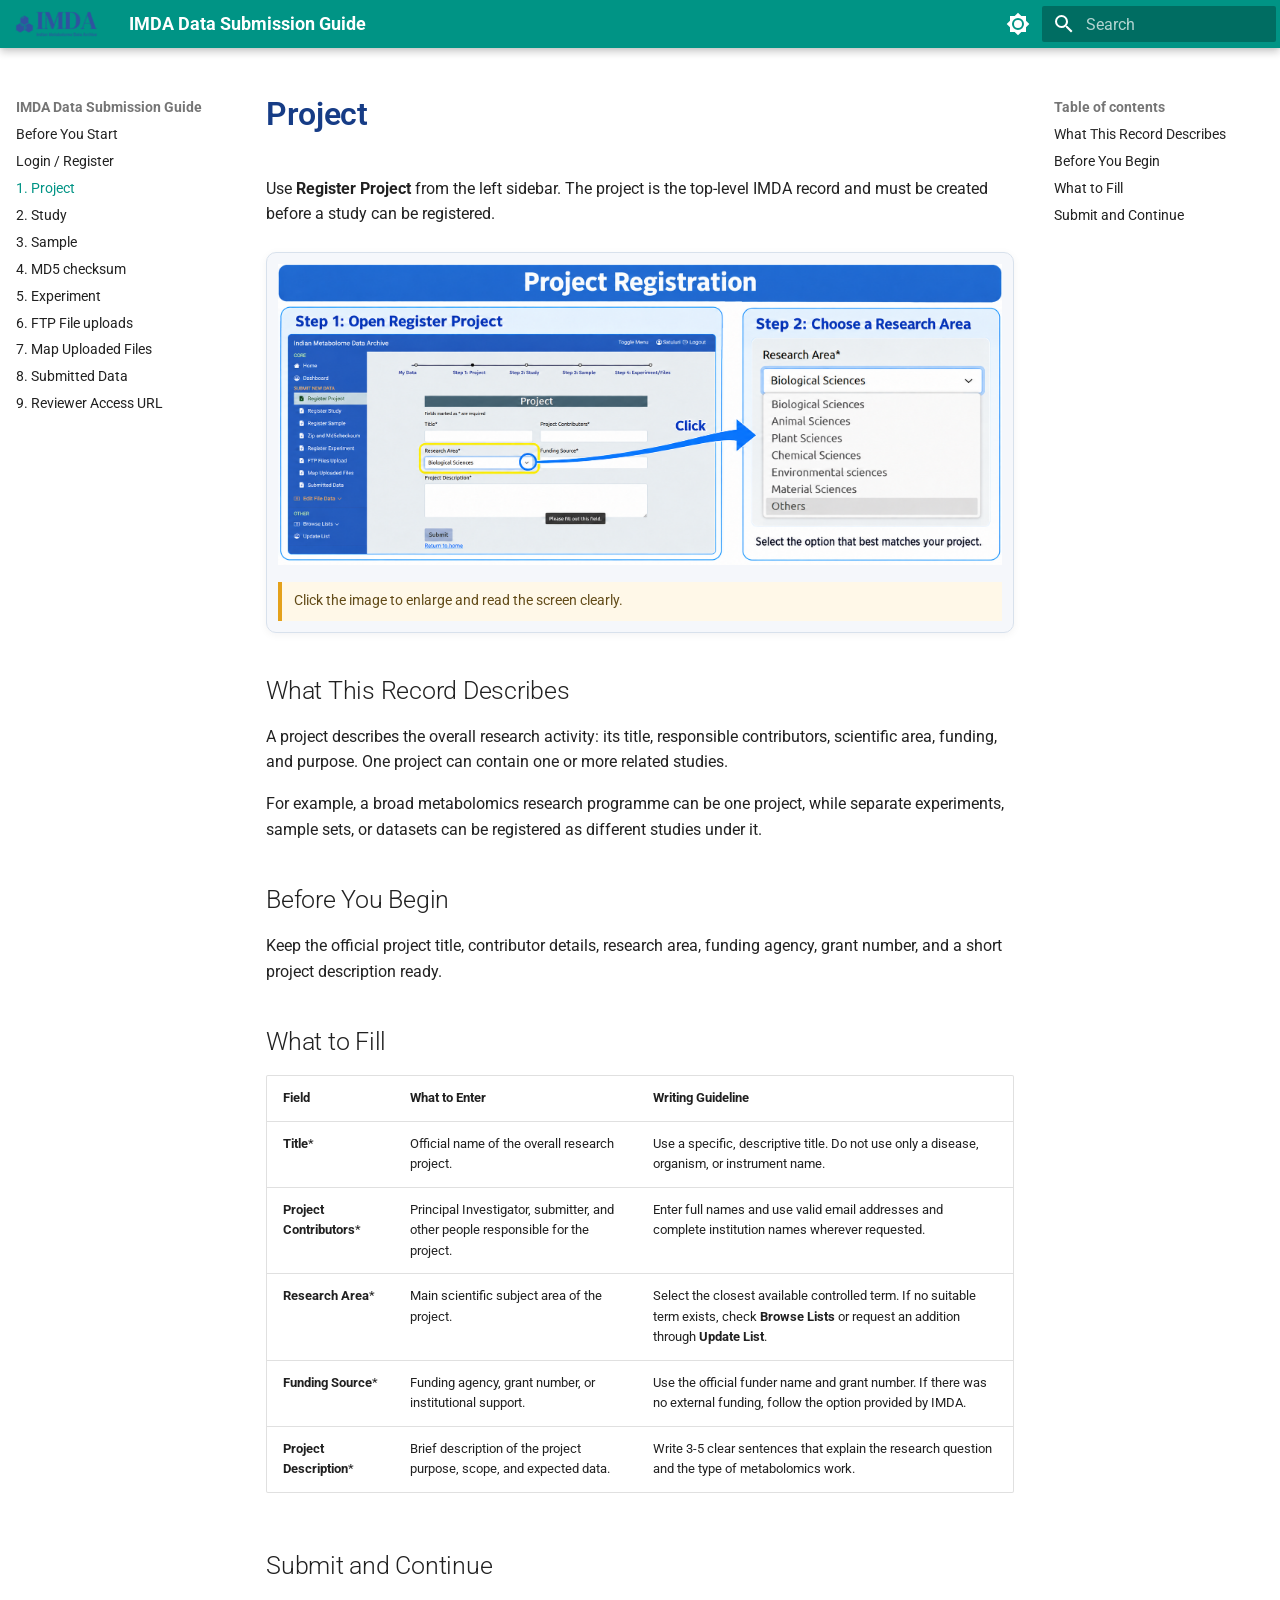
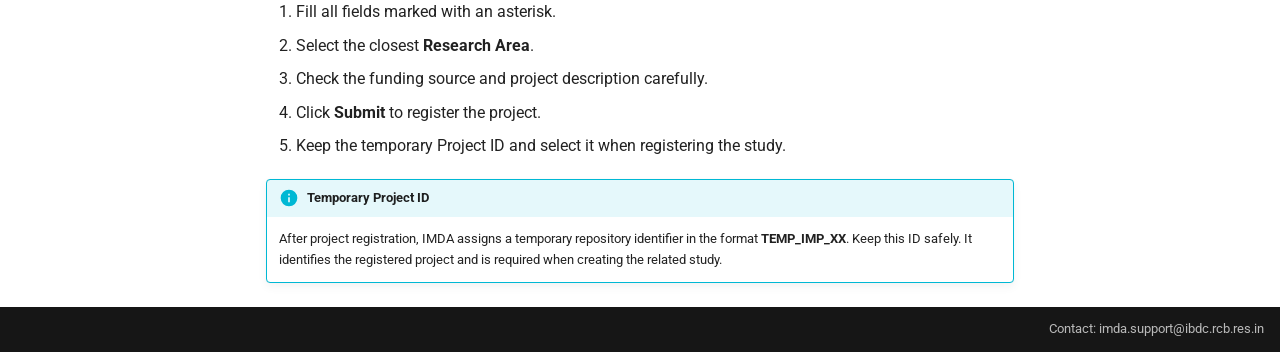
==== index.html @ 9a689215 "Deployed 31a47ad with MkDocs version: 1.6.1" ====
<!doctype html>
<html lang="en" class="no-js">
  <head>
    
      <meta charset="utf-8">
      <meta name="viewport" content="width=device-width,initial-scale=1">
      
      
        <meta name="author" content="Indian Metabolome Data Archive SOP Team">
      
      
        <link rel="canonical" href="https://imdasupport.github.io/imda-submission-guide/">
      
      
        <link rel="prev" href="login-register/">
      
      
        <link rel="next" href="study/">
      
      
      <link rel="icon" href="assets/images/favicon.png">
      <meta name="generator" content="mkdocs-1.6.1, mkdocs-material-9.6.22">
    
    
      
        <title>IMDA Data Submission Guide</title>
      
    
    
      <link rel="stylesheet" href="assets/stylesheets/main.84d31ad4.min.css">
      
        
        <link rel="stylesheet" href="assets/stylesheets/palette.06af60db.min.css">
      
      


    
    
      
    
    
      
        
        
        <link rel="preconnect" href="https://fonts.gstatic.com" crossorigin>
        <link rel="stylesheet" href="https://fonts.googleapis.com/css?family=Roboto:300,300i,400,400i,700,700i%7CRoboto+Mono:400,400i,700,700i&display=fallback">
        <style>:root{--md-text-font:"Roboto";--md-code-font:"Roboto Mono"}</style>
      
    
    
      <link rel="stylesheet" href="assets/css/imda-sop.css">
    
    <script>__md_scope=new URL(".",location),__md_hash=e=>[...e].reduce(((e,_)=>(e<<5)-e+_.charCodeAt(0)),0),__md_get=(e,_=localStorage,t=__md_scope)=>JSON.parse(_.getItem(t.pathname+"."+e)),__md_set=(e,_,t=localStorage,a=__md_scope)=>{try{t.setItem(a.pathname+"."+e,JSON.stringify(_))}catch(e){}}</script>
    
      

    
    
    
  </head>
  
  
    
    
      
    
    
    
    
    <body dir="ltr" data-md-color-scheme="default" data-md-color-primary="teal" data-md-color-accent="indigo">
  
    
    <input class="md-toggle" data-md-toggle="drawer" type="checkbox" id="__drawer" autocomplete="off">
    <input class="md-toggle" data-md-toggle="search" type="checkbox" id="__search" autocomplete="off">
    <label class="md-overlay" for="__drawer"></label>
    <div data-md-component="skip">
      
        
        <a href="#project" class="md-skip">
          Skip to content
        </a>
      
    </div>
    <div data-md-component="announce">
      
    </div>
    
    
      

  

<header class="md-header md-header--shadow" data-md-component="header">
  <nav class="md-header__inner md-grid" aria-label="Header">
    <a href="." title="IMDA Data Submission Guide" class="md-header__button md-logo" aria-label="IMDA Data Submission Guide" data-md-component="logo">
      
  <img src="assets/img/IMDAlogo.png" alt="logo">

    </a>
    <label class="md-header__button md-icon" for="__drawer">
      
      <svg xmlns="http://www.w3.org/2000/svg" viewBox="0 0 24 24"><path d="M3 6h18v2H3zm0 5h18v2H3zm0 5h18v2H3z"/></svg>
    </label>
    <div class="md-header__title" data-md-component="header-title">
      <div class="md-header__ellipsis">
        <div class="md-header__topic">
          <span class="md-ellipsis">
            IMDA Data Submission Guide
          </span>
        </div>
        <div class="md-header__topic" data-md-component="header-topic">
          <span class="md-ellipsis">
            
              1. Project
            
          </span>
        </div>
      </div>
    </div>
    
      
        <form class="md-header__option" data-md-component="palette">
  
    
    
    
    <input class="md-option" data-md-color-media="(prefers-color-scheme: light)" data-md-color-scheme="default" data-md-color-primary="teal" data-md-color-accent="indigo"  aria-label="Switch to dark mode"  type="radio" name="__palette" id="__palette_0">
    
      <label class="md-header__button md-icon" title="Switch to dark mode" for="__palette_1" hidden>
        <svg xmlns="http://www.w3.org/2000/svg" viewBox="0 0 24 24"><path d="M12 8a4 4 0 0 0-4 4 4 4 0 0 0 4 4 4 4 0 0 0 4-4 4 4 0 0 0-4-4m0 10a6 6 0 0 1-6-6 6 6 0 0 1 6-6 6 6 0 0 1 6 6 6 6 0 0 1-6 6m8-9.31V4h-4.69L12 .69 8.69 4H4v4.69L.69 12 4 15.31V20h4.69L12 23.31 15.31 20H20v-4.69L23.31 12z"/></svg>
      </label>
    
  
    
    
    
    <input class="md-option" data-md-color-media="(prefers-color-scheme: dark)" data-md-color-scheme="slate" data-md-color-primary="teal" data-md-color-accent="indigo"  aria-label="Switch to light mode"  type="radio" name="__palette" id="__palette_1">
    
      <label class="md-header__button md-icon" title="Switch to light mode" for="__palette_0" hidden>
        <svg xmlns="http://www.w3.org/2000/svg" viewBox="0 0 24 24"><path d="M12 18c-.89 0-1.74-.2-2.5-.55C11.56 16.5 13 14.42 13 12s-1.44-4.5-3.5-5.45C10.26 6.2 11.11 6 12 6a6 6 0 0 1 6 6 6 6 0 0 1-6 6m8-9.31V4h-4.69L12 .69 8.69 4H4v4.69L.69 12 4 15.31V20h4.69L12 23.31 15.31 20H20v-4.69L23.31 12z"/></svg>
      </label>
    
  
</form>
      
    
    
      <script>var palette=__md_get("__palette");if(palette&&palette.color){if("(prefers-color-scheme)"===palette.color.media){var media=matchMedia("(prefers-color-scheme: light)"),input=document.querySelector(media.matches?"[data-md-color-media='(prefers-color-scheme: light)']":"[data-md-color-media='(prefers-color-scheme: dark)']");palette.color.media=input.getAttribute("data-md-color-media"),palette.color.scheme=input.getAttribute("data-md-color-scheme"),palette.color.primary=input.getAttribute("data-md-color-primary"),palette.color.accent=input.getAttribute("data-md-color-accent")}for(var[key,value]of Object.entries(palette.color))document.body.setAttribute("data-md-color-"+key,value)}</script>
    
    
    
      
      
        <label class="md-header__button md-icon" for="__search">
          
          <svg xmlns="http://www.w3.org/2000/svg" viewBox="0 0 24 24"><path d="M9.5 3A6.5 6.5 0 0 1 16 9.5c0 1.61-.59 3.09-1.56 4.23l.27.27h.79l5 5-1.5 1.5-5-5v-.79l-.27-.27A6.52 6.52 0 0 1 9.5 16 6.5 6.5 0 0 1 3 9.5 6.5 6.5 0 0 1 9.5 3m0 2C7 5 5 7 5 9.5S7 14 9.5 14 14 12 14 9.5 12 5 9.5 5"/></svg>
        </label>
        <div class="md-search" data-md-component="search" role="dialog">
  <label class="md-search__overlay" for="__search"></label>
  <div class="md-search__inner" role="search">
    <form class="md-search__form" name="search">
      <input type="text" class="md-search__input" name="query" aria-label="Search" placeholder="Search" autocapitalize="off" autocorrect="off" autocomplete="off" spellcheck="false" data-md-component="search-query" required>
      <label class="md-search__icon md-icon" for="__search">
        
        <svg xmlns="http://www.w3.org/2000/svg" viewBox="0 0 24 24"><path d="M9.5 3A6.5 6.5 0 0 1 16 9.5c0 1.61-.59 3.09-1.56 4.23l.27.27h.79l5 5-1.5 1.5-5-5v-.79l-.27-.27A6.52 6.52 0 0 1 9.5 16 6.5 6.5 0 0 1 3 9.5 6.5 6.5 0 0 1 9.5 3m0 2C7 5 5 7 5 9.5S7 14 9.5 14 14 12 14 9.5 12 5 9.5 5"/></svg>
        
        <svg xmlns="http://www.w3.org/2000/svg" viewBox="0 0 24 24"><path d="M20 11v2H8l5.5 5.5-1.42 1.42L4.16 12l7.92-7.92L13.5 5.5 8 11z"/></svg>
      </label>
      <nav class="md-search__options" aria-label="Search">
        
        <button type="reset" class="md-search__icon md-icon" title="Clear" aria-label="Clear" tabindex="-1">
          
          <svg xmlns="http://www.w3.org/2000/svg" viewBox="0 0 24 24"><path d="M19 6.41 17.59 5 12 10.59 6.41 5 5 6.41 10.59 12 5 17.59 6.41 19 12 13.41 17.59 19 19 17.59 13.41 12z"/></svg>
        </button>
      </nav>
      
        <div class="md-search__suggest" data-md-component="search-suggest"></div>
      
    </form>
    <div class="md-search__output">
      <div class="md-search__scrollwrap" tabindex="0" data-md-scrollfix>
        <div class="md-search-result" data-md-component="search-result">
          <div class="md-search-result__meta">
            Initializing search
          </div>
          <ol class="md-search-result__list" role="presentation"></ol>
        </div>
      </div>
    </div>
  </div>
</div>
      
    
    
  </nav>
  
</header>
    
    <div class="md-container" data-md-component="container">
      
      
        
          
        
      
      <main class="md-main" data-md-component="main">
        <div class="md-main__inner md-grid">
          
            
              
              <div class="md-sidebar md-sidebar--primary" data-md-component="sidebar" data-md-type="navigation" >
                <div class="md-sidebar__scrollwrap">
                  <div class="md-sidebar__inner">
                    



<nav class="md-nav md-nav--primary" aria-label="Navigation" data-md-level="0">
  <label class="md-nav__title" for="__drawer">
    <a href="." title="IMDA Data Submission Guide" class="md-nav__button md-logo" aria-label="IMDA Data Submission Guide" data-md-component="logo">
      
  <img src="assets/img/IMDAlogo.png" alt="logo">

    </a>
    IMDA Data Submission Guide
  </label>
  
  <ul class="md-nav__list" data-md-scrollfix>
    
      
      
  
  
  
  
    <li class="md-nav__item">
      <a href="before-you-start/" class="md-nav__link">
        
  
  
  <span class="md-ellipsis">
    Before You Start
    
  </span>
  

      </a>
    </li>
  

    
      
      
  
  
  
  
    <li class="md-nav__item">
      <a href="login-register/" class="md-nav__link">
        
  
  
  <span class="md-ellipsis">
    Login / Register
    
  </span>
  

      </a>
    </li>
  

    
      
      
  
  
    
  
  
  
    <li class="md-nav__item md-nav__item--active">
      
      <input class="md-nav__toggle md-toggle" type="checkbox" id="__toc">
      
      
        
      
      
        <label class="md-nav__link md-nav__link--active" for="__toc">
          
  
  
  <span class="md-ellipsis">
    1. Project
    
  </span>
  

          <span class="md-nav__icon md-icon"></span>
        </label>
      
      <a href="." class="md-nav__link md-nav__link--active">
        
  
  
  <span class="md-ellipsis">
    1. Project
    
  </span>
  

      </a>
      
        

<nav class="md-nav md-nav--secondary" aria-label="Table of contents">
  
  
  
    
  
  
    <label class="md-nav__title" for="__toc">
      <span class="md-nav__icon md-icon"></span>
      Table of contents
    </label>
    <ul class="md-nav__list" data-md-component="toc" data-md-scrollfix>
      
        <li class="md-nav__item">
  <a href="#what-this-record-describes" class="md-nav__link">
    <span class="md-ellipsis">
      What This Record Describes
    </span>
  </a>
  
</li>
      
        <li class="md-nav__item">
  <a href="#before-you-begin" class="md-nav__link">
    <span class="md-ellipsis">
      Before You Begin
    </span>
  </a>
  
</li>
      
        <li class="md-nav__item">
  <a href="#what-to-fill" class="md-nav__link">
    <span class="md-ellipsis">
      What to Fill
    </span>
  </a>
  
</li>
      
        <li class="md-nav__item">
  <a href="#submit-and-continue" class="md-nav__link">
    <span class="md-ellipsis">
      Submit and Continue
    </span>
  </a>
  
</li>
      
    </ul>
  
</nav>
      
    </li>
  

    
      
      
  
  
  
  
    <li class="md-nav__item">
      <a href="study/" class="md-nav__link">
        
  
  
  <span class="md-ellipsis">
    2. Study
    
  </span>
  

      </a>
    </li>
  

    
      
      
  
  
  
  
    <li class="md-nav__item">
      <a href="sample/" class="md-nav__link">
        
  
  
  <span class="md-ellipsis">
    3. Sample
    
  </span>
  

      </a>
    </li>
  

    
      
      
  
  
  
  
    <li class="md-nav__item">
      <a href="md5-checksum/" class="md-nav__link">
        
  
  
  <span class="md-ellipsis">
    4. MD5 checksum
    
  </span>
  

      </a>
    </li>
  

    
      
      
  
  
  
  
    <li class="md-nav__item">
      <a href="experiment/" class="md-nav__link">
        
  
  
  <span class="md-ellipsis">
    5. Experiment
    
  </span>
  

      </a>
    </li>
  

    
      
      
  
  
  
  
    <li class="md-nav__item">
      <a href="ftp-file-uploads/" class="md-nav__link">
        
  
  
  <span class="md-ellipsis">
    6. FTP File uploads
    
  </span>
  

      </a>
    </li>
  

    
      
      
  
  
  
  
    <li class="md-nav__item">
      <a href="map-uploaded-files/" class="md-nav__link">
        
  
  
  <span class="md-ellipsis">
    7. Map Uploaded Files
    
  </span>
  

      </a>
    </li>
  

    
      
      
  
  
  
  
    <li class="md-nav__item">
      <a href="submitted-data/" class="md-nav__link">
        
  
  
  <span class="md-ellipsis">
    8. Submitted Data
    
  </span>
  

      </a>
    </li>
  

    
      
      
  
  
  
  
    <li class="md-nav__item">
      <a href="reviewer-access-url/" class="md-nav__link">
        
  
  
  <span class="md-ellipsis">
    9. Reviewer Access URL
    
  </span>
  

      </a>
    </li>
  

    
  </ul>
</nav>
                  </div>
                </div>
              </div>
            
            
              
              <div class="md-sidebar md-sidebar--secondary" data-md-component="sidebar" data-md-type="toc" >
                <div class="md-sidebar__scrollwrap">
                  <div class="md-sidebar__inner">
                    

<nav class="md-nav md-nav--secondary" aria-label="Table of contents">
  
  
  
    
  
  
    <label class="md-nav__title" for="__toc">
      <span class="md-nav__icon md-icon"></span>
      Table of contents
    </label>
    <ul class="md-nav__list" data-md-component="toc" data-md-scrollfix>
      
        <li class="md-nav__item">
  <a href="#what-this-record-describes" class="md-nav__link">
    <span class="md-ellipsis">
      What This Record Describes
    </span>
  </a>
  
</li>
      
        <li class="md-nav__item">
  <a href="#before-you-begin" class="md-nav__link">
    <span class="md-ellipsis">
      Before You Begin
    </span>
  </a>
  
</li>
      
        <li class="md-nav__item">
  <a href="#what-to-fill" class="md-nav__link">
    <span class="md-ellipsis">
      What to Fill
    </span>
  </a>
  
</li>
      
        <li class="md-nav__item">
  <a href="#submit-and-continue" class="md-nav__link">
    <span class="md-ellipsis">
      Submit and Continue
    </span>
  </a>
  
</li>
      
    </ul>
  
</nav>
                  </div>
                </div>
              </div>
            
          
          
            <div class="md-content" data-md-component="content">
              <article class="md-content__inner md-typeset">
                
                  



<h1 id="project">Project</h1>
<p>Use <strong>Register Project</strong> from the left sidebar. The project is the top-level IMDA record and must be created before a study can be registered.</p>
<p><img alt="IMDA project registration screen showing the research area selection." src="assets/img/project_registration_research_area.png" /></p>
<h2 id="what-this-record-describes">What This Record Describes</h2>
<p>A project describes the overall research activity: its title, responsible contributors, scientific area, funding, and purpose. One project can contain one or more related studies.</p>
<p>For example, a broad metabolomics research programme can be one project, while separate experiments, sample sets, or datasets can be registered as different studies under it.</p>
<h2 id="before-you-begin">Before You Begin</h2>
<p>Keep the official project title, contributor details, research area, funding agency, grant number, and a short project description ready.</p>
<h2 id="what-to-fill">What to Fill</h2>
<table>
<thead>
<tr>
<th style="text-align: left;">Field</th>
<th style="text-align: left;">What to Enter</th>
<th style="text-align: left;">Writing Guideline</th>
</tr>
</thead>
<tbody>
<tr>
<td style="text-align: left;"><strong>Title</strong>*</td>
<td style="text-align: left;">Official name of the overall research project.</td>
<td style="text-align: left;">Use a specific, descriptive title. Do not use only a disease, organism, or instrument name.</td>
</tr>
<tr>
<td style="text-align: left;"><strong>Project Contributors</strong>*</td>
<td style="text-align: left;">Principal Investigator, submitter, and other people responsible for the project.</td>
<td style="text-align: left;">Enter full names and use valid email addresses and complete institution names wherever requested.</td>
</tr>
<tr>
<td style="text-align: left;"><strong>Research Area</strong>*</td>
<td style="text-align: left;">Main scientific subject area of the project.</td>
<td style="text-align: left;">Select the closest available controlled term. If no suitable term exists, check <strong>Browse Lists</strong> or request an addition through <strong>Update List</strong>.</td>
</tr>
<tr>
<td style="text-align: left;"><strong>Funding Source</strong>*</td>
<td style="text-align: left;">Funding agency, grant number, or institutional support.</td>
<td style="text-align: left;">Use the official funder name and grant number. If there was no external funding, follow the option provided by IMDA.</td>
</tr>
<tr>
<td style="text-align: left;"><strong>Project Description</strong>*</td>
<td style="text-align: left;">Brief description of the project purpose, scope, and expected data.</td>
<td style="text-align: left;">Write 3-5 clear sentences that explain the research question and the type of metabolomics work.</td>
</tr>
</tbody>
</table>
<h2 id="submit-and-continue">Submit and Continue</h2>
<ol>
<li>Fill all fields marked with an asterisk.</li>
<li>Select the closest <strong>Research Area</strong>.</li>
<li>Check the funding source and project description carefully.</li>
<li>Click <strong>Submit</strong> to register the project.</li>
<li>Keep the temporary Project ID and select it when registering the study.</li>
</ol>
<div class="admonition info">
<p class="admonition-title">Temporary Project ID</p>
<p>After project registration, IMDA assigns a temporary repository identifier in the format <strong>TEMP_IMP_XX</strong>. Keep this ID safely. It identifies the registered project and is required when creating the related study.</p>
</div>












                
              </article>
            </div>
          
          
<script>var target=document.getElementById(location.hash.slice(1));target&&target.name&&(target.checked=target.name.startsWith("__tabbed_"))</script>
        </div>
        
          <button type="button" class="md-top md-icon" data-md-component="top" hidden>
  
  <svg xmlns="http://www.w3.org/2000/svg" viewBox="0 0 24 24"><path d="M13 20h-2V8l-5.5 5.5-1.42-1.42L12 4.16l7.92 7.92-1.42 1.42L13 8z"/></svg>
  Back to top
</button>
        
      </main>
      
        <footer class="md-footer">
  
  <div class="md-footer-meta md-typeset">
    <div class="md-footer-meta__inner md-grid">
      <div class="md-copyright">
  
    <div class="md-copyright__highlight">
      Contact: imda.support@ibdc.rcb.res.in
    </div>
  
  
</div>
      
    </div>
  </div>
</footer>
      
    </div>
    <div class="md-dialog" data-md-component="dialog">
      <div class="md-dialog__inner md-typeset"></div>
    </div>
    
    
    
      
      <script id="__config" type="application/json">{"base": ".", "features": ["navigation.expand", "toc.follow", "navigation.top", "search.suggest", "search.highlight", "content.code.copy"], "search": "assets/javascripts/workers/search.973d3a69.min.js", "tags": null, "translations": {"clipboard.copied": "Copied to clipboard", "clipboard.copy": "Copy to clipboard", "search.result.more.one": "1 more on this page", "search.result.more.other": "# more on this page", "search.result.none": "No matching documents", "search.result.one": "1 matching document", "search.result.other": "# matching documents", "search.result.placeholder": "Type to start searching", "search.result.term.missing": "Missing", "select.version": "Select version"}, "version": null}</script>
    
    
      <script src="assets/javascripts/bundle.f55a23d4.min.js"></script>
      
        <script src="assets/js/imda-image-viewer.js"></script>
      
    
  </body>
</html>
---- assets/stylesheets/main.84d31ad4.min.css ----
@charset "UTF-8";html{-webkit-text-size-adjust:none;-moz-text-size-adjust:none;text-size-adjust:none;box-sizing:border-box}*,:after,:before{box-sizing:inherit}@media (prefers-reduced-motion){*,:after,:before{transition:none!important}}body{margin:0}a,button,input,label{-webkit-tap-highlight-color:transparent}a{color:inherit;text-decoration:none}hr{border:0;box-sizing:initial;display:block;height:.05rem;overflow:visible;padding:0}small{font-size:80%}sub,sup{line-height:1em}img{border-style:none}table{border-collapse:initial;border-spacing:0}td,th{font-weight:400;vertical-align:top}button{background:#0000;border:0;font-family:inherit;font-size:inherit;margin:0;padding:0}input{border:0;outline:none}:root{--md-primary-fg-color:#4051b5;--md-primary-fg-color--light:#5d6cc0;--md-primary-fg-color--dark:#303fa1;--md-primary-bg-color:#fff;--md-primary-bg-color--light:#ffffffb3;--md-accent-fg-color:#526cfe;--md-accent-fg-color--transparent:#526cfe1a;--md-accent-bg-color:#fff;--md-accent-bg-color--light:#ffffffb3}[data-md-color-scheme=default]{color-scheme:light}[data-md-color-scheme=default] img[src$="#gh-dark-mode-only"],[data-md-color-scheme=default] img[src$="#only-dark"]{display:none}:root,[data-md-color-scheme=default]{--md-hue:225deg;--md-default-fg-color:#000000de;--md-default-fg-color--light:#0000008a;--md-default-fg-color--lighter:#00000052;--md-default-fg-color--lightest:#00000012;--md-default-bg-color:#fff;--md-default-bg-color--light:#ffffffb3;--md-default-bg-color--lighter:#ffffff4d;--md-default-bg-color--lightest:#ffffff1f;--md-code-fg-color:#36464e;--md-code-bg-color:#f5f5f5;--md-code-hl-color:#4287ff;--md-code-hl-color--light:#4287ff1a;--md-code-hl-number-color:#d52a2a;--md-code-hl-special-color:#db1457;--md-code-hl-function-color:#a846b9;--md-code-hl-constant-color:#6e59d9;--md-code-hl-keyword-color:#3f6ec6;--md-code-hl-string-color:#1c7d4d;--md-code-hl-name-color:var(--md-code-fg-color);--md-code-hl-operator-color:var(--md-default-fg-color--light);--md-code-hl-punctuation-color:var(--md-default-fg-color--light);--md-code-hl-comment-color:var(--md-default-fg-color--light);--md-code-hl-generic-color:var(--md-default-fg-color--light);--md-code-hl-variable-color:var(--md-default-fg-color--light);--md-typeset-color:var(--md-default-fg-color);--md-typeset-a-color:var(--md-primary-fg-color);--md-typeset-del-color:#f5503d26;--md-typeset-ins-color:#0bd57026;--md-typeset-kbd-color:#fafafa;--md-typeset-kbd-accent-color:#fff;--md-typeset-kbd-border-color:#b8b8b8;--md-typeset-mark-color:#ffff0080;--md-typeset-table-color:#0000001f;--md-typeset-table-color--light:rgba(0,0,0,.035);--md-admonition-fg-color:var(--md-default-fg-color);--md-admonition-bg-color:var(--md-default-bg-color);--md-warning-fg-color:#000000de;--md-warning-bg-color:#ff9;--md-footer-fg-color:#fff;--md-footer-fg-color--light:#ffffffb3;--md-footer-fg-color--lighter:#ffffff73;--md-footer-bg-color:#000000de;--md-footer-bg-color--dark:#00000052;--md-shadow-z1:0 0.2rem 0.5rem #0000000d,0 0 0.05rem #0000001a;--md-shadow-z2:0 0.2rem 0.5rem #0000001a,0 0 0.05rem #00000040;--md-shadow-z3:0 0.2rem 0.5rem #0003,0 0 0.05rem #00000059}.md-icon svg{fill:currentcolor;display:block;height:1.2rem;width:1.2rem}body{-webkit-font-smoothing:antialiased;-moz-osx-font-smoothing:grayscale;--md-text-font-family:var(--md-text-font,_),-apple-system,BlinkMacSystemFont,Helvetica,Arial,sans-serif;--md-code-font-family:var(--md-code-font,_),SFMono-Regular,Consolas,Menlo,monospace}aside,body,input{font-feature-settings:"kern","liga";color:var(--md-typeset-color);font-family:var(--md-text-font-family)}code,kbd,pre{font-feature-settings:"kern";font-family:var(--md-code-font-family)}:root{--md-typeset-table-sort-icon:url('data:image/svg+xml;charset=utf-8,<svg xmlns="http://www.w3.org/2000/svg" viewBox="0 0 24 24"><path d="m18 21-4-4h3V7h-3l4-4 4 4h-3v10h3M2 19v-2h10v2M2 13v-2h7v2M2 7V5h4v2z"/></svg>');--md-typeset-table-sort-icon--asc:url('data:image/svg+xml;charset=utf-8,<svg xmlns="http://www.w3.org/2000/svg" viewBox="0 0 24 24"><path d="M19 17h3l-4 4-4-4h3V3h2M2 17h10v2H2M6 5v2H2V5m0 6h7v2H2z"/></svg>');--md-typeset-table-sort-icon--desc:url('data:image/svg+xml;charset=utf-8,<svg xmlns="http://www.w3.org/2000/svg" viewBox="0 0 24 24"><path d="M19 7h3l-4-4-4 4h3v14h2M2 17h10v2H2M6 5v2H2V5m0 6h7v2H2z"/></svg>')}.md-typeset{-webkit-print-color-adjust:exact;color-adjust:exact;font-size:.8rem;line-height:1.6;overflow-wrap:break-word}@media print{.md-typeset{font-size:.68rem}}.md-typeset blockquote,.md-typeset dl,.md-typeset figure,.md-typeset ol,.md-typeset pre,.md-typeset ul{margin-bottom:1em;margin-top:1em}.md-typeset h1{color:var(--md-default-fg-color--light);font-size:2em;line-height:1.3;margin:0 0 1.25em}.md-typeset h1,.md-typeset h2{font-weight:300;letter-spacing:-.01em}.md-typeset h2{font-size:1.5625em;line-height:1.4;margin:1.6em 0 .64em}.md-typeset h3{font-size:1.25em;font-weight:400;letter-spacing:-.01em;line-height:1.5;margin:1.6em 0 .8em}.md-typeset h2+h3{margin-top:.8em}.md-typeset h4{font-weight:700;letter-spacing:-.01em;margin:1em 0}.md-typeset h5,.md-typeset h6{color:var(--md-default-fg-color--light);font-size:.8em;font-weight:700;letter-spacing:-.01em;margin:1.25em 0}.md-typeset h5{text-transform:uppercase}.md-typeset h5 code{text-transform:none}.md-typeset hr{border-bottom:.05rem solid var(--md-default-fg-color--lightest);display:flow-root;margin:1.5em 0}.md-typeset a{color:var(--md-typeset-a-color);word-break:break-word}.md-typeset a,.md-typeset a:before{transition:color 125ms}.md-typeset a:focus,.md-typeset a:hover{color:var(--md-accent-fg-color)}.md-typeset a:focus code,.md-typeset a:hover code{background-color:var(--md-accent-fg-color--transparent)}.md-typeset a code{color:currentcolor;transition:background-color 125ms}.md-typeset a.focus-visible{outline-color:var(--md-accent-fg-color);outline-offset:.2rem}.md-typeset code,.md-typeset kbd,.md-typeset pre{color:var(--md-code-fg-color);direction:ltr;font-variant-ligatures:none}@media print{.md-typeset code,.md-typeset kbd,.md-typeset pre{white-space:pre-wrap}}.md-typeset code{background-color:var(--md-code-bg-color);border-radius:.1rem;-webkit-box-decoration-break:clone;box-decoration-break:clone;font-size:.85em;padding:0 .2941176471em;word-break:break-word}.md-typeset code:not(.focus-visible){-webkit-tap-highlight-color:transparent;outline:none}.md-typeset pre{display:flow-root;line-height:1.4;position:relative}.md-typeset pre>code{-webkit-box-decoration-break:slice;box-decoration-break:slice;box-shadow:none;display:block;margin:0;outline-color:var(--md-accent-fg-color);overflow:auto;padding:.7720588235em 1.1764705882em;scrollbar-color:var(--md-default-fg-color--lighter) #0000;scrollbar-width:thin;touch-action:auto;word-break:normal}.md-typeset pre>code:hover{scrollbar-color:var(--md-accent-fg-color) #0000}.md-typeset pre>code::-webkit-scrollbar{height:.2rem;width:.2rem}.md-typeset pre>code::-webkit-scrollbar-thumb{background-color:var(--md-default-fg-color--lighter)}.md-typeset pre>code::-webkit-scrollbar-thumb:hover{background-color:var(--md-accent-fg-color)}.md-typeset kbd{background-color:var(--md-typeset-kbd-color);border-radius:.1rem;box-shadow:0 .1rem 0 .05rem var(--md-typeset-kbd-border-color),0 .1rem 0 var(--md-typeset-kbd-border-color),0 -.1rem .2rem var(--md-typeset-kbd-accent-color) inset;color:var(--md-default-fg-color);display:inline-block;font-size:.75em;padding:0 .6666666667em;vertical-align:text-top;word-break:break-word}.md-typeset mark{background-color:var(--md-typeset-mark-color);-webkit-box-decoration-break:clone;box-decoration-break:clone;color:inherit;word-break:break-word}.md-typeset abbr{border-bottom:.05rem dotted var(--md-default-fg-color--light);cursor:help;text-decoration:none}.md-typeset small{opacity:.75}[dir=ltr] .md-typeset sub,[dir=ltr] .md-typeset sup{margin-left:.078125em}[dir=rtl] .md-typeset sub,[dir=rtl] .md-typeset sup{margin-right:.078125em}[dir=ltr] .md-typeset blockquote{padding-left:.6rem}[dir=rtl] .md-typeset blockquote{padding-right:.6rem}[dir=ltr] .md-typeset blockquote{border-left:.2rem solid var(--md-default-fg-color--lighter)}[dir=rtl] .md-typeset blockquote{border-right:.2rem solid var(--md-default-fg-color--lighter)}.md-typeset blockquote{color:var(--md-default-fg-color--light);margin-left:0;margin-right:0}.md-typeset ul{list-style-type:disc}.md-typeset ul[type]{list-style-type:revert-layer}[dir=ltr] .md-typeset ol,[dir=ltr] .md-typeset ul{margin-left:.625em}[dir=rtl] .md-typeset ol,[dir=rtl] .md-typeset ul{margin-right:.625em}.md-typeset ol,.md-typeset ul{padding:0}.md-typeset ol:not([hidden]),.md-typeset ul:not([hidden]){display:flow-root}.md-typeset ol ol,.md-typeset ul ol{list-style-type:lower-alpha}.md-typeset ol ol ol,.md-typeset ul ol ol{list-style-type:lower-roman}.md-typeset ol ol ol ol,.md-typeset ul ol ol ol{list-style-type:upper-alpha}.md-typeset ol ol ol ol ol,.md-typeset ul ol ol ol ol{list-style-type:upper-roman}.md-typeset ol[type],.md-typeset ul[type]{list-style-type:revert-layer}[dir=ltr] .md-typeset ol li,[dir=ltr] .md-typeset ul li{margin-left:1.25em}[dir=rtl] .md-typeset ol li,[dir=rtl] .md-typeset ul li{margin-right:1.25em}.md-typeset ol li,.md-typeset ul li{margin-bottom:.5em}.md-typeset ol li blockquote,.md-typeset ol li p,.md-typeset ul li blockquote,.md-typeset ul li p{margin:.5em 0}.md-typeset ol li:last-child,.md-typeset ul li:last-child{margin-bottom:0}[dir=ltr] .md-typeset ol li ol,[dir=ltr] .md-typeset ol li ul,[dir=ltr] .md-typeset ul li ol,[dir=ltr] .md-typeset ul li ul{margin-left:.625em}[dir=rtl] .md-typeset ol li ol,[dir=rtl] .md-typeset ol li ul,[dir=rtl] .md-typeset ul li ol,[dir=rtl] .md-typeset ul li ul{margin-right:.625em}.md-typeset ol li ol,.md-typeset ol li ul,.md-typeset ul li ol,.md-typeset ul li ul{margin-bottom:.5em;margin-top:.5em}[dir=ltr] .md-typeset dd{margin-left:1.875em}[dir=rtl] .md-typeset dd{margin-right:1.875em}.md-typeset dd{margin-bottom:1.5em;margin-top:1em}.md-typeset img,.md-typeset svg,.md-typeset video{height:auto;max-width:100%}.md-typeset img[align=left]{margin:1em 1em 1em 0}.md-typeset img[align=right]{margin:1em 0 1em 1em}.md-typeset img[align]:only-child{margin-top:0}.md-typeset figure{display:flow-root;margin:1em auto;max-width:100%;text-align:center;width:fit-content}.md-typeset figure img{display:block;margin:0 auto}.md-typeset figcaption{font-style:italic;margin:1em auto;max-width:24rem}.md-typeset iframe{max-width:100%}.md-typeset table:not([class]){background-color:var(--md-default-bg-color);border:.05rem solid var(--md-typeset-table-color);border-radius:.1rem;display:inline-block;font-size:.64rem;max-width:100%;overflow:auto;touch-action:auto}@media print{.md-typeset table:not([class]){display:table}}.md-typeset table:not([class])+*{margin-top:1.5em}.md-typeset table:not([class]) td>:first-child,.md-typeset table:not([class]) th>:first-child{margin-top:0}.md-typeset table:not([class]) td>:last-child,.md-typeset table:not([class]) th>:last-child{margin-bottom:0}.md-typeset table:not([class]) td:not([align]),.md-typeset table:not([class]) th:not([align]){text-align:left}[dir=rtl] .md-typeset table:not([class]) td:not([align]),[dir=rtl] .md-typeset table:not([class]) th:not([align]){text-align:right}.md-typeset table:not([class]) th{font-weight:700;min-width:5rem;padding:.9375em 1.25em;vertical-align:top}.md-typeset table:not([class]) td{border-top:.05rem solid var(--md-typeset-table-color);padding:.9375em 1.25em;vertical-align:top}.md-typeset table:not([class]) tbody tr{transition:background-color 125ms}.md-typeset table:not([class]) tbody tr:hover{background-color:var(--md-typeset-table-color--light);box-shadow:0 .05rem 0 var(--md-default-bg-color) inset}.md-typeset table:not([class]) a{word-break:normal}.md-typeset table th[role=columnheader]{cursor:pointer}[dir=ltr] .md-typeset table th[role=columnheader]:after{margin-left:.5em}[dir=rtl] .md-typeset table th[role=columnheader]:after{margin-right:.5em}.md-typeset table th[role=columnheader]:after{content:"";display:inline-block;height:1.2em;-webkit-mask-image:var(--md-typeset-table-sort-icon);mask-image:var(--md-typeset-table-sort-icon);-webkit-mask-repeat:no-repeat;mask-repeat:no-repeat;-webkit-mask-size:contain;mask-size:contain;transition:background-color 125ms;vertical-align:text-bottom;width:1.2em}.md-typeset table th[role=columnheader]:hover:after{background-color:var(--md-default-fg-color--lighter)}.md-typeset table th[role=columnheader][aria-sort=ascending]:after{background-color:var(--md-default-fg-color--light);-webkit-mask-image:var(--md-typeset-table-sort-icon--asc);mask-image:var(--md-typeset-table-sort-icon--asc)}.md-typeset table th[role=columnheader][aria-sort=descending]:after{background-color:var(--md-default-fg-color--light);-webkit-mask-image:var(--md-typeset-table-sort-icon--desc);mask-image:var(--md-typeset-table-sort-icon--desc)}.md-typeset__scrollwrap{margin:1em -.8rem;overflow-x:auto;touch-action:auto}.md-typeset__table{display:inline-block;margin-bottom:.5em;padding:0 .8rem}@media print{.md-typeset__table{display:block}}html .md-typeset__table table{display:table;margin:0;overflow:hidden;width:100%}@media screen and (max-width:44.984375em){.md-content__inner>pre{margin:1em -.8rem}.md-content__inner>pre code{border-radius:0}}.md-typeset .md-author{border-radius:100%;display:block;flex-shrink:0;height:1.6rem;overflow:hidden;position:relative;transition:color 125ms,transform 125ms;width:1.6rem}.md-typeset .md-author img{display:block}.md-typeset .md-author--more{background:var(--md-default-fg-color--lightest);color:var(--md-default-fg-color--lighter);font-size:.6rem;font-weight:700;line-height:1.6rem;text-align:center}.md-typeset .md-author--long{height:2.4rem;width:2.4rem}.md-typeset a.md-author{transform:scale(1)}.md-typeset a.md-author img{border-radius:100%;filter:grayscale(100%) opacity(75%);transition:filter 125ms}.md-typeset a.md-author:focus,.md-typeset a.md-author:hover{transform:scale(1.1);z-index:1}.md-typeset a.md-author:focus img,.md-typeset a.md-author:hover img{filter:grayscale(0)}.md-banner{background-color:var(--md-footer-bg-color);color:var(--md-footer-fg-color);overflow:auto}@media print{.md-banner{display:none}}.md-banner--warning{background-color:var(--md-warning-bg-color);color:var(--md-warning-fg-color)}.md-banner__inner{font-size:.7rem;margin:.6rem auto;padding:0 .8rem}[dir=ltr] .md-banner__button{float:right}[dir=rtl] .md-banner__button{float:left}.md-banner__button{color:inherit;cursor:pointer;transition:opacity .25s}.no-js .md-banner__button{display:none}.md-banner__button:hover{opacity:.7}html{font-size:125%;height:100%;overflow-x:hidden}@media screen and (min-width:100em){html{font-size:137.5%}}@media screen and (min-width:125em){html{font-size:150%}}body{background-color:var(--md-default-bg-color);display:flex;flex-direction:column;font-size:.5rem;min-height:100%;position:relative;width:100%}@media print{body{display:block}}@media screen and (max-width:59.984375em){body[data-md-scrolllock]{position:fixed}}.md-grid{margin-left:auto;margin-right:auto;max-width:61rem}.md-container{display:flex;flex-direction:column;flex-grow:1}@media print{.md-container{display:block}}.md-main{flex-grow:1}.md-main__inner{display:flex;height:100%;margin-top:1.5rem}.md-ellipsis{overflow:hidden;text-overflow:ellipsis}.md-toggle{display:none}.md-option{height:0;opacity:0;position:absolute;width:0}.md-option:checked+label:not([hidden]){display:block}.md-option.focus-visible+label{outline-color:var(--md-accent-fg-color);outline-style:auto}.md-skip{background-color:var(--md-default-fg-color);border-radius:.1rem;color:var(--md-default-bg-color);font-size:.64rem;margin:.5rem;opacity:0;outline-color:var(--md-accent-fg-color);padding:.3rem .5rem;position:fixed;transform:translateY(.4rem);z-index:-1}.md-skip:focus{opacity:1;transform:translateY(0);transition:transform .25s cubic-bezier(.4,0,.2,1),opacity 175ms 75ms;z-index:10}@page{margin:25mm}:root{--md-clipboard-icon:url('data:image/svg+xml;charset=utf-8,<svg xmlns="http://www.w3.org/2000/svg" viewBox="0 0 24 24"><path d="M19 21H8V7h11m0-2H8a2 2 0 0 0-2 2v14a2 2 0 0 0 2 2h11a2 2 0 0 0 2-2V7a2 2 0 0 0-2-2m-3-4H4a2 2 0 0 0-2 2v14h2V3h12z"/></svg>')}.md-clipboard{border-radius:.1rem;color:var(--md-default-fg-color--lightest);cursor:pointer;height:1.5em;outline-color:var(--md-accent-fg-color);outline-offset:.1rem;position:absolute;right:.5em;top:.5em;transition:color .25s;width:1.5em;z-index:1}@media print{.md-clipboard{display:none}}.md-clipboard:not(.focus-visible){-webkit-tap-highlight-color:transparent;outline:none}:hover>.md-clipboard{color:var(--md-default-fg-color--light)}.md-clipboard:focus,.md-clipboard:hover{color:var(--md-accent-fg-color)}.md-clipboard:after{background-color:currentcolor;content:"";display:block;height:1.125em;margin:0 auto;-webkit-mask-image:var(--md-clipboard-icon);mask-image:var(--md-clipboard-icon);-webkit-mask-position:center;mask-position:center;-webkit-mask-repeat:no-repeat;mask-repeat:no-repeat;-webkit-mask-size:contain;mask-size:contain;width:1.125em}.md-clipboard--inline{cursor:pointer}.md-clipboard--inline code{transition:color .25s,background-color .25s}.md-clipboard--inline:focus code,.md-clipboard--inline:hover code{background-color:var(--md-accent-fg-color--transparent);color:var(--md-accent-fg-color)}.md-typeset .md-code__content{display:grid}@keyframes consent{0%{opacity:0;transform:translateY(100%)}to{opacity:1;transform:translateY(0)}}@keyframes overlay{0%{opacity:0}to{opacity:1}}.md-consent__overlay{animation:overlay .25s both;-webkit-backdrop-filter:blur(.1rem);backdrop-filter:blur(.1rem);background-color:#0000008a;height:100%;opacity:1;position:fixed;top:0;width:100%;z-index:5}.md-consent__inner{animation:consent .5s cubic-bezier(.1,.7,.1,1) both;background-color:var(--md-default-bg-color);border:0;border-radius:.1rem;bottom:0;box-shadow:0 0 .2rem #0000001a,0 .2rem .4rem #0003;max-height:100%;overflow:auto;padding:0;position:fixed;width:100%;z-index:5}.md-consent__form{padding:.8rem}.md-consent__settings{display:none;margin:1em 0}input:checked+.md-consent__settings{display:block}.md-consent__controls{margin-bottom:.8rem}.md-typeset .md-consent__controls .md-button{display:inline}@media screen and (max-width:44.984375em){.md-typeset .md-consent__controls .md-button{display:block;margin-top:.4rem;text-align:center;width:100%}}.md-consent label{cursor:pointer}.md-content{flex-grow:1;min-width:0}.md-content__inner{margin:0 .8rem 1.2rem;padding-top:.6rem}@media screen and (min-width:76.25em){[dir=ltr] .md-sidebar--primary:not([hidden])~.md-content>.md-content__inner{margin-left:1.2rem}[dir=ltr] .md-sidebar--secondary:not([hidden])~.md-content>.md-content__inner,[dir=rtl] .md-sidebar--primary:not([hidden])~.md-content>.md-content__inner{margin-right:1.2rem}[dir=rtl] .md-sidebar--secondary:not([hidden])~.md-content>.md-content__inner{margin-left:1.2rem}}.md-content__inner:before{content:"";display:block;height:.4rem}.md-content__inner>:last-child{margin-bottom:0}[dir=ltr] .md-content__button{float:right}[dir=rtl] .md-content__button{float:left}[dir=ltr] .md-content__button{margin-left:.4rem}[dir=rtl] .md-content__button{margin-right:.4rem}.md-content__button{margin:.4rem 0;padding:0}@media print{.md-content__button{display:none}}.md-typeset .md-content__button{color:var(--md-default-fg-color--lighter)}.md-content__button svg{display:inline;vertical-align:top}[dir=rtl] .md-content__button svg{transform:scaleX(-1)}[dir=ltr] .md-dialog{right:.8rem}[dir=rtl] .md-dialog{left:.8rem}.md-dialog{background-color:var(--md-default-fg-color);border-radius:.1rem;bottom:.8rem;box-shadow:var(--md-shadow-z3);min-width:11.1rem;opacity:0;padding:.4rem .6rem;pointer-events:none;position:fixed;transform:translateY(100%);transition:transform 0ms .4s,opacity .4s;z-index:4}@media print{.md-dialog{display:none}}.md-dialog--active{opacity:1;pointer-events:auto;transform:translateY(0);transition:transform .4s cubic-bezier(.075,.85,.175,1),opacity .4s}.md-dialog__inner{color:var(--md-default-bg-color);font-size:.7rem}.md-feedback{margin:2em 0 1em;text-align:center}.md-feedback fieldset{border:none;margin:0;padding:0}.md-feedback__title{font-weight:700;margin:1em auto}.md-feedback__inner{position:relative}.md-feedback__list{display:flex;flex-wrap:wrap;place-content:baseline center;position:relative}.md-feedback__list:hover .md-icon:not(:disabled){color:var(--md-default-fg-color--lighter)}:disabled .md-feedback__list{min-height:1.8rem}.md-feedback__icon{color:var(--md-default-fg-color--light);cursor:pointer;flex-shrink:0;margin:0 .1rem;transition:color 125ms}.md-feedback__icon:not(:disabled).md-icon:hover{color:var(--md-accent-fg-color)}.md-feedback__icon:disabled{color:var(--md-default-fg-color--lightest);pointer-events:none}.md-feedback__note{opacity:0;position:relative;transform:translateY(.4rem);transition:transform .4s cubic-bezier(.1,.7,.1,1),opacity .15s}.md-feedback__note>*{margin:0 auto;max-width:16rem}:disabled .md-feedback__note{opacity:1;transform:translateY(0)}@media print{.md-feedback{display:none}}.md-footer{background-color:var(--md-footer-bg-color);color:var(--md-footer-fg-color)}@media print{.md-footer{display:none}}.md-footer__inner{justify-content:space-between;overflow:auto;padding:.2rem}.md-footer__inner:not([hidden]){display:flex}.md-footer__link{align-items:end;display:flex;flex-grow:0.01;margin-bottom:.4rem;margin-top:1rem;max-width:100%;outline-color:var(--md-accent-fg-color);overflow:hidden;transition:opacity .25s}.md-footer__link:focus,.md-footer__link:hover{opacity:.7}[dir=rtl] .md-footer__link svg{transform:scaleX(-1)}@media screen and (max-width:44.984375em){.md-footer__link--prev{flex-shrink:0}.md-footer__link--prev .md-footer__title{display:none}}[dir=ltr] .md-footer__link--next{margin-left:auto}[dir=rtl] .md-footer__link--next{margin-right:auto}.md-footer__link--next{text-align:right}[dir=rtl] .md-footer__link--next{text-align:left}.md-footer__title{flex-grow:1;font-size:.9rem;margin-bottom:.7rem;max-width:calc(100% - 2.4rem);padding:0 1rem;white-space:nowrap}.md-footer__button{margin:.2rem;padding:.4rem}.md-footer__direction{font-size:.64rem;opacity:.7}.md-footer-meta{background-color:var(--md-footer-bg-color--dark)}.md-footer-meta__inner{display:flex;flex-wrap:wrap;justify-content:space-between;padding:.2rem}html .md-footer-meta.md-typeset a{color:var(--md-footer-fg-color--light)}html .md-footer-meta.md-typeset a:focus,html .md-footer-meta.md-typeset a:hover{color:var(--md-footer-fg-color)}.md-copyright{color:var(--md-footer-fg-color--lighter);font-size:.64rem;margin:auto .6rem;padding:.4rem 0;width:100%}@media screen and (min-width:45em){.md-copyright{width:auto}}.md-copyright__highlight{color:var(--md-footer-fg-color--light)}.md-social{display:inline-flex;gap:.2rem;margin:0 .4rem;padding:.2rem 0 .6rem}@media screen and (min-width:45em){.md-social{padding:.6rem 0}}.md-social__link{display:inline-block;height:1.6rem;text-align:center;width:1.6rem}.md-social__link:before{line-height:1.9}.md-social__link svg{fill:currentcolor;max-height:.8rem;vertical-align:-25%}.md-typeset .md-button{border:.1rem solid;border-radius:.1rem;color:var(--md-primary-fg-color);cursor:pointer;display:inline-block;font-weight:700;padding:.625em 2em;transition:color 125ms,background-color 125ms,border-color 125ms}.md-typeset .md-button--primary{background-color:var(--md-primary-fg-color);border-color:var(--md-primary-fg-color);color:var(--md-primary-bg-color)}.md-typeset .md-button:focus,.md-typeset .md-button:hover{background-color:var(--md-accent-fg-color);border-color:var(--md-accent-fg-color);color:var(--md-accent-bg-color)}[dir=ltr] .md-typeset .md-input{border-top-left-radius:.1rem}[dir=ltr] .md-typeset .md-input,[dir=rtl] .md-typeset .md-input{border-top-right-radius:.1rem}[dir=rtl] .md-typeset .md-input{border-top-left-radius:.1rem}.md-typeset .md-input{border-bottom:.1rem solid var(--md-default-fg-color--lighter);box-shadow:var(--md-shadow-z1);font-size:.8rem;height:1.8rem;padding:0 .6rem;transition:border .25s,box-shadow .25s}.md-typeset .md-input:focus,.md-typeset .md-input:hover{border-bottom-color:var(--md-accent-fg-color);box-shadow:var(--md-shadow-z2)}.md-typeset .md-input--stretch{width:100%}.md-header{background-color:var(--md-primary-fg-color);box-shadow:0 0 .2rem #0000,0 .2rem .4rem #0000;color:var(--md-primary-bg-color);display:block;left:0;position:sticky;right:0;top:0;z-index:4}@media print{.md-header{display:none}}.md-header[hidden]{transform:translateY(-100%);transition:transform .25s cubic-bezier(.8,0,.6,1),box-shadow .25s}.md-header--shadow{box-shadow:0 0 .2rem #0000001a,0 .2rem .4rem #0003;transition:transform .25s cubic-bezier(.1,.7,.1,1),box-shadow .25s}.md-header__inner{align-items:center;display:flex;padding:0 .2rem}.md-header__button{color:currentcolor;cursor:pointer;margin:.2rem;outline-color:var(--md-accent-fg-color);padding:.4rem;position:relative;transition:opacity .25s;vertical-align:middle;z-index:1}.md-header__button:hover{opacity:.7}.md-header__button:not([hidden]){display:inline-block}.md-header__button:not(.focus-visible){-webkit-tap-highlight-color:transparent;outline:none}.md-header__button.md-logo{margin:.2rem;padding:.4rem}@media screen and (max-width:76.234375em){.md-header__button.md-logo{display:none}}.md-header__button.md-logo img,.md-header__button.md-logo svg{fill:currentcolor;display:block;height:1.2rem;width:auto}@media screen and (min-width:60em){.md-header__button[for=__search]{display:none}}.no-js .md-header__button[for=__search]{display:none}[dir=rtl] .md-header__button[for=__search] svg{transform:scaleX(-1)}@media screen and (min-width:76.25em){.md-header__button[for=__drawer]{display:none}}.md-header__topic{display:flex;max-width:100%;position:absolute;transition:transform .4s cubic-bezier(.1,.7,.1,1),opacity .15s;white-space:nowrap}.md-header__topic+.md-header__topic{opacity:0;pointer-events:none;transform:translateX(1.25rem);transition:transform .4s cubic-bezier(1,.7,.1,.1),opacity .15s;z-index:-1}[dir=rtl] .md-header__topic+.md-header__topic{transform:translateX(-1.25rem)}.md-header__topic:first-child{font-weight:700}[dir=ltr] .md-header__title{margin-left:1rem;margin-right:.4rem}[dir=rtl] .md-header__title{margin-left:.4rem;margin-right:1rem}.md-header__title{flex-grow:1;font-size:.9rem;height:2.4rem;line-height:2.4rem}.md-header__title--active .md-header__topic{opacity:0;pointer-events:none;transform:translateX(-1.25rem);transition:transform .4s cubic-bezier(1,.7,.1,.1),opacity .15s;z-index:-1}[dir=rtl] .md-header__title--active .md-header__topic{transform:translateX(1.25rem)}.md-header__title--active .md-header__topic+.md-header__topic{opacity:1;pointer-events:auto;transform:translateX(0);transition:transform .4s cubic-bezier(.1,.7,.1,1),opacity .15s;z-index:0}.md-header__title>.md-header__ellipsis{height:100%;position:relative;width:100%}.md-header__option{display:flex;flex-shrink:0;max-width:100%;transition:max-width 0ms .25s,opacity .25s .25s;white-space:nowrap}[data-md-toggle=search]:checked~.md-header .md-header__option{max-width:0;opacity:0;transition:max-width 0ms,opacity 0ms}.md-header__option>input{bottom:0}.md-header__source{display:none}@media screen and (min-width:60em){[dir=ltr] .md-header__source{margin-left:1rem}[dir=rtl] .md-header__source{margin-right:1rem}.md-header__source{display:block;max-width:11.7rem;width:11.7rem}}@media screen and (min-width:76.25em){[dir=ltr] .md-header__source{margin-left:1.4rem}[dir=rtl] .md-header__source{margin-right:1.4rem}}.md-meta{color:var(--md-default-fg-color--light);font-size:.7rem;line-height:1.3}.md-meta__list{display:inline-flex;flex-wrap:wrap;list-style:none;margin:0;padding:0}.md-meta__item:not(:last-child):after{content:"·";margin-left:.2rem;margin-right:.2rem}.md-meta__link{color:var(--md-typeset-a-color)}.md-meta__link:focus,.md-meta__link:hover{color:var(--md-accent-fg-color)}.md-draft{background-color:#ff1744;border-radius:.125em;color:#fff;display:inline-block;font-weight:700;padding-left:.5714285714em;padding-right:.5714285714em}:root{--md-nav-icon--prev:url('data:image/svg+xml;charset=utf-8,<svg xmlns="http://www.w3.org/2000/svg" viewBox="0 0 24 24"><path d="M20 11v2H8l5.5 5.5-1.42 1.42L4.16 12l7.92-7.92L13.5 5.5 8 11z"/></svg>');--md-nav-icon--next:url('data:image/svg+xml;charset=utf-8,<svg xmlns="http://www.w3.org/2000/svg" viewBox="0 0 24 24"><path d="M8.59 16.58 13.17 12 8.59 7.41 10 6l6 6-6 6z"/></svg>');--md-toc-icon:url('data:image/svg+xml;charset=utf-8,<svg xmlns="http://www.w3.org/2000/svg" viewBox="0 0 24 24"><path d="M3 9h14V7H3zm0 4h14v-2H3zm0 4h14v-2H3zm16 0h2v-2h-2zm0-10v2h2V7zm0 6h2v-2h-2z"/></svg>')}.md-nav{font-size:.7rem;line-height:1.3}.md-nav__title{color:var(--md-default-fg-color--light);display:block;font-weight:700;overflow:hidden;padding:0 .6rem;text-overflow:ellipsis}.md-nav__title .md-nav__button{display:none}.md-nav__title .md-nav__button img{height:100%;width:auto}.md-nav__title .md-nav__button.md-logo img,.md-nav__title .md-nav__button.md-logo svg{fill:currentcolor;display:block;height:2.4rem;max-width:100%;object-fit:contain;width:auto}.md-nav__list{list-style:none;margin:0;padding:0}.md-nav__link{align-items:flex-start;display:flex;gap:.4rem;margin-top:.625em;scroll-snap-align:start;transition:color 125ms}.md-nav__link--passed{color:var(--md-default-fg-color--light)}.md-nav__item .md-nav__link--active,.md-nav__item .md-nav__link--active code{color:var(--md-typeset-a-color)}.md-nav__link .md-ellipsis{position:relative}[dir=ltr] .md-nav__link .md-icon:last-child{margin-left:auto}[dir=rtl] .md-nav__link .md-icon:last-child{margin-right:auto}.md-nav__link svg{fill:currentcolor;flex-shrink:0;height:1.3em;position:relative}.md-nav__link[for]:focus,.md-nav__link[for]:hover,.md-nav__link[href]:focus,.md-nav__link[href]:hover{color:var(--md-accent-fg-color);cursor:pointer}.md-nav__link.focus-visible{outline-color:var(--md-accent-fg-color);outline-offset:.2rem}.md-nav--primary .md-nav__link[for=__toc]{display:none}.md-nav--primary .md-nav__link[for=__toc] .md-icon:after{background-color:currentcolor;display:block;height:100%;-webkit-mask-image:var(--md-toc-icon);mask-image:var(--md-toc-icon);width:100%}.md-nav--primary .md-nav__link[for=__toc]~.md-nav{display:none}.md-nav__container>.md-nav__link{margin-top:0}.md-nav__container>.md-nav__link:first-child{flex-grow:1;min-width:0}.md-nav__icon{flex-shrink:0}.md-nav__source{display:none}@media screen and (max-width:76.234375em){.md-nav--primary,.md-nav--primary .md-nav{background-color:var(--md-default-bg-color);display:flex;flex-direction:column;height:100%;left:0;position:absolute;right:0;top:0;z-index:1}.md-nav--primary .md-nav__item,.md-nav--primary .md-nav__title{font-size:.8rem;line-height:1.5}.md-nav--primary .md-nav__title{background-color:var(--md-default-fg-color--lightest);color:var(--md-default-fg-color--light);cursor:pointer;height:5.6rem;line-height:2.4rem;padding:3rem .8rem .2rem;position:relative;white-space:nowrap}[dir=ltr] .md-nav--primary .md-nav__title .md-nav__icon{left:.4rem}[dir=rtl] .md-nav--primary .md-nav__title .md-nav__icon{right:.4rem}.md-nav--primary .md-nav__title .md-nav__icon{display:block;height:1.2rem;margin:.2rem;position:absolute;top:.4rem;width:1.2rem}.md-nav--primary .md-nav__title .md-nav__icon:after{background-color:currentcolor;content:"";display:block;height:100%;-webkit-mask-image:var(--md-nav-icon--prev);mask-image:var(--md-nav-icon--prev);-webkit-mask-position:center;mask-position:center;-webkit-mask-repeat:no-repeat;mask-repeat:no-repeat;-webkit-mask-size:contain;mask-size:contain;width:100%}.md-nav--primary .md-nav__title~.md-nav__list{background-color:var(--md-default-bg-color);box-shadow:0 .05rem 0 var(--md-default-fg-color--lightest) inset;overflow-y:auto;scroll-snap-type:y mandatory;touch-action:pan-y}.md-nav--primary .md-nav__title~.md-nav__list>:first-child{border-top:0}.md-nav--primary .md-nav__title[for=__drawer]{background-color:var(--md-primary-fg-color);color:var(--md-primary-bg-color);font-weight:700}.md-nav--primary .md-nav__title .md-logo{display:block;left:.2rem;margin:.2rem;padding:.4rem;position:absolute;right:.2rem;top:.2rem}.md-nav--primary .md-nav__list{flex:1}.md-nav--primary .md-nav__item{border-top:.05rem solid var(--md-default-fg-color--lightest)}.md-nav--primary .md-nav__item--active>.md-nav__link{color:var(--md-typeset-a-color)}.md-nav--primary .md-nav__item--active>.md-nav__link:focus,.md-nav--primary .md-nav__item--active>.md-nav__link:hover{color:var(--md-accent-fg-color)}.md-nav--primary .md-nav__link{margin-top:0;padding:.6rem .8rem}.md-nav--primary .md-nav__link svg{margin-top:.1em}.md-nav--primary .md-nav__link>.md-nav__link{padding:0}[dir=ltr] .md-nav--primary .md-nav__link .md-nav__icon{margin-right:-.2rem}[dir=rtl] .md-nav--primary .md-nav__link .md-nav__icon{margin-left:-.2rem}.md-nav--primary .md-nav__link .md-nav__icon{font-size:1.2rem;height:1.2rem;width:1.2rem}.md-nav--primary .md-nav__link .md-nav__icon:after{background-color:currentcolor;content:"";display:block;height:100%;-webkit-mask-image:var(--md-nav-icon--next);mask-image:var(--md-nav-icon--next);-webkit-mask-position:center;mask-position:center;-webkit-mask-repeat:no-repeat;mask-repeat:no-repeat;-webkit-mask-size:contain;mask-size:contain;width:100%}[dir=rtl] .md-nav--primary .md-nav__icon:after{transform:scale(-1)}.md-nav--primary .md-nav--secondary .md-nav{background-color:initial;position:static}[dir=ltr] .md-nav--primary .md-nav--secondary .md-nav .md-nav__link{padding-left:1.4rem}[dir=rtl] .md-nav--primary .md-nav--secondary .md-nav .md-nav__link{padding-right:1.4rem}[dir=ltr] .md-nav--primary .md-nav--secondary .md-nav .md-nav .md-nav__link{padding-left:2rem}[dir=rtl] .md-nav--primary .md-nav--secondary .md-nav .md-nav .md-nav__link{padding-right:2rem}[dir=ltr] .md-nav--primary .md-nav--secondary .md-nav .md-nav .md-nav .md-nav__link{padding-left:2.6rem}[dir=rtl] .md-nav--primary .md-nav--secondary .md-nav .md-nav .md-nav .md-nav__link{padding-right:2.6rem}[dir=ltr] .md-nav--primary .md-nav--secondary .md-nav .md-nav .md-nav .md-nav .md-nav__link{padding-left:3.2rem}[dir=rtl] .md-nav--primary .md-nav--secondary .md-nav .md-nav .md-nav .md-nav .md-nav__link{padding-right:3.2rem}.md-nav--secondary{background-color:initial}.md-nav__toggle~.md-nav{display:flex;opacity:0;transform:translateX(100%);transition:transform .25s cubic-bezier(.8,0,.6,1),opacity 125ms 50ms}[dir=rtl] .md-nav__toggle~.md-nav{transform:translateX(-100%)}.md-nav__toggle:checked~.md-nav{opacity:1;transform:translateX(0);transition:transform .25s cubic-bezier(.4,0,.2,1),opacity 125ms 125ms}.md-nav__toggle:checked~.md-nav>.md-nav__list{-webkit-backface-visibility:hidden;backface-visibility:hidden}}@media screen and (max-width:59.984375em){.md-nav--primary .md-nav__link[for=__toc]{display:flex}.md-nav--primary .md-nav__link[for=__toc] .md-icon:after{content:""}.md-nav--primary .md-nav__link[for=__toc]+.md-nav__link{display:none}.md-nav--primary .md-nav__link[for=__toc]~.md-nav{display:flex}.md-nav__source{background-color:var(--md-primary-fg-color--dark);color:var(--md-primary-bg-color);display:block;padding:0 .2rem}}@media screen and (min-width:60em) and (max-width:76.234375em){.md-nav--integrated .md-nav__link[for=__toc]{display:flex}.md-nav--integrated .md-nav__link[for=__toc] .md-icon:after{content:""}.md-nav--integrated .md-nav__link[for=__toc]+.md-nav__link{display:none}.md-nav--integrated .md-nav__link[for=__toc]~.md-nav{display:flex}}@media screen and (min-width:60em){.md-nav{margin-bottom:-.4rem}.md-nav--secondary .md-nav__title{background:var(--md-default-bg-color);box-shadow:0 0 .4rem .4rem var(--md-default-bg-color);position:sticky;top:0;z-index:1}.md-nav--secondary .md-nav__title[for=__toc]{scroll-snap-align:start}.md-nav--secondary .md-nav__title .md-nav__icon{display:none}[dir=ltr] .md-nav--secondary .md-nav__list{padding-left:.6rem}[dir=rtl] .md-nav--secondary .md-nav__list{padding-right:.6rem}.md-nav--secondary .md-nav__list{padding-bottom:.4rem}[dir=ltr] .md-nav--secondary .md-nav__item>.md-nav__link{margin-right:.4rem}[dir=rtl] .md-nav--secondary .md-nav__item>.md-nav__link{margin-left:.4rem}}@media screen and (min-width:76.25em){.md-nav{margin-bottom:-.4rem;transition:max-height .25s cubic-bezier(.86,0,.07,1)}.md-nav--primary .md-nav__title{background:var(--md-default-bg-color);box-shadow:0 0 .4rem .4rem var(--md-default-bg-color);position:sticky;top:0;z-index:1}.md-nav--primary .md-nav__title[for=__drawer]{scroll-snap-align:start}.md-nav--primary .md-nav__title .md-nav__icon{display:none}[dir=ltr] .md-nav--primary .md-nav__list{padding-left:.6rem}[dir=rtl] .md-nav--primary .md-nav__list{padding-right:.6rem}.md-nav--primary .md-nav__list{padding-bottom:.4rem}[dir=ltr] .md-nav--primary .md-nav__item>.md-nav__link{margin-right:.4rem}[dir=rtl] .md-nav--primary .md-nav__item>.md-nav__link{margin-left:.4rem}.md-nav__toggle~.md-nav{display:grid;grid-template-rows:minmax(.4rem,0fr);opacity:0;transition:grid-template-rows .25s cubic-bezier(.86,0,.07,1),opacity .25s,visibility 0ms .25s;visibility:collapse}.md-nav__toggle~.md-nav>.md-nav__list{overflow:hidden}.md-nav__toggle.md-toggle--indeterminate~.md-nav,.md-nav__toggle:checked~.md-nav{grid-template-rows:minmax(.4rem,1fr);opacity:1;transition:grid-template-rows .25s cubic-bezier(.86,0,.07,1),opacity .15s .1s,visibility 0ms;visibility:visible}.md-nav__toggle.md-toggle--indeterminate~.md-nav{transition:none}.md-nav__item--nested>.md-nav>.md-nav__title{display:none}.md-nav__item--section{display:block;margin:1.25em 0}.md-nav__item--section:last-child{margin-bottom:0}.md-nav__item--section>.md-nav__link{font-weight:700}.md-nav__item--section>.md-nav__link[for]{color:var(--md-default-fg-color--light)}.md-nav__item--section>.md-nav__link:not(.md-nav__container){pointer-events:none}.md-nav__item--section>.md-nav__link .md-icon,.md-nav__item--section>.md-nav__link>[for]{display:none}[dir=ltr] .md-nav__item--section>.md-nav{margin-left:-.6rem}[dir=rtl] .md-nav__item--section>.md-nav{margin-right:-.6rem}.md-nav__item--section>.md-nav{display:block;opacity:1;visibility:visible}.md-nav__item--section>.md-nav>.md-nav__list>.md-nav__item{padding:0}.md-nav__icon{border-radius:100%;height:.9rem;transition:background-color .25s;width:.9rem}.md-nav__icon:hover{background-color:var(--md-accent-fg-color--transparent)}.md-nav__icon:after{background-color:currentcolor;border-radius:100%;content:"";display:inline-block;height:100%;-webkit-mask-image:var(--md-nav-icon--next);mask-image:var(--md-nav-icon--next);-webkit-mask-position:center;mask-position:center;-webkit-mask-repeat:no-repeat;mask-repeat:no-repeat;-webkit-mask-size:contain;mask-size:contain;transition:transform .25s;vertical-align:-.1rem;width:100%}[dir=rtl] .md-nav__icon:after{transform:rotate(180deg)}.md-nav__item--nested .md-nav__toggle:checked~.md-nav__link .md-nav__icon:after,.md-nav__item--nested .md-toggle--indeterminate~.md-nav__link .md-nav__icon:after{transform:rotate(90deg)}.md-nav--lifted>.md-nav__list>.md-nav__item,.md-nav--lifted>.md-nav__title{display:none}.md-nav--lifted>.md-nav__list>.md-nav__item--active{display:block}.md-nav--lifted>.md-nav__list>.md-nav__item--active>.md-nav__link{background:var(--md-default-bg-color);box-shadow:0 0 .4rem .4rem var(--md-default-bg-color);margin-top:0;position:sticky;top:0;z-index:1}.md-nav--lifted>.md-nav__list>.md-nav__item--active>.md-nav__link:not(.md-nav__container){pointer-events:none}.md-nav--lifted>.md-nav__list>.md-nav__item--active.md-nav__item--section{margin:0}[dir=ltr] .md-nav--lifted>.md-nav__list>.md-nav__item>.md-nav:not(.md-nav--secondary){margin-left:-.6rem}[dir=rtl] .md-nav--lifted>.md-nav__list>.md-nav__item>.md-nav:not(.md-nav--secondary){margin-right:-.6rem}.md-nav--lifted>.md-nav__list>.md-nav__item>[for]{color:var(--md-default-fg-color--light)}.md-nav--lifted .md-nav[data-md-level="1"]{grid-template-rows:minmax(.4rem,1fr);opacity:1;visibility:visible}[dir=ltr] .md-nav--integrated>.md-nav__list>.md-nav__item--active .md-nav--secondary{border-left:.05rem solid var(--md-primary-fg-color)}[dir=rtl] .md-nav--integrated>.md-nav__list>.md-nav__item--active .md-nav--secondary{border-right:.05rem solid var(--md-primary-fg-color)}.md-nav--integrated>.md-nav__list>.md-nav__item--active .md-nav--secondary{display:block;margin-bottom:1.25em;opacity:1;visibility:visible}.md-nav--integrated>.md-nav__list>.md-nav__item--active .md-nav--secondary>.md-nav__list{overflow:visible;padding-bottom:0}.md-nav--integrated>.md-nav__list>.md-nav__item--active .md-nav--secondary>.md-nav__title{display:none}}.md-pagination{font-size:.8rem;font-weight:700;gap:.4rem}.md-pagination,.md-pagination>*{align-items:center;display:flex;justify-content:center}.md-pagination>*{border-radius:.2rem;height:1.8rem;min-width:1.8rem;text-align:center}.md-pagination__current{background-color:var(--md-default-fg-color--lightest);color:var(--md-default-fg-color--light)}.md-pagination__link{transition:color 125ms,background-color 125ms}.md-pagination__link:focus,.md-pagination__link:hover{background-color:var(--md-accent-fg-color--transparent);color:var(--md-accent-fg-color)}.md-pagination__link:focus svg,.md-pagination__link:hover svg{color:var(--md-accent-fg-color)}.md-pagination__link.focus-visible{outline-color:var(--md-accent-fg-color);outline-offset:.2rem}.md-pagination__link svg{fill:currentcolor;color:var(--md-default-fg-color--lighter);display:block;max-height:100%;width:1.2rem}.md-post__back{border-bottom:.05rem solid var(--md-default-fg-color--lightest);margin-bottom:1.2rem;padding-bottom:1.2rem}@media screen and (max-width:76.234375em){.md-post__back{display:none}}[dir=rtl] .md-post__back svg{transform:scaleX(-1)}.md-post__authors{display:flex;flex-direction:column;gap:.6rem;margin:0 .6rem 1.2rem}.md-post .md-post__meta a{transition:color 125ms}.md-post .md-post__meta a:focus,.md-post .md-post__meta a:hover{color:var(--md-accent-fg-color)}.md-post__title{color:var(--md-default-fg-color--light);font-weight:700}.md-post--excerpt{margin-bottom:3.2rem}.md-post--excerpt .md-post__header{align-items:center;display:flex;gap:.6rem;min-height:1.6rem}.md-post--excerpt .md-post__authors{align-items:center;display:inline-flex;flex-direction:row;gap:.2rem;margin:0;min-height:2.4rem}[dir=ltr] .md-post--excerpt .md-post__meta .md-meta__list{margin-right:.4rem}[dir=rtl] .md-post--excerpt .md-post__meta .md-meta__list{margin-left:.4rem}.md-post--excerpt .md-post__content>:first-child{--md-scroll-margin:6rem;margin-top:0}.md-post>.md-nav--secondary{margin:1em 0}.md-profile{align-items:center;display:flex;font-size:.7rem;gap:.6rem;line-height:1.4;width:100%}.md-profile__description{flex-grow:1}.md-content--post{display:flex}@media screen and (max-width:76.234375em){.md-content--post{flex-flow:column-reverse}}.md-content--post>.md-content__inner{flex-grow:1;min-width:0}@media screen and (min-width:76.25em){[dir=ltr] .md-content--post>.md-content__inner{margin-left:1.2rem}[dir=rtl] .md-content--post>.md-content__inner{margin-right:1.2rem}}@media screen and (max-width:76.234375em){.md-sidebar.md-sidebar--post{padding:0;position:static;width:100%}.md-sidebar.md-sidebar--post .md-sidebar__scrollwrap{overflow:visible}.md-sidebar.md-sidebar--post .md-sidebar__inner{padding:0}.md-sidebar.md-sidebar--post .md-post__meta{margin-left:.6rem;margin-right:.6rem}.md-sidebar.md-sidebar--post .md-nav__item{border:none;display:inline}.md-sidebar.md-sidebar--post .md-nav__list{display:inline-flex;flex-wrap:wrap;gap:.6rem;padding-bottom:.6rem;padding-top:.6rem}.md-sidebar.md-sidebar--post .md-nav__link{padding:0}.md-sidebar.md-sidebar--post .md-nav{height:auto;margin-bottom:0;position:static}}:root{--md-progress-value:0;--md-progress-delay:400ms}.md-progress{background:var(--md-primary-bg-color);height:.075rem;opacity:min(clamp(0,var(--md-progress-value),1),clamp(0,100 - var(--md-progress-value),1));position:fixed;top:0;transform:scaleX(calc(var(--md-progress-value)*1%));transform-origin:left;transition:transform .5s cubic-bezier(.19,1,.22,1),opacity .25s var(--md-progress-delay);width:100%;z-index:4}:root{--md-search-result-icon:url('data:image/svg+xml;charset=utf-8,<svg xmlns="http://www.w3.org/2000/svg" viewBox="0 0 24 24"><path d="M14 2H6a2 2 0 0 0-2 2v16a2 2 0 0 0 2 2h7c-.41-.25-.8-.56-1.14-.9-.33-.33-.61-.7-.86-1.1H6V4h7v5h5v1.18c.71.16 1.39.43 2 .82V8zm6.31 16.9c1.33-2.11.69-4.9-1.4-6.22-2.11-1.33-4.91-.68-6.22 1.4-1.34 2.11-.69 4.89 1.4 6.22 1.46.93 3.32.93 4.79.02L22 23.39 23.39 22zm-3.81.1a2.5 2.5 0 0 1-2.5-2.5 2.5 2.5 0 0 1 2.5-2.5 2.5 2.5 0 0 1 2.5 2.5 2.5 2.5 0 0 1-2.5 2.5"/></svg>')}.md-search{position:relative}@media screen and (min-width:60em){.md-search{padding:.2rem 0}}.no-js .md-search{display:none}.md-search__overlay{opacity:0;z-index:1}@media screen and (max-width:59.984375em){[dir=ltr] .md-search__overlay{left:-2.2rem}[dir=rtl] .md-search__overlay{right:-2.2rem}.md-search__overlay{background-color:var(--md-default-bg-color);border-radius:1rem;height:2rem;overflow:hidden;pointer-events:none;position:absolute;top:-1rem;transform-origin:center;transition:transform .3s .1s,opacity .2s .2s;width:2rem}[data-md-toggle=search]:checked~.md-header .md-search__overlay{opacity:1;transition:transform .4s,opacity .1s}}@media screen and (min-width:60em){[dir=ltr] .md-search__overlay{left:0}[dir=rtl] .md-search__overlay{right:0}.md-search__overlay{background-color:#0000008a;cursor:pointer;height:0;position:fixed;top:0;transition:width 0ms .25s,height 0ms .25s,opacity .25s;width:0}[data-md-toggle=search]:checked~.md-header .md-search__overlay{height:200vh;opacity:1;transition:width 0ms,height 0ms,opacity .25s;width:100%}}@media screen and (max-width:29.984375em){[data-md-toggle=search]:checked~.md-header .md-search__overlay{transform:scale(45)}}@media screen and (min-width:30em) and (max-width:44.984375em){[data-md-toggle=search]:checked~.md-header .md-search__overlay{transform:scale(60)}}@media screen and (min-width:45em) and (max-width:59.984375em){[data-md-toggle=search]:checked~.md-header .md-search__overlay{transform:scale(75)}}.md-search__inner{-webkit-backface-visibility:hidden;backface-visibility:hidden}@media screen and (max-width:59.984375em){[dir=ltr] .md-search__inner{left:0}[dir=rtl] .md-search__inner{right:0}.md-search__inner{height:0;opacity:0;overflow:hidden;position:fixed;top:0;transform:translateX(5%);transition:width 0ms .3s,height 0ms .3s,transform .15s cubic-bezier(.4,0,.2,1) .15s,opacity .15s .15s;width:0;z-index:2}[dir=rtl] .md-search__inner{transform:translateX(-5%)}[data-md-toggle=search]:checked~.md-header .md-search__inner{height:100%;opacity:1;transform:translateX(0);transition:width 0ms 0ms,height 0ms 0ms,transform .15s cubic-bezier(.1,.7,.1,1) .15s,opacity .15s .15s;width:100%}}@media screen and (min-width:60em){[dir=ltr] .md-search__inner{float:right}[dir=rtl] .md-search__inner{float:left}.md-search__inner{padding:.1rem 0;position:relative;transition:width .25s cubic-bezier(.1,.7,.1,1);width:11.7rem}}@media screen and (min-width:60em) and (max-width:76.234375em){[data-md-toggle=search]:checked~.md-header .md-search__inner{width:23.4rem}}@media screen and (min-width:76.25em){[data-md-toggle=search]:checked~.md-header .md-search__inner{width:34.4rem}}.md-search__form{background-color:var(--md-default-bg-color);box-shadow:0 0 .6rem #0000;height:2.4rem;position:relative;transition:color .25s,background-color .25s;z-index:2}@media screen and (min-width:60em){.md-search__form{background-color:#00000042;border-radius:.1rem;height:1.8rem}.md-search__form:hover{background-color:#ffffff1f}}[data-md-toggle=search]:checked~.md-header .md-search__form{background-color:var(--md-default-bg-color);border-radius:.1rem .1rem 0 0;box-shadow:0 0 .6rem #00000012;color:var(--md-default-fg-color)}[dir=ltr] .md-search__input{padding-left:3.6rem;padding-right:2.2rem}[dir=rtl] .md-search__input{padding-left:2.2rem;padding-right:3.6rem}.md-search__input{background:#0000;font-size:.9rem;height:100%;position:relative;text-overflow:ellipsis;width:100%;z-index:2}.md-search__input::placeholder{transition:color .25s}.md-search__input::placeholder,.md-search__input~.md-search__icon{color:var(--md-default-fg-color--light)}.md-search__input::-ms-clear{display:none}@media screen and (max-width:59.984375em){.md-search__input{font-size:.9rem;height:2.4rem;width:100%}}@media screen and (min-width:60em){[dir=ltr] .md-search__input{padding-left:2.2rem}[dir=rtl] .md-search__input{padding-right:2.2rem}.md-search__input{color:inherit;font-size:.8rem}.md-search__input::placeholder{color:var(--md-primary-bg-color--light)}.md-search__input+.md-search__icon{color:var(--md-primary-bg-color)}[data-md-toggle=search]:checked~.md-header .md-search__input{text-overflow:clip}[data-md-toggle=search]:checked~.md-header .md-search__input+.md-search__icon{color:var(--md-default-fg-color--light)}[data-md-toggle=search]:checked~.md-header .md-search__input::placeholder{color:#0000}}.md-search__icon{cursor:pointer;display:inline-block;height:1.2rem;transition:color .25s,opacity .25s;width:1.2rem}.md-search__icon:hover{opacity:.7}[dir=ltr] .md-search__icon[for=__search]{left:.5rem}[dir=rtl] .md-search__icon[for=__search]{right:.5rem}.md-search__icon[for=__search]{position:absolute;top:.3rem;z-index:2}[dir=rtl] .md-search__icon[for=__search] svg{transform:scaleX(-1)}@media screen and (max-width:59.984375em){[dir=ltr] .md-search__icon[for=__search]{left:.8rem}[dir=rtl] .md-search__icon[for=__search]{right:.8rem}.md-search__icon[for=__search]{top:.6rem}.md-search__icon[for=__search] svg:first-child{display:none}}@media screen and (min-width:60em){.md-search__icon[for=__search]{pointer-events:none}.md-search__icon[for=__search] svg:last-child{display:none}}[dir=ltr] .md-search__options{right:.5rem}[dir=rtl] .md-search__options{left:.5rem}.md-search__options{pointer-events:none;position:absolute;top:.3rem;z-index:2}@media screen and (max-width:59.984375em){[dir=ltr] .md-search__options{right:.8rem}[dir=rtl] .md-search__options{left:.8rem}.md-search__options{top:.6rem}}[dir=ltr] .md-search__options>.md-icon{margin-left:.2rem}[dir=rtl] .md-search__options>.md-icon{margin-right:.2rem}.md-search__options>.md-icon{color:var(--md-default-fg-color--light);opacity:0;transform:scale(.75);transition:transform .15s cubic-bezier(.1,.7,.1,1),opacity .15s}.md-search__options>.md-icon:not(.focus-visible){-webkit-tap-highlight-color:transparent;outline:none}[data-md-toggle=search]:checked~.md-header .md-search__input:valid~.md-search__options>.md-icon{opacity:1;pointer-events:auto;transform:scale(1)}[data-md-toggle=search]:checked~.md-header .md-search__input:valid~.md-search__options>.md-icon:hover{opacity:.7}[dir=ltr] .md-search__suggest{padding-left:3.6rem;padding-right:2.2rem}[dir=rtl] .md-search__suggest{padding-left:2.2rem;padding-right:3.6rem}.md-search__suggest{align-items:center;color:var(--md-default-fg-color--lighter);display:flex;font-size:.9rem;height:100%;opacity:0;position:absolute;top:0;transition:opacity 50ms;white-space:nowrap;width:100%}@media screen and (min-width:60em){[dir=ltr] .md-search__suggest{padding-left:2.2rem}[dir=rtl] .md-search__suggest{padding-right:2.2rem}.md-search__suggest{font-size:.8rem}}[data-md-toggle=search]:checked~.md-header .md-search__suggest{opacity:1;transition:opacity .3s .1s}[dir=ltr] .md-search__output{border-bottom-left-radius:.1rem}[dir=ltr] .md-search__output,[dir=rtl] .md-search__output{border-bottom-right-radius:.1rem}[dir=rtl] .md-search__output{border-bottom-left-radius:.1rem}.md-search__output{overflow:hidden;position:absolute;width:100%;z-index:1}@media screen and (max-width:59.984375em){.md-search__output{bottom:0;top:2.4rem}}@media screen and (min-width:60em){.md-search__output{opacity:0;top:1.9rem;transition:opacity .4s}[data-md-toggle=search]:checked~.md-header .md-search__output{box-shadow:var(--md-shadow-z3);opacity:1}}.md-search__scrollwrap{-webkit-backface-visibility:hidden;backface-visibility:hidden;background-color:var(--md-default-bg-color);height:100%;overflow-y:auto;touch-action:pan-y}@media (-webkit-max-device-pixel-ratio:1),(max-resolution:1dppx){.md-search__scrollwrap{transform:translateZ(0)}}@media screen and (min-width:60em) and (max-width:76.234375em){.md-search__scrollwrap{width:23.4rem}}@media screen and (min-width:76.25em){.md-search__scrollwrap{width:34.4rem}}@media screen and (min-width:60em){.md-search__scrollwrap{max-height:0;scrollbar-color:var(--md-default-fg-color--lighter) #0000;scrollbar-width:thin}[data-md-toggle=search]:checked~.md-header .md-search__scrollwrap{max-height:75vh}.md-search__scrollwrap:hover{scrollbar-color:var(--md-accent-fg-color) #0000}.md-search__scrollwrap::-webkit-scrollbar{height:.2rem;width:.2rem}.md-search__scrollwrap::-webkit-scrollbar-thumb{background-color:var(--md-default-fg-color--lighter)}.md-search__scrollwrap::-webkit-scrollbar-thumb:hover{background-color:var(--md-accent-fg-color)}}.md-search-result{color:var(--md-default-fg-color);word-break:break-word}.md-search-result__meta{background-color:var(--md-default-fg-color--lightest);color:var(--md-default-fg-color--light);font-size:.64rem;line-height:1.8rem;padding:0 .8rem;scroll-snap-align:start}@media screen and (min-width:60em){[dir=ltr] .md-search-result__meta{padding-left:2.2rem}[dir=rtl] .md-search-result__meta{padding-right:2.2rem}}.md-search-result__list{list-style:none;margin:0;padding:0;-webkit-user-select:none;user-select:none}.md-search-result__item{box-shadow:0 -.05rem var(--md-default-fg-color--lightest)}.md-search-result__item:first-child{box-shadow:none}.md-search-result__link{display:block;outline:none;scroll-snap-align:start;transition:background-color .25s}.md-search-result__link:focus,.md-search-result__link:hover{background-color:var(--md-accent-fg-color--transparent)}.md-search-result__link:last-child p:last-child{margin-bottom:.6rem}.md-search-result__more>summary{cursor:pointer;display:block;outline:none;position:sticky;scroll-snap-align:start;top:0;z-index:1}.md-search-result__more>summary::marker{display:none}.md-search-result__more>summary::-webkit-details-marker{display:none}.md-search-result__more>summary>div{color:var(--md-typeset-a-color);font-size:.64rem;padding:.75em .8rem;transition:color .25s,background-color .25s}@media screen and (min-width:60em){[dir=ltr] .md-search-result__more>summary>div{padding-left:2.2rem}[dir=rtl] .md-search-result__more>summary>div{padding-right:2.2rem}}.md-search-result__more>summary:focus>div,.md-search-result__more>summary:hover>div{background-color:var(--md-accent-fg-color--transparent);color:var(--md-accent-fg-color)}.md-search-result__more[open]>summary{background-color:var(--md-default-bg-color)}.md-search-result__article{overflow:hidden;padding:0 .8rem;position:relative}@media screen and (min-width:60em){[dir=ltr] .md-search-result__article{padding-left:2.2rem}[dir=rtl] .md-search-result__article{padding-right:2.2rem}}[dir=ltr] .md-search-result__icon{left:0}[dir=rtl] .md-search-result__icon{right:0}.md-search-result__icon{color:var(--md-default-fg-color--light);height:1.2rem;margin:.5rem;position:absolute;width:1.2rem}@media screen and (max-width:59.984375em){.md-search-result__icon{display:none}}.md-search-result__icon:after{background-color:currentcolor;content:"";display:inline-block;height:100%;-webkit-mask-image:var(--md-search-result-icon);mask-image:var(--md-search-result-icon);-webkit-mask-position:center;mask-position:center;-webkit-mask-repeat:no-repeat;mask-repeat:no-repeat;-webkit-mask-size:contain;mask-size:contain;width:100%}[dir=rtl] .md-search-result__icon:after{transform:scaleX(-1)}.md-search-result .md-typeset{color:var(--md-default-fg-color--light);font-size:.64rem;line-height:1.6}.md-search-result .md-typeset h1{color:var(--md-default-fg-color);font-size:.8rem;font-weight:400;line-height:1.4;margin:.55rem 0}.md-search-result .md-typeset h1 mark{text-decoration:none}.md-search-result .md-typeset h2{color:var(--md-default-fg-color);font-size:.64rem;font-weight:700;line-height:1.6;margin:.5em 0}.md-search-result .md-typeset h2 mark{text-decoration:none}.md-search-result__terms{color:var(--md-default-fg-color);display:block;font-size:.64rem;font-style:italic;margin:.5em 0}.md-search-result mark{background-color:initial;color:var(--md-accent-fg-color);text-decoration:underline}.md-select{position:relative;z-index:1}.md-select__inner{background-color:var(--md-default-bg-color);border-radius:.1rem;box-shadow:var(--md-shadow-z2);color:var(--md-default-fg-color);left:50%;margin-top:.2rem;max-height:0;opacity:0;position:absolute;top:calc(100% - .2rem);transform:translate3d(-50%,.3rem,0);transition:transform .25s 375ms,opacity .25s .25s,max-height 0ms .5s}.md-select:focus-within .md-select__inner,.md-select:hover .md-select__inner{max-height:10rem;opacity:1;transform:translate3d(-50%,0,0);transition:transform .25s cubic-bezier(.1,.7,.1,1),opacity .25s,max-height 0ms}.md-select__inner:after{border-bottom:.2rem solid #0000;border-bottom-color:var(--md-default-bg-color);border-left:.2rem solid #0000;border-right:.2rem solid #0000;border-top:0;content:"";height:0;left:50%;margin-left:-.2rem;margin-top:-.2rem;position:absolute;top:0;width:0}.md-select__list{border-radius:.1rem;font-size:.8rem;list-style-type:none;margin:0;max-height:inherit;overflow:auto;padding:0}.md-select__item{line-height:1.8rem}[dir=ltr] .md-select__link{padding-left:.6rem;padding-right:1.2rem}[dir=rtl] .md-select__link{padding-left:1.2rem;padding-right:.6rem}.md-select__link{cursor:pointer;display:block;outline:none;scroll-snap-align:start;transition:background-color .25s,color .25s;width:100%}.md-select__link:focus,.md-select__link:hover{color:var(--md-accent-fg-color)}.md-select__link:focus{background-color:var(--md-default-fg-color--lightest)}.md-sidebar{align-self:flex-start;flex-shrink:0;padding:1.2rem 0;position:sticky;top:2.4rem;width:12.1rem}@media print{.md-sidebar{display:none}}@media screen and (max-width:76.234375em){[dir=ltr] .md-sidebar--primary{left:-12.1rem}[dir=rtl] .md-sidebar--primary{right:-12.1rem}.md-sidebar--primary{background-color:var(--md-default-bg-color);display:block;height:100%;position:fixed;top:0;transform:translateX(0);transition:transform .25s cubic-bezier(.4,0,.2,1),box-shadow .25s;width:12.1rem;z-index:5}[data-md-toggle=drawer]:checked~.md-container .md-sidebar--primary{box-shadow:var(--md-shadow-z3);transform:translateX(12.1rem)}[dir=rtl] [data-md-toggle=drawer]:checked~.md-container .md-sidebar--primary{transform:translateX(-12.1rem)}.md-sidebar--primary .md-sidebar__scrollwrap{bottom:0;left:0;margin:0;overflow:hidden;position:absolute;right:0;scroll-snap-type:none;top:0}}@media screen and (min-width:76.25em){.md-sidebar{height:0}.no-js .md-sidebar{height:auto}.md-header--lifted~.md-container .md-sidebar{top:4.8rem}}.md-sidebar--secondary{display:none;order:2}@media screen and (min-width:60em){.md-sidebar--secondary{height:0}.no-js .md-sidebar--secondary{height:auto}.md-sidebar--secondary:not([hidden]){display:block}.md-sidebar--secondary .md-sidebar__scrollwrap{touch-action:pan-y}}.md-sidebar__scrollwrap{-webkit-backface-visibility:hidden;backface-visibility:hidden;margin:0 .2rem;overflow-y:auto;scrollbar-color:var(--md-default-fg-color--lighter) #0000}@media screen and (min-width:60em){.md-sidebar__scrollwrap{scrollbar-gutter:stable;scrollbar-width:thin}}.md-sidebar__scrollwrap::-webkit-scrollbar{height:.2rem;width:.2rem}.md-sidebar__scrollwrap:focus-within,.md-sidebar__scrollwrap:hover{scrollbar-color:var(--md-accent-fg-color) #0000}.md-sidebar__scrollwrap:focus-within::-webkit-scrollbar-thumb,.md-sidebar__scrollwrap:hover::-webkit-scrollbar-thumb{background-color:var(--md-default-fg-color--lighter)}.md-sidebar__scrollwrap:focus-within::-webkit-scrollbar-thumb:hover,.md-sidebar__scrollwrap:hover::-webkit-scrollbar-thumb:hover{background-color:var(--md-accent-fg-color)}@supports selector(::-webkit-scrollbar){.md-sidebar__scrollwrap{scrollbar-gutter:auto}[dir=ltr] .md-sidebar__inner{padding-right:calc(100% - 11.5rem)}[dir=rtl] .md-sidebar__inner{padding-left:calc(100% - 11.5rem)}}@media screen and (max-width:76.234375em){.md-overlay{background-color:#0000008a;height:0;opacity:0;position:fixed;top:0;transition:width 0ms .25s,height 0ms .25s,opacity .25s;width:0;z-index:5}[data-md-toggle=drawer]:checked~.md-overlay{height:100%;opacity:1;transition:width 0ms,height 0ms,opacity .25s;width:100%}}@keyframes facts{0%{height:0}to{height:.65rem}}@keyframes fact{0%{opacity:0;transform:translateY(100%)}50%{opacity:0}to{opacity:1;transform:translateY(0)}}:root{--md-source-forks-icon:url('data:image/svg+xml;charset=utf-8,<svg xmlns="http://www.w3.org/2000/svg" viewBox="0 0 16 16"><path d="M5 5.372v.878c0 .414.336.75.75.75h4.5a.75.75 0 0 0 .75-.75v-.878a2.25 2.25 0 1 1 1.5 0v.878a2.25 2.25 0 0 1-2.25 2.25h-1.5v2.128a2.251 2.251 0 1 1-1.5 0V8.5h-1.5A2.25 2.25 0 0 1 3.5 6.25v-.878a2.25 2.25 0 1 1 1.5 0M5 3.25a.75.75 0 1 0-1.5 0 .75.75 0 0 0 1.5 0m6.75.75a.75.75 0 1 0 0-1.5.75.75 0 0 0 0 1.5m-3 8.75a.75.75 0 1 0-1.5 0 .75.75 0 0 0 1.5 0"/></svg>');--md-source-repositories-icon:url('data:image/svg+xml;charset=utf-8,<svg xmlns="http://www.w3.org/2000/svg" viewBox="0 0 16 16"><path d="M2 2.5A2.5 2.5 0 0 1 4.5 0h8.75a.75.75 0 0 1 .75.75v12.5a.75.75 0 0 1-.75.75h-2.5a.75.75 0 0 1 0-1.5h1.75v-2h-8a1 1 0 0 0-.714 1.7.75.75 0 1 1-1.072 1.05A2.5 2.5 0 0 1 2 11.5Zm10.5-1h-8a1 1 0 0 0-1 1v6.708A2.5 2.5 0 0 1 4.5 9h8ZM5 12.25a.25.25 0 0 1 .25-.25h3.5a.25.25 0 0 1 .25.25v3.25a.25.25 0 0 1-.4.2l-1.45-1.087a.25.25 0 0 0-.3 0L5.4 15.7a.25.25 0 0 1-.4-.2Z"/></svg>');--md-source-stars-icon:url('data:image/svg+xml;charset=utf-8,<svg xmlns="http://www.w3.org/2000/svg" viewBox="0 0 16 16"><path d="M8 .25a.75.75 0 0 1 .673.418l1.882 3.815 4.21.612a.75.75 0 0 1 .416 1.279l-3.046 2.97.719 4.192a.751.751 0 0 1-1.088.791L8 12.347l-3.766 1.98a.75.75 0 0 1-1.088-.79l.72-4.194L.818 6.374a.75.75 0 0 1 .416-1.28l4.21-.611L7.327.668A.75.75 0 0 1 8 .25m0 2.445L6.615 5.5a.75.75 0 0 1-.564.41l-3.097.45 2.24 2.184a.75.75 0 0 1 .216.664l-.528 3.084 2.769-1.456a.75.75 0 0 1 .698 0l2.77 1.456-.53-3.084a.75.75 0 0 1 .216-.664l2.24-2.183-3.096-.45a.75.75 0 0 1-.564-.41z"/></svg>');--md-source-version-icon:url('data:image/svg+xml;charset=utf-8,<svg xmlns="http://www.w3.org/2000/svg" viewBox="0 0 16 16"><path d="M1 7.775V2.75C1 1.784 1.784 1 2.75 1h5.025c.464 0 .91.184 1.238.513l6.25 6.25a1.75 1.75 0 0 1 0 2.474l-5.026 5.026a1.75 1.75 0 0 1-2.474 0l-6.25-6.25A1.75 1.75 0 0 1 1 7.775m1.5 0c0 .066.026.13.073.177l6.25 6.25a.25.25 0 0 0 .354 0l5.025-5.025a.25.25 0 0 0 0-.354l-6.25-6.25a.25.25 0 0 0-.177-.073H2.75a.25.25 0 0 0-.25.25ZM6 5a1 1 0 1 1 0 2 1 1 0 0 1 0-2"/></svg>')}.md-source{-webkit-backface-visibility:hidden;backface-visibility:hidden;display:block;font-size:.65rem;line-height:1.2;outline-color:var(--md-accent-fg-color);transition:opacity .25s;white-space:nowrap}.md-source:hover{opacity:.7}.md-source__icon{display:inline-block;height:2.4rem;vertical-align:middle;width:2rem}[dir=ltr] .md-source__icon svg{margin-left:.6rem}[dir=rtl] .md-source__icon svg{margin-right:.6rem}.md-source__icon svg{margin-top:.6rem}[dir=ltr] .md-source__icon+.md-source__repository{padding-left:2rem}[dir=rtl] .md-source__icon+.md-source__repository{padding-right:2rem}[dir=ltr] .md-source__icon+.md-source__repository{margin-left:-2rem}[dir=rtl] .md-source__icon+.md-source__repository{margin-right:-2rem}[dir=ltr] .md-source__repository{margin-left:.6rem}[dir=rtl] .md-source__repository{margin-right:.6rem}.md-source__repository{display:inline-block;max-width:calc(100% - 1.2rem);overflow:hidden;text-overflow:ellipsis;vertical-align:middle}.md-source__facts{display:flex;font-size:.55rem;gap:.4rem;list-style-type:none;margin:.1rem 0 0;opacity:.75;overflow:hidden;padding:0;width:100%}.md-source__repository--active .md-source__facts{animation:facts .25s ease-in}.md-source__fact{overflow:hidden;text-overflow:ellipsis}.md-source__repository--active .md-source__fact{animation:fact .4s ease-out}[dir=ltr] .md-source__fact:before{margin-right:.1rem}[dir=rtl] .md-source__fact:before{margin-left:.1rem}.md-source__fact:before{background-color:currentcolor;content:"";display:inline-block;height:.6rem;-webkit-mask-position:center;mask-position:center;-webkit-mask-repeat:no-repeat;mask-repeat:no-repeat;-webkit-mask-size:contain;mask-size:contain;vertical-align:text-top;width:.6rem}.md-source__fact:nth-child(1n+2){flex-shrink:0}.md-source__fact--version:before{-webkit-mask-image:var(--md-source-version-icon);mask-image:var(--md-source-version-icon)}.md-source__fact--stars:before{-webkit-mask-image:var(--md-source-stars-icon);mask-image:var(--md-source-stars-icon)}.md-source__fact--forks:before{-webkit-mask-image:var(--md-source-forks-icon);mask-image:var(--md-source-forks-icon)}.md-source__fact--repositories:before{-webkit-mask-image:var(--md-source-repositories-icon);mask-image:var(--md-source-repositories-icon)}.md-source-file{margin:1em 0}[dir=ltr] .md-source-file__fact{margin-right:.6rem}[dir=rtl] .md-source-file__fact{margin-left:.6rem}.md-source-file__fact{align-items:center;color:var(--md-default-fg-color--light);display:inline-flex;font-size:.68rem;gap:.3rem}.md-source-file__fact .md-icon{flex-shrink:0;margin-bottom:.05rem}[dir=ltr] .md-source-file__fact .md-author{float:left}[dir=rtl] .md-source-file__fact .md-author{float:right}.md-source-file__fact .md-author{margin-right:.2rem}.md-source-file__fact svg{width:.9rem}:root{--md-status:url('data:image/svg+xml;charset=utf-8,<svg xmlns="http://www.w3.org/2000/svg" viewBox="0 0 24 24"><path d="M11 9h2V7h-2m1 13c-4.41 0-8-3.59-8-8s3.59-8 8-8 8 3.59 8 8-3.59 8-8 8m0-18A10 10 0 0 0 2 12a10 10 0 0 0 10 10 10 10 0 0 0 10-10A10 10 0 0 0 12 2m-1 15h2v-6h-2z"/></svg>');--md-status--new:url('data:image/svg+xml;charset=utf-8,<svg xmlns="http://www.w3.org/2000/svg" viewBox="0 0 24 24"><path d="m23 12-2.44-2.78.34-3.68-3.61-.82-1.89-3.18L12 3 8.6 1.54 6.71 4.72l-3.61.81.34 3.68L1 12l2.44 2.78-.34 3.69 3.61.82 1.89 3.18L12 21l3.4 1.46 1.89-3.18 3.61-.82-.34-3.68zm-10 5h-2v-2h2zm0-4h-2V7h2z"/></svg>');--md-status--deprecated:url('data:image/svg+xml;charset=utf-8,<svg xmlns="http://www.w3.org/2000/svg" viewBox="0 0 24 24"><path d="M9 3v1H4v2h1v13a2 2 0 0 0 2 2h10a2 2 0 0 0 2-2V6h1V4h-5V3zm0 5h2v9H9zm4 0h2v9h-2z"/></svg>');--md-status--encrypted:url('data:image/svg+xml;charset=utf-8,<svg xmlns="http://www.w3.org/2000/svg" viewBox="0 0 24 24"><path d="M12 1 3 5v6c0 5.55 3.84 10.74 9 12 5.16-1.26 9-6.45 9-12V5zm0 6c1.4 0 2.8 1.1 2.8 2.5V11c.6 0 1.2.6 1.2 1.3v3.5c0 .6-.6 1.2-1.3 1.2H9.2c-.6 0-1.2-.6-1.2-1.3v-3.5c0-.6.6-1.2 1.2-1.2V9.5C9.2 8.1 10.6 7 12 7m0 1.2c-.8 0-1.5.5-1.5 1.3V11h3V9.5c0-.8-.7-1.3-1.5-1.3"/></svg>')}.md-status:after{background-color:var(--md-default-fg-color--light);content:"";display:inline-block;height:1.125em;-webkit-mask-image:var(--md-status);mask-image:var(--md-status);-webkit-mask-position:center;mask-position:center;-webkit-mask-repeat:no-repeat;mask-repeat:no-repeat;-webkit-mask-size:contain;mask-size:contain;vertical-align:text-bottom;width:1.125em}.md-status:hover:after{background-color:currentcolor}.md-status--new:after{-webkit-mask-image:var(--md-status--new);mask-image:var(--md-status--new)}.md-status--deprecated:after{-webkit-mask-image:var(--md-status--deprecated);mask-image:var(--md-status--deprecated)}.md-status--encrypted:after{-webkit-mask-image:var(--md-status--encrypted);mask-image:var(--md-status--encrypted)}.md-tabs{background-color:var(--md-primary-fg-color);color:var(--md-primary-bg-color);display:block;line-height:1.3;overflow:auto;width:100%;z-index:3}@media print{.md-tabs{display:none}}@media screen and (max-width:76.234375em){.md-tabs{display:none}}.md-tabs[hidden]{pointer-events:none}[dir=ltr] .md-tabs__list{margin-left:.2rem}[dir=rtl] .md-tabs__list{margin-right:.2rem}.md-tabs__list{contain:content;display:flex;list-style:none;margin:0;overflow:auto;padding:0;scrollbar-width:none;white-space:nowrap}.md-tabs__list::-webkit-scrollbar{display:none}.md-tabs__item{height:2.4rem;padding-left:.6rem;padding-right:.6rem}.md-tabs__item--active .md-tabs__link{color:inherit;opacity:1}.md-tabs__link{-webkit-backface-visibility:hidden;backface-visibility:hidden;display:flex;font-size:.7rem;margin-top:.8rem;opacity:.7;outline-color:var(--md-accent-fg-color);outline-offset:.2rem;transition:transform .4s cubic-bezier(.1,.7,.1,1),opacity .25s}.md-tabs__link:focus,.md-tabs__link:hover{color:inherit;opacity:1}[dir=ltr] .md-tabs__link svg{margin-right:.4rem}[dir=rtl] .md-tabs__link svg{margin-left:.4rem}.md-tabs__link svg{fill:currentcolor;height:1.3em}.md-tabs__item:nth-child(2) .md-tabs__link{transition-delay:20ms}.md-tabs__item:nth-child(3) .md-tabs__link{transition-delay:40ms}.md-tabs__item:nth-child(4) .md-tabs__link{transition-delay:60ms}.md-tabs__item:nth-child(5) .md-tabs__link{transition-delay:80ms}.md-tabs__item:nth-child(6) .md-tabs__link{transition-delay:.1s}.md-tabs__item:nth-child(7) .md-tabs__link{transition-delay:.12s}.md-tabs__item:nth-child(8) .md-tabs__link{transition-delay:.14s}.md-tabs__item:nth-child(9) .md-tabs__link{transition-delay:.16s}.md-tabs__item:nth-child(10) .md-tabs__link{transition-delay:.18s}.md-tabs__item:nth-child(11) .md-tabs__link{transition-delay:.2s}.md-tabs__item:nth-child(12) .md-tabs__link{transition-delay:.22s}.md-tabs__item:nth-child(13) .md-tabs__link{transition-delay:.24s}.md-tabs__item:nth-child(14) .md-tabs__link{transition-delay:.26s}.md-tabs__item:nth-child(15) .md-tabs__link{transition-delay:.28s}.md-tabs__item:nth-child(16) .md-tabs__link{transition-delay:.3s}.md-tabs[hidden] .md-tabs__link{opacity:0;transform:translateY(50%);transition:transform 0ms .1s,opacity .1s}:root{--md-tag-icon:url('data:image/svg+xml;charset=utf-8,<svg xmlns="http://www.w3.org/2000/svg" viewBox="0 0 24 24"><path d="m5.41 21 .71-4h-4l.35-2h4l1.06-6h-4l.35-2h4l.71-4h2l-.71 4h6l.71-4h2l-.71 4h4l-.35 2h-4l-1.06 6h4l-.35 2h-4l-.71 4h-2l.71-4h-6l-.71 4zM9.53 9l-1.06 6h6l1.06-6z"/></svg>')}.md-typeset .md-tags:not([hidden]){display:inline-flex;flex-wrap:wrap;gap:.5em;margin-bottom:.75em;margin-top:-.125em}.md-typeset .md-tag{align-items:center;background:var(--md-default-fg-color--lightest);border-radius:2.4rem;display:inline-flex;font-size:.64rem;font-size:min(.8em,.64rem);font-weight:700;gap:.5em;letter-spacing:normal;line-height:1.6;padding:.3125em .78125em}.md-typeset .md-tag[href]{-webkit-tap-highlight-color:transparent;color:inherit;outline:none;transition:color 125ms,background-color 125ms}.md-typeset .md-tag[href]:focus,.md-typeset .md-tag[href]:hover{background-color:var(--md-accent-fg-color);color:var(--md-accent-bg-color)}[id]>.md-typeset .md-tag{vertical-align:text-top}.md-typeset .md-tag-icon:before{background-color:var(--md-default-fg-color--lighter);content:"";display:inline-block;height:1.2em;-webkit-mask-image:var(--md-tag-icon);mask-image:var(--md-tag-icon);-webkit-mask-position:center;mask-position:center;-webkit-mask-repeat:no-repeat;mask-repeat:no-repeat;-webkit-mask-size:contain;mask-size:contain;transition:background-color 125ms;vertical-align:text-bottom;width:1.2em}.md-typeset .md-tag-icon[href]:focus:before,.md-typeset .md-tag-icon[href]:hover:before{background-color:var(--md-accent-bg-color)}@keyframes pulse{0%{transform:scale(.95)}75%{transform:scale(1)}to{transform:scale(.95)}}:root{--md-annotation-bg-icon:url('data:image/svg+xml;charset=utf-8,<svg xmlns="http://www.w3.org/2000/svg" viewBox="0 0 24 24"><path d="M12 2A10 10 0 0 0 2 12a10 10 0 0 0 10 10 10 10 0 0 0 10-10A10 10 0 0 0 12 2"/></svg>');--md-annotation-icon:url('data:image/svg+xml;charset=utf-8,<svg xmlns="http://www.w3.org/2000/svg" viewBox="0 0 24 24"><path d="M17 13h-4v4h-2v-4H7v-2h4V7h2v4h4m-5-9A10 10 0 0 0 2 12a10 10 0 0 0 10 10 10 10 0 0 0 10-10A10 10 0 0 0 12 2"/></svg>')}.md-tooltip{-webkit-backface-visibility:hidden;backface-visibility:hidden;background-color:var(--md-default-bg-color);border-radius:.1rem;box-shadow:var(--md-shadow-z2);color:var(--md-default-fg-color);font-family:var(--md-text-font-family);left:clamp(var(--md-tooltip-0,0rem) + .8rem,var(--md-tooltip-x),100vw + var(--md-tooltip-0,0rem) + .8rem - var(--md-tooltip-width) - 2 * .8rem);max-width:calc(100vw - 1.6rem);opacity:0;position:absolute;top:var(--md-tooltip-y);transform:translateY(-.4rem);transition:transform 0ms .25s,opacity .25s,z-index .25s;width:var(--md-tooltip-width);z-index:0}.md-tooltip--active{opacity:1;transform:translateY(0);transition:transform .25s cubic-bezier(.1,.7,.1,1),opacity .25s,z-index 0ms;z-index:2}.md-tooltip--inline{font-weight:700;-webkit-user-select:none;user-select:none;width:auto}.md-tooltip--inline:not(.md-tooltip--active){transform:translateY(.2rem) scale(.9)}.md-tooltip--inline .md-tooltip__inner{font-size:.5rem;padding:.2rem .4rem}[hidden]+.md-tooltip--inline{display:none}.focus-visible>.md-tooltip,.md-tooltip:target{outline:var(--md-accent-fg-color) auto}.md-tooltip__inner{font-size:.64rem;padding:.8rem}.md-tooltip__inner.md-typeset>:first-child{margin-top:0}.md-tooltip__inner.md-typeset>:last-child{margin-bottom:0}.md-annotation{font-style:normal;font-weight:400;outline:none;text-align:initial;vertical-align:text-bottom;white-space:normal}[dir=rtl] .md-annotation{direction:rtl}code .md-annotation{font-family:var(--md-code-font-family);font-size:inherit}.md-annotation:not([hidden]){display:inline-block;line-height:1.25}.md-annotation__index{border-radius:.01px;cursor:pointer;display:inline-block;margin-left:.4ch;margin-right:.4ch;outline:none;overflow:hidden;position:relative;-webkit-user-select:none;user-select:none;vertical-align:text-top;z-index:0}.md-annotation .md-annotation__index{transition:z-index .25s}@media screen{.md-annotation__index{width:2.2ch}[data-md-visible]>.md-annotation__index{animation:pulse 2s infinite}.md-annotation__index:before{background:var(--md-default-bg-color);-webkit-mask-image:var(--md-annotation-bg-icon);mask-image:var(--md-annotation-bg-icon)}.md-annotation__index:after,.md-annotation__index:before{content:"";height:2.2ch;-webkit-mask-position:center;mask-position:center;-webkit-mask-repeat:no-repeat;mask-repeat:no-repeat;-webkit-mask-size:contain;mask-size:contain;position:absolute;top:-.1ch;width:2.2ch;z-index:-1}.md-annotation__index:after{background-color:var(--md-default-fg-color--lighter);-webkit-mask-image:var(--md-annotation-icon);mask-image:var(--md-annotation-icon);transform:scale(1.0001);transition:background-color .25s,transform .25s}.md-tooltip--active+.md-annotation__index:after{transform:rotate(45deg)}.md-tooltip--active+.md-annotation__index:after,:hover>.md-annotation__index:after{background-color:var(--md-accent-fg-color)}}.md-tooltip--active+.md-annotation__index{animation-play-state:paused;transition-duration:0ms;z-index:2}.md-annotation__index [data-md-annotation-id]{display:inline-block}@media print{.md-annotation__index [data-md-annotation-id]{background:var(--md-default-fg-color--lighter);border-radius:2ch;color:var(--md-default-bg-color);font-weight:700;padding:0 .6ch;white-space:nowrap}.md-annotation__index [data-md-annotation-id]:after{content:attr(data-md-annotation-id)}}.md-typeset .md-annotation-list{counter-reset:annotation;list-style:none!important}.md-typeset .md-annotation-list li{position:relative}[dir=ltr] .md-typeset .md-annotation-list li:before{left:-2.125em}[dir=rtl] .md-typeset .md-annotation-list li:before{right:-2.125em}.md-typeset .md-annotation-list li:before{background:var(--md-default-fg-color--lighter);border-radius:2ch;color:var(--md-default-bg-color);content:counter(annotation);counter-increment:annotation;font-size:.8875em;font-weight:700;height:2ch;line-height:1.25;min-width:2ch;padding:0 .6ch;position:absolute;text-align:center;top:.25em}:root{--md-tooltip-width:20rem;--md-tooltip-tail:0.3rem}.md-tooltip2{-webkit-backface-visibility:hidden;backface-visibility:hidden;color:var(--md-default-fg-color);font-family:var(--md-text-font-family);opacity:0;pointer-events:none;position:absolute;top:calc(var(--md-tooltip-host-y) + var(--md-tooltip-y));transform:translateY(-.4rem);transform-origin:calc(var(--md-tooltip-host-x) + var(--md-tooltip-x)) 0;transition:transform 0ms .25s,opacity .25s,z-index .25s;width:100%;z-index:0}.md-tooltip2:before{border-left:var(--md-tooltip-tail) solid #0000;border-right:var(--md-tooltip-tail) solid #0000;content:"";display:block;left:clamp(1.5 * .8rem,var(--md-tooltip-host-x) + var(--md-tooltip-x) - var(--md-tooltip-tail),100vw - 2 * var(--md-tooltip-tail) - 1.5 * .8rem);position:absolute;z-index:1}.md-tooltip2--top:before{border-top:var(--md-tooltip-tail) solid var(--md-default-bg-color);bottom:calc(var(--md-tooltip-tail)*-1 + .025rem);filter:drop-shadow(0 1px 0 hsla(0,0%,0%,.05))}.md-tooltip2--bottom:before{border-bottom:var(--md-tooltip-tail) solid var(--md-default-bg-color);filter:drop-shadow(0 -1px 0 hsla(0,0%,0%,.05));top:calc(var(--md-tooltip-tail)*-1 + .025rem)}.md-tooltip2--active{opacity:1;transform:translateY(0);transition:transform .4s cubic-bezier(0,1,.5,1),opacity .25s,z-index 0ms;z-index:2}.md-tooltip2__inner{scrollbar-gutter:stable;background-color:var(--md-default-bg-color);border-radius:.1rem;box-shadow:var(--md-shadow-z2);left:clamp(.8rem,var(--md-tooltip-host-x) - .8rem,100vw - var(--md-tooltip-width) - .8rem);max-height:40vh;max-width:calc(100vw - 1.6rem);position:relative;scrollbar-width:thin}.md-tooltip2__inner::-webkit-scrollbar{height:.2rem;width:.2rem}.md-tooltip2__inner::-webkit-scrollbar-thumb{background-color:var(--md-default-fg-color--lighter)}.md-tooltip2__inner::-webkit-scrollbar-thumb:hover{background-color:var(--md-accent-fg-color)}[role=tooltip]>.md-tooltip2__inner{font-size:.5rem;font-weight:700;left:clamp(.8rem,var(--md-tooltip-host-x) + var(--md-tooltip-x) - var(--md-tooltip-width)/2,100vw - var(--md-tooltip-width) - .8rem);max-width:min(100vw - 2 * .8rem,400px);padding:.2rem .4rem;-webkit-user-select:none;user-select:none;width:fit-content}.md-tooltip2__inner.md-typeset>:first-child{margin-top:0}.md-tooltip2__inner.md-typeset>:last-child{margin-bottom:0}[dir=ltr] .md-top{margin-left:50%}[dir=rtl] .md-top{margin-right:50%}.md-top{background-color:var(--md-default-bg-color);border-radius:1.6rem;box-shadow:var(--md-shadow-z2);color:var(--md-default-fg-color--light);cursor:pointer;display:block;font-size:.7rem;outline:none;padding:.4rem .8rem;position:fixed;top:3.2rem;transform:translate(-50%);transition:color 125ms,background-color 125ms,transform 125ms cubic-bezier(.4,0,.2,1),opacity 125ms;z-index:2}@media print{.md-top{display:none}}[dir=rtl] .md-top{transform:translate(50%)}.md-top[hidden]{opacity:0;pointer-events:none;transform:translate(-50%,.2rem);transition-duration:0ms}[dir=rtl] .md-top[hidden]{transform:translate(50%,.2rem)}.md-top:focus,.md-top:hover{background-color:var(--md-accent-fg-color);color:var(--md-accent-bg-color)}.md-top svg{display:inline-block;vertical-align:-.5em}@keyframes hoverfix{0%{pointer-events:none}}:root{--md-version-icon:url('data:image/svg+xml;charset=utf-8,<svg xmlns="http://www.w3.org/2000/svg" viewBox="0 0 320 512"><!--! Font Awesome Free 7.1.0 by @fontawesome - https://fontawesome.com License - https://fontawesome.com/license/free (Icons: CC BY 4.0, Fonts: SIL OFL 1.1, Code: MIT License) Copyright 2025 Fonticons, Inc.--><path d="M140.3 376.8c12.6 10.2 31.1 9.5 42.8-2.2l128-128c9.2-9.2 11.9-22.9 6.9-34.9S301.4 192 288.5 192h-256c-12.9 0-24.6 7.8-29.6 19.8s-2.2 25.7 7 34.8l128 128z"/></svg>')}.md-version{flex-shrink:0;font-size:.8rem;height:2.4rem}[dir=ltr] .md-version__current{margin-left:1.4rem;margin-right:.4rem}[dir=rtl] .md-version__current{margin-left:.4rem;margin-right:1.4rem}.md-version__current{color:inherit;cursor:pointer;outline:none;position:relative;top:.05rem}[dir=ltr] .md-version__current:after{margin-left:.4rem}[dir=rtl] .md-version__current:after{margin-right:.4rem}.md-version__current:after{background-color:currentcolor;content:"";display:inline-block;height:.6rem;-webkit-mask-image:var(--md-version-icon);mask-image:var(--md-version-icon);-webkit-mask-position:center;mask-position:center;-webkit-mask-repeat:no-repeat;mask-repeat:no-repeat;-webkit-mask-size:contain;mask-size:contain;width:.4rem}.md-version__alias{margin-left:.3rem;opacity:.7}.md-version__list{background-color:var(--md-default-bg-color);border-radius:.1rem;box-shadow:var(--md-shadow-z2);color:var(--md-default-fg-color);list-style-type:none;margin:.2rem .8rem;max-height:0;opacity:0;overflow:auto;padding:0;position:absolute;scroll-snap-type:y mandatory;top:.15rem;transition:max-height 0ms .5s,opacity .25s .25s;z-index:3}.md-version:focus-within .md-version__list,.md-version:hover .md-version__list{max-height:10rem;opacity:1;transition:max-height 0ms,opacity .25s}@media (hover:none),(pointer:coarse){.md-version:hover .md-version__list{animation:hoverfix .25s forwards}.md-version:focus-within .md-version__list{animation:none}}.md-version__item{line-height:1.8rem}[dir=ltr] .md-version__link{padding-left:.6rem;padding-right:1.2rem}[dir=rtl] .md-version__link{padding-left:1.2rem;padding-right:.6rem}.md-version__link{cursor:pointer;display:block;outline:none;scroll-snap-align:start;transition:color .25s,background-color .25s;white-space:nowrap;width:100%}.md-version__link:focus,.md-version__link:hover{color:var(--md-accent-fg-color)}.md-version__link:focus{background-color:var(--md-default-fg-color--lightest)}:root{--md-admonition-icon--note:url('data:image/svg+xml;charset=utf-8,<svg xmlns="http://www.w3.org/2000/svg" viewBox="0 0 24 24"><path d="M12 2C6.47 2 2 6.47 2 12s4.47 10 10 10 10-4.47 10-10S17.53 2 12 2m3.1 5.07c.14 0 .28.05.4.16l1.27 1.27c.23.22.23.57 0 .78l-1 1-2.05-2.05 1-1c.1-.11.24-.16.38-.16m-1.97 1.74 2.06 2.06-6.06 6.06H7.07v-2.06z"/></svg>');--md-admonition-icon--abstract:url('data:image/svg+xml;charset=utf-8,<svg xmlns="http://www.w3.org/2000/svg" viewBox="0 0 24 24"><path d="M17 9H7V7h10m0 6H7v-2h10m-3 6H7v-2h7M12 3a1 1 0 0 1 1 1 1 1 0 0 1-1 1 1 1 0 0 1-1-1 1 1 0 0 1 1-1m7 0h-4.18C14.4 1.84 13.3 1 12 1s-2.4.84-2.82 2H5a2 2 0 0 0-2 2v14a2 2 0 0 0 2 2h14a2 2 0 0 0 2-2V5a2 2 0 0 0-2-2"/></svg>');--md-admonition-icon--info:url('data:image/svg+xml;charset=utf-8,<svg xmlns="http://www.w3.org/2000/svg" viewBox="0 0 24 24"><path d="M13 9h-2V7h2m0 10h-2v-6h2m-1-9A10 10 0 0 0 2 12a10 10 0 0 0 10 10 10 10 0 0 0 10-10A10 10 0 0 0 12 2"/></svg>');--md-admonition-icon--tip:url('data:image/svg+xml;charset=utf-8,<svg xmlns="http://www.w3.org/2000/svg" viewBox="0 0 24 24"><path d="M17.66 11.2c-.23-.3-.51-.56-.77-.82-.67-.6-1.43-1.03-2.07-1.66C13.33 7.26 13 4.85 13.95 3c-.95.23-1.78.75-2.49 1.32-2.59 2.08-3.61 5.75-2.39 8.9.04.1.08.2.08.33 0 .22-.15.42-.35.5-.23.1-.47.04-.66-.12a.6.6 0 0 1-.14-.17c-1.13-1.43-1.31-3.48-.55-5.12C5.78 10 4.87 12.3 5 14.47c.06.5.12 1 .29 1.5.14.6.41 1.2.71 1.73 1.08 1.73 2.95 2.97 4.96 3.22 2.14.27 4.43-.12 6.07-1.6 1.83-1.66 2.47-4.32 1.53-6.6l-.13-.26c-.21-.46-.77-1.26-.77-1.26m-3.16 6.3c-.28.24-.74.5-1.1.6-1.12.4-2.24-.16-2.9-.82 1.19-.28 1.9-1.16 2.11-2.05.17-.8-.15-1.46-.28-2.23-.12-.74-.1-1.37.17-2.06.19.38.39.76.63 1.06.77 1 1.98 1.44 2.24 2.8.04.14.06.28.06.43.03.82-.33 1.72-.93 2.27"/></svg>');--md-admonition-icon--success:url('data:image/svg+xml;charset=utf-8,<svg xmlns="http://www.w3.org/2000/svg" viewBox="0 0 24 24"><path d="M21 7 9 19l-5.5-5.5 1.41-1.41L9 16.17 19.59 5.59z"/></svg>');--md-admonition-icon--question:url('data:image/svg+xml;charset=utf-8,<svg xmlns="http://www.w3.org/2000/svg" viewBox="0 0 24 24"><path d="m15.07 11.25-.9.92C13.45 12.89 13 13.5 13 15h-2v-.5c0-1.11.45-2.11 1.17-2.83l1.24-1.26c.37-.36.59-.86.59-1.41a2 2 0 0 0-2-2 2 2 0 0 0-2 2H8a4 4 0 0 1 4-4 4 4 0 0 1 4 4 3.2 3.2 0 0 1-.93 2.25M13 19h-2v-2h2M12 2A10 10 0 0 0 2 12a10 10 0 0 0 10 10 10 10 0 0 0 10-10c0-5.53-4.5-10-10-10"/></svg>');--md-admonition-icon--warning:url('data:image/svg+xml;charset=utf-8,<svg xmlns="http://www.w3.org/2000/svg" viewBox="0 0 24 24"><path d="M13 14h-2V9h2m0 9h-2v-2h2M1 21h22L12 2z"/></svg>');--md-admonition-icon--failure:url('data:image/svg+xml;charset=utf-8,<svg xmlns="http://www.w3.org/2000/svg" viewBox="0 0 24 24"><path d="M19 6.41 17.59 5 12 10.59 6.41 5 5 6.41 10.59 12 5 17.59 6.41 19 12 13.41 17.59 19 19 17.59 13.41 12z"/></svg>');--md-admonition-icon--danger:url('data:image/svg+xml;charset=utf-8,<svg xmlns="http://www.w3.org/2000/svg" viewBox="0 0 24 24"><path d="m11.5 20 4.86-9.73H13V4l-5 9.73h3.5zM12 2c2.75 0 5.1 1 7.05 2.95S22 9.25 22 12s-1 5.1-2.95 7.05S14.75 22 12 22s-5.1-1-7.05-2.95S2 14.75 2 12s1-5.1 2.95-7.05S9.25 2 12 2"/></svg>');--md-admonition-icon--bug:url('data:image/svg+xml;charset=utf-8,<svg xmlns="http://www.w3.org/2000/svg" viewBox="0 0 24 24"><path d="M11 13h2v1h-2zm10-8v6c0 5.5-3.8 10.7-9 12-5.2-1.3-9-6.5-9-12V5l9-4zm-4 5h-2.2c-.2-.6-.6-1.1-1.1-1.5l1.2-1.2-.7-.7L12.8 8H12c-.2 0-.5 0-.7.1L9.9 6.6l-.8.8 1.2 1.2c-.5.3-.9.8-1.1 1.4H7v1h2v1H7v1h2v1H7v1h2.2c.4 1.2 1.5 2 2.8 2s2.4-.8 2.8-2H17v-1h-2v-1h2v-1h-2v-1h2zm-6 2h2v-1h-2z"/></svg>');--md-admonition-icon--example:url('data:image/svg+xml;charset=utf-8,<svg xmlns="http://www.w3.org/2000/svg" viewBox="0 0 24 24"><path d="M7 2v2h1v14a4 4 0 0 0 4 4 4 4 0 0 0 4-4V4h1V2zm4 14c-.6 0-1-.4-1-1s.4-1 1-1 1 .4 1 1-.4 1-1 1m2-4c-.6 0-1-.4-1-1s.4-1 1-1 1 .4 1 1-.4 1-1 1m1-5h-4V4h4z"/></svg>');--md-admonition-icon--quote:url('data:image/svg+xml;charset=utf-8,<svg xmlns="http://www.w3.org/2000/svg" viewBox="0 0 24 24"><path d="M14 17h3l2-4V7h-6v6h3M6 17h3l2-4V7H5v6h3z"/></svg>')}.md-typeset .admonition,.md-typeset details{background-color:var(--md-admonition-bg-color);border:.075rem solid #448aff;border-radius:.2rem;box-shadow:var(--md-shadow-z1);color:var(--md-admonition-fg-color);display:flow-root;font-size:.64rem;margin:1.5625em 0;padding:0 .6rem;page-break-inside:avoid;transition:box-shadow 125ms}@media print{.md-typeset .admonition,.md-typeset details{box-shadow:none}}.md-typeset .admonition:focus-within,.md-typeset details:focus-within{box-shadow:0 0 0 .2rem #448aff1a}.md-typeset .admonition>*,.md-typeset details>*{box-sizing:border-box}.md-typeset .admonition .admonition,.md-typeset .admonition details,.md-typeset details .admonition,.md-typeset details details{margin-bottom:1em;margin-top:1em}.md-typeset .admonition .md-typeset__scrollwrap,.md-typeset details .md-typeset__scrollwrap{margin:1em -.6rem}.md-typeset .admonition .md-typeset__table,.md-typeset details .md-typeset__table{padding:0 .6rem}.md-typeset .admonition>.tabbed-set:only-child,.md-typeset details>.tabbed-set:only-child{margin-top:0}html .md-typeset .admonition>:last-child,html .md-typeset details>:last-child{margin-bottom:.6rem}[dir=ltr] .md-typeset .admonition-title,[dir=ltr] .md-typeset summary{padding-left:2rem;padding-right:.6rem}[dir=rtl] .md-typeset .admonition-title,[dir=rtl] .md-typeset summary{padding-left:.6rem;padding-right:2rem}[dir=ltr] .md-typeset .admonition-title,[dir=ltr] .md-typeset summary{border-left-width:.2rem}[dir=rtl] .md-typeset .admonition-title,[dir=rtl] .md-typeset summary{border-right-width:.2rem}[dir=ltr] .md-typeset .admonition-title,[dir=ltr] .md-typeset summary{border-top-left-radius:.1rem}[dir=ltr] .md-typeset .admonition-title,[dir=ltr] .md-typeset summary,[dir=rtl] .md-typeset .admonition-title,[dir=rtl] .md-typeset summary{border-top-right-radius:.1rem}[dir=rtl] .md-typeset .admonition-title,[dir=rtl] .md-typeset summary{border-top-left-radius:.1rem}.md-typeset .admonition-title,.md-typeset summary{background-color:#448aff1a;border:none;font-weight:700;margin:0 -.6rem;padding-bottom:.4rem;padding-top:.4rem;position:relative}html .md-typeset .admonition-title:last-child,html .md-typeset summary:last-child{margin-bottom:0}[dir=ltr] .md-typeset .admonition-title:before,[dir=ltr] .md-typeset summary:before{left:.6rem}[dir=rtl] .md-typeset .admonition-title:before,[dir=rtl] .md-typeset summary:before{right:.6rem}.md-typeset .admonition-title:before,.md-typeset summary:before{background-color:#448aff;content:"";height:1rem;-webkit-mask-image:var(--md-admonition-icon--note);mask-image:var(--md-admonition-icon--note);-webkit-mask-position:center;mask-position:center;-webkit-mask-repeat:no-repeat;mask-repeat:no-repeat;-webkit-mask-size:contain;mask-size:contain;position:absolute;top:.625em;width:1rem}.md-typeset .admonition-title code,.md-typeset summary code{box-shadow:0 0 0 .05rem var(--md-default-fg-color--lightest)}.md-typeset .admonition.note,.md-typeset details.note{border-color:#448aff}.md-typeset .admonition.note:focus-within,.md-typeset details.note:focus-within{box-shadow:0 0 0 .2rem #448aff1a}.md-typeset .note>.admonition-title,.md-typeset .note>summary{background-color:#448aff1a}.md-typeset .note>.admonition-title:before,.md-typeset .note>summary:before{background-color:#448aff;-webkit-mask-image:var(--md-admonition-icon--note);mask-image:var(--md-admonition-icon--note)}.md-typeset .note>.admonition-title:after,.md-typeset .note>summary:after{color:#448aff}.md-typeset .admonition.abstract,.md-typeset details.abstract{border-color:#00b0ff}.md-typeset .admonition.abstract:focus-within,.md-typeset details.abstract:focus-within{box-shadow:0 0 0 .2rem #00b0ff1a}.md-typeset .abstract>.admonition-title,.md-typeset .abstract>summary{background-color:#00b0ff1a}.md-typeset .abstract>.admonition-title:before,.md-typeset .abstract>summary:before{background-color:#00b0ff;-webkit-mask-image:var(--md-admonition-icon--abstract);mask-image:var(--md-admonition-icon--abstract)}.md-typeset .abstract>.admonition-title:after,.md-typeset .abstract>summary:after{color:#00b0ff}.md-typeset .admonition.info,.md-typeset details.info{border-color:#00b8d4}.md-typeset .admonition.info:focus-within,.md-typeset details.info:focus-within{box-shadow:0 0 0 .2rem #00b8d41a}.md-typeset .info>.admonition-title,.md-typeset .info>summary{background-color:#00b8d41a}.md-typeset .info>.admonition-title:before,.md-typeset .info>summary:before{background-color:#00b8d4;-webkit-mask-image:var(--md-admonition-icon--info);mask-image:var(--md-admonition-icon--info)}.md-typeset .info>.admonition-title:after,.md-typeset .info>summary:after{color:#00b8d4}.md-typeset .admonition.tip,.md-typeset details.tip{border-color:#00bfa5}.md-typeset .admonition.tip:focus-within,.md-typeset details.tip:focus-within{box-shadow:0 0 0 .2rem #00bfa51a}.md-typeset .tip>.admonition-title,.md-typeset .tip>summary{background-color:#00bfa51a}.md-typeset .tip>.admonition-title:before,.md-typeset .tip>summary:before{background-color:#00bfa5;-webkit-mask-image:var(--md-admonition-icon--tip);mask-image:var(--md-admonition-icon--tip)}.md-typeset .tip>.admonition-title:after,.md-typeset .tip>summary:after{color:#00bfa5}.md-typeset .admonition.success,.md-typeset details.success{border-color:#00c853}.md-typeset .admonition.success:focus-within,.md-typeset details.success:focus-within{box-shadow:0 0 0 .2rem #00c8531a}.md-typeset .success>.admonition-title,.md-typeset .success>summary{background-color:#00c8531a}.md-typeset .success>.admonition-title:before,.md-typeset .success>summary:before{background-color:#00c853;-webkit-mask-image:var(--md-admonition-icon--success);mask-image:var(--md-admonition-icon--success)}.md-typeset .success>.admonition-title:after,.md-typeset .success>summary:after{color:#00c853}.md-typeset .admonition.question,.md-typeset details.question{border-color:#64dd17}.md-typeset .admonition.question:focus-within,.md-typeset details.question:focus-within{box-shadow:0 0 0 .2rem #64dd171a}.md-typeset .question>.admonition-title,.md-typeset .question>summary{background-color:#64dd171a}.md-typeset .question>.admonition-title:before,.md-typeset .question>summary:before{background-color:#64dd17;-webkit-mask-image:var(--md-admonition-icon--question);mask-image:var(--md-admonition-icon--question)}.md-typeset .question>.admonition-title:after,.md-typeset .question>summary:after{color:#64dd17}.md-typeset .admonition.warning,.md-typeset details.warning{border-color:#ff9100}.md-typeset .admonition.warning:focus-within,.md-typeset details.warning:focus-within{box-shadow:0 0 0 .2rem #ff91001a}.md-typeset .warning>.admonition-title,.md-typeset .warning>summary{background-color:#ff91001a}.md-typeset .warning>.admonition-title:before,.md-typeset .warning>summary:before{background-color:#ff9100;-webkit-mask-image:var(--md-admonition-icon--warning);mask-image:var(--md-admonition-icon--warning)}.md-typeset .warning>.admonition-title:after,.md-typeset .warning>summary:after{color:#ff9100}.md-typeset .admonition.failure,.md-typeset details.failure{border-color:#ff5252}.md-typeset .admonition.failure:focus-within,.md-typeset details.failure:focus-within{box-shadow:0 0 0 .2rem #ff52521a}.md-typeset .failure>.admonition-title,.md-typeset .failure>summary{background-color:#ff52521a}.md-typeset .failure>.admonition-title:before,.md-typeset .failure>summary:before{background-color:#ff5252;-webkit-mask-image:var(--md-admonition-icon--failure);mask-image:var(--md-admonition-icon--failure)}.md-typeset .failure>.admonition-title:after,.md-typeset .failure>summary:after{color:#ff5252}.md-typeset .admonition.danger,.md-typeset details.danger{border-color:#ff1744}.md-typeset .admonition.danger:focus-within,.md-typeset details.danger:focus-within{box-shadow:0 0 0 .2rem #ff17441a}.md-typeset .danger>.admonition-title,.md-typeset .danger>summary{background-color:#ff17441a}.md-typeset .danger>.admonition-title:before,.md-typeset .danger>summary:before{background-color:#ff1744;-webkit-mask-image:var(--md-admonition-icon--danger);mask-image:var(--md-admonition-icon--danger)}.md-typeset .danger>.admonition-title:after,.md-typeset .danger>summary:after{color:#ff1744}.md-typeset .admonition.bug,.md-typeset details.bug{border-color:#f50057}.md-typeset .admonition.bug:focus-within,.md-typeset details.bug:focus-within{box-shadow:0 0 0 .2rem #f500571a}.md-typeset .bug>.admonition-title,.md-typeset .bug>summary{background-color:#f500571a}.md-typeset .bug>.admonition-title:before,.md-typeset .bug>summary:before{background-color:#f50057;-webkit-mask-image:var(--md-admonition-icon--bug);mask-image:var(--md-admonition-icon--bug)}.md-typeset .bug>.admonition-title:after,.md-typeset .bug>summary:after{color:#f50057}.md-typeset .admonition.example,.md-typeset details.example{border-color:#7c4dff}.md-typeset .admonition.example:focus-within,.md-typeset details.example:focus-within{box-shadow:0 0 0 .2rem #7c4dff1a}.md-typeset .example>.admonition-title,.md-typeset .example>summary{background-color:#7c4dff1a}.md-typeset .example>.admonition-title:before,.md-typeset .example>summary:before{background-color:#7c4dff;-webkit-mask-image:var(--md-admonition-icon--example);mask-image:var(--md-admonition-icon--example)}.md-typeset .example>.admonition-title:after,.md-typeset .example>summary:after{color:#7c4dff}.md-typeset .admonition.quote,.md-typeset details.quote{border-color:#9e9e9e}.md-typeset .admonition.quote:focus-within,.md-typeset details.quote:focus-within{box-shadow:0 0 0 .2rem #9e9e9e1a}.md-typeset .quote>.admonition-title,.md-typeset .quote>summary{background-color:#9e9e9e1a}.md-typeset .quote>.admonition-title:before,.md-typeset .quote>summary:before{background-color:#9e9e9e;-webkit-mask-image:var(--md-admonition-icon--quote);mask-image:var(--md-admonition-icon--quote)}.md-typeset .quote>.admonition-title:after,.md-typeset .quote>summary:after{color:#9e9e9e}:root{--md-footnotes-icon:url('data:image/svg+xml;charset=utf-8,<svg xmlns="http://www.w3.org/2000/svg" viewBox="0 0 24 24"><path d="M19 7v4H5.83l3.58-3.59L8 6l-6 6 6 6 1.41-1.42L5.83 13H21V7z"/></svg>')}.md-typeset .footnote{color:var(--md-default-fg-color--light);font-size:.64rem}[dir=ltr] .md-typeset .footnote>ol{margin-left:0}[dir=rtl] .md-typeset .footnote>ol{margin-right:0}.md-typeset .footnote>ol>li{transition:color 125ms}.md-typeset .footnote>ol>li:target{color:var(--md-default-fg-color)}.md-typeset .footnote>ol>li:focus-within .footnote-backref{opacity:1;transform:translateX(0);transition:none}.md-typeset .footnote>ol>li:hover .footnote-backref,.md-typeset .footnote>ol>li:target .footnote-backref{opacity:1;transform:translateX(0)}.md-typeset .footnote>ol>li>:first-child{margin-top:0}.md-typeset .footnote-ref{font-size:.75em;font-weight:700}html .md-typeset .footnote-ref{outline-offset:.1rem}.md-typeset [id^="fnref:"]:target>.footnote-ref{outline:auto}.md-typeset .footnote-backref{color:var(--md-typeset-a-color);display:inline-block;font-size:0;opacity:0;transform:translateX(.25rem);transition:color .25s,transform .25s .25s,opacity 125ms .25s;vertical-align:text-bottom}@media print{.md-typeset .footnote-backref{color:var(--md-typeset-a-color);opacity:1;transform:translateX(0)}}[dir=rtl] .md-typeset .footnote-backref{transform:translateX(-.25rem)}.md-typeset .footnote-backref:hover{color:var(--md-accent-fg-color)}.md-typeset .footnote-backref:before{background-color:currentcolor;content:"";display:inline-block;height:.8rem;-webkit-mask-image:var(--md-footnotes-icon);mask-image:var(--md-footnotes-icon);-webkit-mask-position:center;mask-position:center;-webkit-mask-repeat:no-repeat;mask-repeat:no-repeat;-webkit-mask-size:contain;mask-size:contain;width:.8rem}[dir=rtl] .md-typeset .footnote-backref:before{transform:scaleX(-1)}[dir=ltr] .md-typeset .headerlink{margin-left:.5rem}[dir=rtl] .md-typeset .headerlink{margin-right:.5rem}.md-typeset .headerlink{color:var(--md-default-fg-color--lighter);display:inline-block;opacity:0;transition:color .25s,opacity 125ms}@media print{.md-typeset .headerlink{display:none}}.md-typeset .headerlink:focus,.md-typeset :hover>.headerlink,.md-typeset :target>.headerlink{opacity:1;transition:color .25s,opacity 125ms}.md-typeset .headerlink:focus,.md-typeset .headerlink:hover,.md-typeset :target>.headerlink{color:var(--md-accent-fg-color)}.md-typeset :target{--md-scroll-margin:3.6rem;--md-scroll-offset:0rem;scroll-margin-top:calc(var(--md-scroll-margin) - var(--md-scroll-offset))}@media screen and (min-width:76.25em){.md-header--lifted~.md-container .md-typeset :target{--md-scroll-margin:6rem}}.md-typeset h1:target,.md-typeset h2:target,.md-typeset h3:target{--md-scroll-offset:0.2rem}.md-typeset h4:target{--md-scroll-offset:0.15rem}.md-typeset div.arithmatex{overflow:auto}@media screen and (max-width:44.984375em){.md-typeset div.arithmatex{margin:0 -.8rem}.md-typeset div.arithmatex>*{width:min-content}}.md-typeset div.arithmatex>*{margin-left:auto!important;margin-right:auto!important;padding:0 .8rem;touch-action:auto}.md-typeset div.arithmatex>* mjx-container{margin:0!important}.md-typeset div.arithmatex mjx-assistive-mml{height:0}.md-typeset del.critic{background-color:var(--md-typeset-del-color)}.md-typeset del.critic,.md-typeset ins.critic{-webkit-box-decoration-break:clone;box-decoration-break:clone}.md-typeset ins.critic{background-color:var(--md-typeset-ins-color)}.md-typeset .critic.comment{-webkit-box-decoration-break:clone;box-decoration-break:clone;color:var(--md-code-hl-comment-color)}.md-typeset .critic.comment:before{content:"/* "}.md-typeset .critic.comment:after{content:" */"}.md-typeset .critic.block{box-shadow:none;display:block;margin:1em 0;overflow:auto;padding-left:.8rem;padding-right:.8rem}.md-typeset .critic.block>:first-child{margin-top:.5em}.md-typeset .critic.block>:last-child{margin-bottom:.5em}:root{--md-details-icon:url('data:image/svg+xml;charset=utf-8,<svg xmlns="http://www.w3.org/2000/svg" viewBox="0 0 24 24"><path d="M8.59 16.58 13.17 12 8.59 7.41 10 6l6 6-6 6z"/></svg>')}.md-typeset details{display:flow-root;overflow:visible;padding-top:0}.md-typeset details[open]>summary:after{transform:rotate(90deg)}.md-typeset details:not([open]){box-shadow:none;padding-bottom:0}.md-typeset details:not([open])>summary{border-radius:.1rem}[dir=ltr] .md-typeset summary{padding-right:1.8rem}[dir=rtl] .md-typeset summary{padding-left:1.8rem}[dir=ltr] .md-typeset summary{border-top-left-radius:.1rem}[dir=ltr] .md-typeset summary,[dir=rtl] .md-typeset summary{border-top-right-radius:.1rem}[dir=rtl] .md-typeset summary{border-top-left-radius:.1rem}.md-typeset summary{cursor:pointer;display:block;min-height:1rem;overflow:hidden}.md-typeset summary.focus-visible{outline-color:var(--md-accent-fg-color);outline-offset:.2rem}.md-typeset summary:not(.focus-visible){-webkit-tap-highlight-color:transparent;outline:none}[dir=ltr] .md-typeset summary:after{right:.4rem}[dir=rtl] .md-typeset summary:after{left:.4rem}.md-typeset summary:after{background-color:currentcolor;content:"";height:1rem;-webkit-mask-image:var(--md-details-icon);mask-image:var(--md-details-icon);-webkit-mask-position:center;mask-position:center;-webkit-mask-repeat:no-repeat;mask-repeat:no-repeat;-webkit-mask-size:contain;mask-size:contain;position:absolute;top:.625em;transform:rotate(0deg);transition:transform .25s;width:1rem}[dir=rtl] .md-typeset summary:after{transform:rotate(180deg)}.md-typeset summary::marker{display:none}.md-typeset summary::-webkit-details-marker{display:none}.md-typeset .emojione,.md-typeset .gemoji,.md-typeset .twemoji{--md-icon-size:1.125em;display:inline-flex;height:var(--md-icon-size);vertical-align:text-top}.md-typeset .emojione svg,.md-typeset .gemoji svg,.md-typeset .twemoji svg{fill:currentcolor;max-height:100%;width:var(--md-icon-size)}.md-typeset .lg,.md-typeset .xl,.md-typeset .xxl,.md-typeset .xxxl{vertical-align:text-bottom}.md-typeset .middle{vertical-align:middle}.md-typeset .lg{--md-icon-size:1.5em}.md-typeset .xl{--md-icon-size:2.25em}.md-typeset .xxl{--md-icon-size:3em}.md-typeset .xxxl{--md-icon-size:4em}.highlight .o,.highlight .ow{color:var(--md-code-hl-operator-color)}.highlight .p{color:var(--md-code-hl-punctuation-color)}.highlight .cpf,.highlight .l,.highlight .s,.highlight .s1,.highlight .s2,.highlight .sb,.highlight .sc,.highlight .si,.highlight .ss{color:var(--md-code-hl-string-color)}.highlight .cp,.highlight .se,.highlight .sh,.highlight .sr,.highlight .sx{color:var(--md-code-hl-special-color)}.highlight .il,.highlight .m,.highlight .mb,.highlight .mf,.highlight .mh,.highlight .mi,.highlight .mo{color:var(--md-code-hl-number-color)}.highlight .k,.highlight .kd,.highlight .kn,.highlight .kp,.highlight .kr,.highlight .kt{color:var(--md-code-hl-keyword-color)}.highlight .kc,.highlight .n{color:var(--md-code-hl-name-color)}.highlight .bp,.highlight .nb,.highlight .no{color:var(--md-code-hl-constant-color)}.highlight .nc,.highlight .ne,.highlight .nf,.highlight .nn{color:var(--md-code-hl-function-color)}.highlight .nd,.highlight .ni,.highlight .nl,.highlight .nt{color:var(--md-code-hl-keyword-color)}.highlight .c,.highlight .c1,.highlight .ch,.highlight .cm,.highlight .cs,.highlight .sd{color:var(--md-code-hl-comment-color)}.highlight .na,.highlight .nv,.highlight .vc,.highlight .vg,.highlight .vi{color:var(--md-code-hl-variable-color)}.highlight .ge,.highlight .gh,.highlight .go,.highlight .gp,.highlight .gr,.highlight .gs,.highlight .gt,.highlight .gu{color:var(--md-code-hl-generic-color)}.highlight .gd,.highlight .gi{border-radius:.1rem;margin:0 -.125em;padding:0 .125em}.highlight .gd{background-color:var(--md-typeset-del-color)}.highlight .gi{background-color:var(--md-typeset-ins-color)}.highlight .hll{background-color:var(--md-code-hl-color--light);box-shadow:2px 0 0 0 var(--md-code-hl-color) inset;display:block;margin:0 -1.1764705882em;padding:0 1.1764705882em}.highlight span.filename{background-color:var(--md-code-bg-color);border-bottom:.05rem solid var(--md-default-fg-color--lightest);border-top-left-radius:.1rem;border-top-right-radius:.1rem;display:flow-root;font-size:.85em;font-weight:700;margin-top:1em;padding:.6617647059em 1.1764705882em;position:relative}.highlight span.filename+pre{margin-top:0}.highlight span.filename+pre>code{border-top-left-radius:0;border-top-right-radius:0}.highlight [data-linenos]:before{background-color:var(--md-code-bg-color);box-shadow:-.05rem 0 var(--md-default-fg-color--lightest) inset;color:var(--md-default-fg-color--light);content:attr(data-linenos);float:left;left:-1.1764705882em;margin-left:-1.1764705882em;margin-right:1.1764705882em;padding-left:1.1764705882em;position:sticky;-webkit-user-select:none;user-select:none;z-index:3}.highlight code a[id]{position:absolute;visibility:hidden}.highlight code[data-md-copying]{display:initial}.highlight code[data-md-copying] .hll{display:contents}.highlight code[data-md-copying] .md-annotation{display:none}.highlighttable{display:flow-root}.highlighttable tbody,.highlighttable td{display:block;padding:0}.highlighttable tr{display:flex}.highlighttable pre{margin:0}.highlighttable th.filename{flex-grow:1;padding:0;text-align:left}.highlighttable th.filename span.filename{margin-top:0}.highlighttable .linenos{background-color:var(--md-code-bg-color);border-bottom-left-radius:.1rem;border-top-left-radius:.1rem;font-size:.85em;padding:.7720588235em 0 .7720588235em 1.1764705882em;-webkit-user-select:none;user-select:none}.highlighttable .linenodiv{box-shadow:-.05rem 0 var(--md-default-fg-color--lightest) inset;padding-right:.5882352941em}.highlighttable .linenodiv pre{color:var(--md-default-fg-color--light);text-align:right}.highlighttable .code{flex:1;min-width:0}.linenodiv a{color:inherit}.md-typeset .highlighttable{direction:ltr;margin:1em 0}.md-typeset .highlighttable>tbody>tr>.code>div>pre>code{border-bottom-left-radius:0;border-top-left-radius:0}.md-typeset .highlight+.result{border:.05rem solid var(--md-code-bg-color);border-bottom-left-radius:.1rem;border-bottom-right-radius:.1rem;border-top-width:.1rem;margin-top:-1.125em;overflow:visible;padding:0 1em}.md-typeset .highlight+.result:after{clear:both;content:"";display:block}@media screen and (max-width:44.984375em){.md-content__inner>.highlight{margin:1em -.8rem}.md-content__inner>.highlight>.filename,.md-content__inner>.highlight>.highlighttable>tbody>tr>.code>div>pre>code,.md-content__inner>.highlight>.highlighttable>tbody>tr>.filename span.filename,.md-content__inner>.highlight>.highlighttable>tbody>tr>.linenos,.md-content__inner>.highlight>pre>code{border-radius:0}.md-content__inner>.highlight+.result{border-left-width:0;border-radius:0;border-right-width:0;margin-left:-.8rem;margin-right:-.8rem}}.md-typeset .keys kbd:after,.md-typeset .keys kbd:before{-moz-osx-font-smoothing:initial;-webkit-font-smoothing:initial;color:inherit;margin:0;position:relative}.md-typeset .keys span{color:var(--md-default-fg-color--light);padding:0 .2em}.md-typeset .keys .key-alt:before,.md-typeset .keys .key-left-alt:before,.md-typeset .keys .key-right-alt:before{content:"⎇";padding-right:.4em}.md-typeset .keys .key-command:before,.md-typeset .keys .key-left-command:before,.md-typeset .keys .key-right-command:before{content:"⌘";padding-right:.4em}.md-typeset .keys .key-control:before,.md-typeset .keys .key-left-control:before,.md-typeset .keys .key-right-control:before{content:"⌃";padding-right:.4em}.md-typeset .keys .key-left-meta:before,.md-typeset .keys .key-meta:before,.md-typeset .keys .key-right-meta:before{content:"◆";padding-right:.4em}.md-typeset .keys .key-left-option:before,.md-typeset .keys .key-option:before,.md-typeset .keys .key-right-option:before{content:"⌥";padding-right:.4em}.md-typeset .keys .key-left-shift:before,.md-typeset .keys .key-right-shift:before,.md-typeset .keys .key-shift:before{content:"⇧";padding-right:.4em}.md-typeset .keys .key-left-super:before,.md-typeset .keys .key-right-super:before,.md-typeset .keys .key-super:before{content:"❖";padding-right:.4em}.md-typeset .keys .key-left-windows:before,.md-typeset .keys .key-right-windows:before,.md-typeset .keys .key-windows:before{content:"⊞";padding-right:.4em}.md-typeset .keys .key-arrow-down:before{content:"↓";padding-right:.4em}.md-typeset .keys .key-arrow-left:before{content:"←";padding-right:.4em}.md-typeset .keys .key-arrow-right:before{content:"→";padding-right:.4em}.md-typeset .keys .key-arrow-up:before{content:"↑";padding-right:.4em}.md-typeset .keys .key-backspace:before{content:"⌫";padding-right:.4em}.md-typeset .keys .key-backtab:before{content:"⇤";padding-right:.4em}.md-typeset .keys .key-caps-lock:before{content:"⇪";padding-right:.4em}.md-typeset .keys .key-clear:before{content:"⌧";padding-right:.4em}.md-typeset .keys .key-context-menu:before{content:"☰";padding-right:.4em}.md-typeset .keys .key-delete:before{content:"⌦";padding-right:.4em}.md-typeset .keys .key-eject:before{content:"⏏";padding-right:.4em}.md-typeset .keys .key-end:before{content:"⤓";padding-right:.4em}.md-typeset .keys .key-escape:before{content:"⎋";padding-right:.4em}.md-typeset .keys .key-home:before{content:"⤒";padding-right:.4em}.md-typeset .keys .key-insert:before{content:"⎀";padding-right:.4em}.md-typeset .keys .key-page-down:before{content:"⇟";padding-right:.4em}.md-typeset .keys .key-page-up:before{content:"⇞";padding-right:.4em}.md-typeset .keys .key-print-screen:before{content:"⎙";padding-right:.4em}.md-typeset .keys .key-tab:after{content:"⇥";padding-left:.4em}.md-typeset .keys .key-num-enter:after{content:"⌤";padding-left:.4em}.md-typeset .keys .key-enter:after{content:"⏎";padding-left:.4em}:root{--md-tabbed-icon--prev:url('data:image/svg+xml;charset=utf-8,<svg xmlns="http://www.w3.org/2000/svg" viewBox="0 0 24 24"><path d="M15.41 16.58 10.83 12l4.58-4.59L14 6l-6 6 6 6z"/></svg>');--md-tabbed-icon--next:url('data:image/svg+xml;charset=utf-8,<svg xmlns="http://www.w3.org/2000/svg" viewBox="0 0 24 24"><path d="M8.59 16.58 13.17 12 8.59 7.41 10 6l6 6-6 6z"/></svg>')}.md-typeset .tabbed-set{border-radius:.1rem;display:flex;flex-flow:column wrap;margin:1em 0;position:relative}.md-typeset .tabbed-set>input{height:0;opacity:0;position:absolute;width:0}.md-typeset .tabbed-set>input:target{--md-scroll-offset:0.625em}.md-typeset .tabbed-set>input.focus-visible~.tabbed-labels:before{background-color:var(--md-accent-fg-color)}.md-typeset .tabbed-labels{-ms-overflow-style:none;box-shadow:0 -.05rem var(--md-default-fg-color--lightest) inset;display:flex;max-width:100%;overflow:auto;scrollbar-width:none}@media print{.md-typeset .tabbed-labels{display:contents}}@media screen{.js .md-typeset .tabbed-labels{position:relative}.js .md-typeset .tabbed-labels:before{background:var(--md-default-fg-color);bottom:0;content:"";display:block;height:2px;left:0;position:absolute;transform:translateX(var(--md-indicator-x));transition:width 225ms,background-color .25s,transform .25s;transition-timing-function:cubic-bezier(.4,0,.2,1);width:var(--md-indicator-width)}}.md-typeset .tabbed-labels::-webkit-scrollbar{display:none}.md-typeset .tabbed-labels>label{border-bottom:.1rem solid #0000;border-radius:.1rem .1rem 0 0;color:var(--md-default-fg-color--light);cursor:pointer;flex-shrink:0;font-size:.64rem;font-weight:700;padding:.78125em 1.25em .625em;scroll-margin-inline-start:1rem;transition:background-color .25s,color .25s;white-space:nowrap;width:auto}@media print{.md-typeset .tabbed-labels>label:first-child{order:1}.md-typeset .tabbed-labels>label:nth-child(2){order:2}.md-typeset .tabbed-labels>label:nth-child(3){order:3}.md-typeset .tabbed-labels>label:nth-child(4){order:4}.md-typeset .tabbed-labels>label:nth-child(5){order:5}.md-typeset .tabbed-labels>label:nth-child(6){order:6}.md-typeset .tabbed-labels>label:nth-child(7){order:7}.md-typeset .tabbed-labels>label:nth-child(8){order:8}.md-typeset .tabbed-labels>label:nth-child(9){order:9}.md-typeset .tabbed-labels>label:nth-child(10){order:10}.md-typeset .tabbed-labels>label:nth-child(11){order:11}.md-typeset .tabbed-labels>label:nth-child(12){order:12}.md-typeset .tabbed-labels>label:nth-child(13){order:13}.md-typeset .tabbed-labels>label:nth-child(14){order:14}.md-typeset .tabbed-labels>label:nth-child(15){order:15}.md-typeset .tabbed-labels>label:nth-child(16){order:16}.md-typeset .tabbed-labels>label:nth-child(17){order:17}.md-typeset .tabbed-labels>label:nth-child(18){order:18}.md-typeset .tabbed-labels>label:nth-child(19){order:19}.md-typeset .tabbed-labels>label:nth-child(20){order:20}}.md-typeset .tabbed-labels>label:hover{color:var(--md-default-fg-color)}.md-typeset .tabbed-labels>label>[href]:first-child{color:inherit}.md-typeset .tabbed-labels--linked>label{padding:0}.md-typeset .tabbed-labels--linked>label>a{display:block;padding:.78125em 1.25em .625em}.md-typeset .tabbed-content{width:100%}@media print{.md-typeset .tabbed-content{display:contents}}.md-typeset .tabbed-block{display:none}@media print{.md-typeset .tabbed-block{display:block}.md-typeset .tabbed-block:first-child{order:1}.md-typeset .tabbed-block:nth-child(2){order:2}.md-typeset .tabbed-block:nth-child(3){order:3}.md-typeset .tabbed-block:nth-child(4){order:4}.md-typeset .tabbed-block:nth-child(5){order:5}.md-typeset .tabbed-block:nth-child(6){order:6}.md-typeset .tabbed-block:nth-child(7){order:7}.md-typeset .tabbed-block:nth-child(8){order:8}.md-typeset .tabbed-block:nth-child(9){order:9}.md-typeset .tabbed-block:nth-child(10){order:10}.md-typeset .tabbed-block:nth-child(11){order:11}.md-typeset .tabbed-block:nth-child(12){order:12}.md-typeset .tabbed-block:nth-child(13){order:13}.md-typeset .tabbed-block:nth-child(14){order:14}.md-typeset .tabbed-block:nth-child(15){order:15}.md-typeset .tabbed-block:nth-child(16){order:16}.md-typeset .tabbed-block:nth-child(17){order:17}.md-typeset .tabbed-block:nth-child(18){order:18}.md-typeset .tabbed-block:nth-child(19){order:19}.md-typeset .tabbed-block:nth-child(20){order:20}}.md-typeset .tabbed-block>.highlight:first-child>pre,.md-typeset .tabbed-block>pre:first-child{margin:0}.md-typeset .tabbed-block>.highlight:first-child>pre>code,.md-typeset .tabbed-block>pre:first-child>code{border-top-left-radius:0;border-top-right-radius:0}.md-typeset .tabbed-block>.highlight:first-child>.filename{border-top-left-radius:0;border-top-right-radius:0;margin:0}.md-typeset .tabbed-block>.highlight:first-child>.highlighttable{margin:0}.md-typeset .tabbed-block>.highlight:first-child>.highlighttable>tbody>tr>.filename span.filename,.md-typeset .tabbed-block>.highlight:first-child>.highlighttable>tbody>tr>.linenos{border-top-left-radius:0;border-top-right-radius:0;margin:0}.md-typeset .tabbed-block>.highlight:first-child>.highlighttable>tbody>tr>.code>div>pre>code{border-top-left-radius:0;border-top-right-radius:0}.md-typeset .tabbed-block>.highlight:first-child+.result{margin-top:-.125em}.md-typeset .tabbed-block>.tabbed-set{margin:0}.md-typeset .tabbed-button{align-self:center;border-radius:100%;color:var(--md-default-fg-color--light);cursor:pointer;display:block;height:.9rem;margin-top:.1rem;pointer-events:auto;transition:background-color .25s;width:.9rem}.md-typeset .tabbed-button:hover{background-color:var(--md-accent-fg-color--transparent);color:var(--md-accent-fg-color)}.md-typeset .tabbed-button:after{background-color:currentcolor;content:"";display:block;height:100%;-webkit-mask-image:var(--md-tabbed-icon--prev);mask-image:var(--md-tabbed-icon--prev);-webkit-mask-position:center;mask-position:center;-webkit-mask-repeat:no-repeat;mask-repeat:no-repeat;-webkit-mask-size:contain;mask-size:contain;transition:background-color .25s,transform .25s;width:100%}.md-typeset .tabbed-control{background:linear-gradient(to right,var(--md-default-bg-color) 60%,#0000);display:flex;height:1.9rem;justify-content:start;pointer-events:none;position:absolute;transition:opacity 125ms;width:1.2rem}[dir=rtl] .md-typeset .tabbed-control{transform:rotate(180deg)}.md-typeset .tabbed-control[hidden]{opacity:0}.md-typeset .tabbed-control--next{background:linear-gradient(to left,var(--md-default-bg-color) 60%,#0000);justify-content:end;right:0}.md-typeset .tabbed-control--next .tabbed-button:after{-webkit-mask-image:var(--md-tabbed-icon--next);mask-image:var(--md-tabbed-icon--next)}@media screen and (max-width:44.984375em){[dir=ltr] .md-content__inner>.tabbed-set .tabbed-labels{padding-left:.8rem}[dir=rtl] .md-content__inner>.tabbed-set .tabbed-labels{padding-right:.8rem}.md-content__inner>.tabbed-set .tabbed-labels{margin:0 -.8rem;max-width:100vw;scroll-padding-inline-start:.8rem}[dir=ltr] .md-content__inner>.tabbed-set .tabbed-labels:after{padding-right:.8rem}[dir=rtl] .md-content__inner>.tabbed-set .tabbed-labels:after{padding-left:.8rem}.md-content__inner>.tabbed-set .tabbed-labels:after{content:""}[dir=ltr] .md-content__inner>.tabbed-set .tabbed-labels~.tabbed-control--prev{padding-left:.8rem}[dir=rtl] .md-content__inner>.tabbed-set .tabbed-labels~.tabbed-control--prev{padding-right:.8rem}[dir=ltr] .md-content__inner>.tabbed-set .tabbed-labels~.tabbed-control--prev{margin-left:-.8rem}[dir=rtl] .md-content__inner>.tabbed-set .tabbed-labels~.tabbed-control--prev{margin-right:-.8rem}.md-content__inner>.tabbed-set .tabbed-labels~.tabbed-control--prev{width:2rem}[dir=ltr] .md-content__inner>.tabbed-set .tabbed-labels~.tabbed-control--next{padding-right:.8rem}[dir=rtl] .md-content__inner>.tabbed-set .tabbed-labels~.tabbed-control--next{padding-left:.8rem}[dir=ltr] .md-content__inner>.tabbed-set .tabbed-labels~.tabbed-control--next{margin-right:-.8rem}[dir=rtl] .md-content__inner>.tabbed-set .tabbed-labels~.tabbed-control--next{margin-left:-.8rem}.md-content__inner>.tabbed-set .tabbed-labels~.tabbed-control--next{width:2rem}}@media screen{.md-typeset .tabbed-set>input:first-child:checked~.tabbed-labels>:first-child,.md-typeset .tabbed-set>input:nth-child(10):checked~.tabbed-labels>:nth-child(10),.md-typeset .tabbed-set>input:nth-child(11):checked~.tabbed-labels>:nth-child(11),.md-typeset .tabbed-set>input:nth-child(12):checked~.tabbed-labels>:nth-child(12),.md-typeset .tabbed-set>input:nth-child(13):checked~.tabbed-labels>:nth-child(13),.md-typeset .tabbed-set>input:nth-child(14):checked~.tabbed-labels>:nth-child(14),.md-typeset .tabbed-set>input:nth-child(15):checked~.tabbed-labels>:nth-child(15),.md-typeset .tabbed-set>input:nth-child(16):checked~.tabbed-labels>:nth-child(16),.md-typeset .tabbed-set>input:nth-child(17):checked~.tabbed-labels>:nth-child(17),.md-typeset .tabbed-set>input:nth-child(18):checked~.tabbed-labels>:nth-child(18),.md-typeset .tabbed-set>input:nth-child(19):checked~.tabbed-labels>:nth-child(19),.md-typeset .tabbed-set>input:nth-child(2):checked~.tabbed-labels>:nth-child(2),.md-typeset .tabbed-set>input:nth-child(20):checked~.tabbed-labels>:nth-child(20),.md-typeset .tabbed-set>input:nth-child(3):checked~.tabbed-labels>:nth-child(3),.md-typeset .tabbed-set>input:nth-child(4):checked~.tabbed-labels>:nth-child(4),.md-typeset .tabbed-set>input:nth-child(5):checked~.tabbed-labels>:nth-child(5),.md-typeset .tabbed-set>input:nth-child(6):checked~.tabbed-labels>:nth-child(6),.md-typeset .tabbed-set>input:nth-child(7):checked~.tabbed-labels>:nth-child(7),.md-typeset .tabbed-set>input:nth-child(8):checked~.tabbed-labels>:nth-child(8),.md-typeset .tabbed-set>input:nth-child(9):checked~.tabbed-labels>:nth-child(9){color:var(--md-default-fg-color)}.md-typeset .no-js .tabbed-set>input:first-child:checked~.tabbed-labels>:first-child,.md-typeset .no-js .tabbed-set>input:nth-child(10):checked~.tabbed-labels>:nth-child(10),.md-typeset .no-js .tabbed-set>input:nth-child(11):checked~.tabbed-labels>:nth-child(11),.md-typeset .no-js .tabbed-set>input:nth-child(12):checked~.tabbed-labels>:nth-child(12),.md-typeset .no-js .tabbed-set>input:nth-child(13):checked~.tabbed-labels>:nth-child(13),.md-typeset .no-js .tabbed-set>input:nth-child(14):checked~.tabbed-labels>:nth-child(14),.md-typeset .no-js .tabbed-set>input:nth-child(15):checked~.tabbed-labels>:nth-child(15),.md-typeset .no-js .tabbed-set>input:nth-child(16):checked~.tabbed-labels>:nth-child(16),.md-typeset .no-js .tabbed-set>input:nth-child(17):checked~.tabbed-labels>:nth-child(17),.md-typeset .no-js .tabbed-set>input:nth-child(18):checked~.tabbed-labels>:nth-child(18),.md-typeset .no-js .tabbed-set>input:nth-child(19):checked~.tabbed-labels>:nth-child(19),.md-typeset .no-js .tabbed-set>input:nth-child(2):checked~.tabbed-labels>:nth-child(2),.md-typeset .no-js .tabbed-set>input:nth-child(20):checked~.tabbed-labels>:nth-child(20),.md-typeset .no-js .tabbed-set>input:nth-child(3):checked~.tabbed-labels>:nth-child(3),.md-typeset .no-js .tabbed-set>input:nth-child(4):checked~.tabbed-labels>:nth-child(4),.md-typeset .no-js .tabbed-set>input:nth-child(5):checked~.tabbed-labels>:nth-child(5),.md-typeset .no-js .tabbed-set>input:nth-child(6):checked~.tabbed-labels>:nth-child(6),.md-typeset .no-js .tabbed-set>input:nth-child(7):checked~.tabbed-labels>:nth-child(7),.md-typeset .no-js .tabbed-set>input:nth-child(8):checked~.tabbed-labels>:nth-child(8),.md-typeset .no-js .tabbed-set>input:nth-child(9):checked~.tabbed-labels>:nth-child(9),.no-js .md-typeset .tabbed-set>input:first-child:checked~.tabbed-labels>:first-child,.no-js .md-typeset .tabbed-set>input:nth-child(10):checked~.tabbed-labels>:nth-child(10),.no-js .md-typeset .tabbed-set>input:nth-child(11):checked~.tabbed-labels>:nth-child(11),.no-js .md-typeset .tabbed-set>input:nth-child(12):checked~.tabbed-labels>:nth-child(12),.no-js .md-typeset .tabbed-set>input:nth-child(13):checked~.tabbed-labels>:nth-child(13),.no-js .md-typeset .tabbed-set>input:nth-child(14):checked~.tabbed-labels>:nth-child(14),.no-js .md-typeset .tabbed-set>input:nth-child(15):checked~.tabbed-labels>:nth-child(15),.no-js .md-typeset .tabbed-set>input:nth-child(16):checked~.tabbed-labels>:nth-child(16),.no-js .md-typeset .tabbed-set>input:nth-child(17):checked~.tabbed-labels>:nth-child(17),.no-js .md-typeset .tabbed-set>input:nth-child(18):checked~.tabbed-labels>:nth-child(18),.no-js .md-typeset .tabbed-set>input:nth-child(19):checked~.tabbed-labels>:nth-child(19),.no-js .md-typeset .tabbed-set>input:nth-child(2):checked~.tabbed-labels>:nth-child(2),.no-js .md-typeset .tabbed-set>input:nth-child(20):checked~.tabbed-labels>:nth-child(20),.no-js .md-typeset .tabbed-set>input:nth-child(3):checked~.tabbed-labels>:nth-child(3),.no-js .md-typeset .tabbed-set>input:nth-child(4):checked~.tabbed-labels>:nth-child(4),.no-js .md-typeset .tabbed-set>input:nth-child(5):checked~.tabbed-labels>:nth-child(5),.no-js .md-typeset .tabbed-set>input:nth-child(6):checked~.tabbed-labels>:nth-child(6),.no-js .md-typeset .tabbed-set>input:nth-child(7):checked~.tabbed-labels>:nth-child(7),.no-js .md-typeset .tabbed-set>input:nth-child(8):checked~.tabbed-labels>:nth-child(8),.no-js .md-typeset .tabbed-set>input:nth-child(9):checked~.tabbed-labels>:nth-child(9){border-color:var(--md-default-fg-color)}}.md-typeset .tabbed-set>input:first-child.focus-visible~.tabbed-labels>:first-child,.md-typeset .tabbed-set>input:nth-child(10).focus-visible~.tabbed-labels>:nth-child(10),.md-typeset .tabbed-set>input:nth-child(11).focus-visible~.tabbed-labels>:nth-child(11),.md-typeset .tabbed-set>input:nth-child(12).focus-visible~.tabbed-labels>:nth-child(12),.md-typeset .tabbed-set>input:nth-child(13).focus-visible~.tabbed-labels>:nth-child(13),.md-typeset .tabbed-set>input:nth-child(14).focus-visible~.tabbed-labels>:nth-child(14),.md-typeset .tabbed-set>input:nth-child(15).focus-visible~.tabbed-labels>:nth-child(15),.md-typeset .tabbed-set>input:nth-child(16).focus-visible~.tabbed-labels>:nth-child(16),.md-typeset .tabbed-set>input:nth-child(17).focus-visible~.tabbed-labels>:nth-child(17),.md-typeset .tabbed-set>input:nth-child(18).focus-visible~.tabbed-labels>:nth-child(18),.md-typeset .tabbed-set>input:nth-child(19).focus-visible~.tabbed-labels>:nth-child(19),.md-typeset .tabbed-set>input:nth-child(2).focus-visible~.tabbed-labels>:nth-child(2),.md-typeset .tabbed-set>input:nth-child(20).focus-visible~.tabbed-labels>:nth-child(20),.md-typeset .tabbed-set>input:nth-child(3).focus-visible~.tabbed-labels>:nth-child(3),.md-typeset .tabbed-set>input:nth-child(4).focus-visible~.tabbed-labels>:nth-child(4),.md-typeset .tabbed-set>input:nth-child(5).focus-visible~.tabbed-labels>:nth-child(5),.md-typeset .tabbed-set>input:nth-child(6).focus-visible~.tabbed-labels>:nth-child(6),.md-typeset .tabbed-set>input:nth-child(7).focus-visible~.tabbed-labels>:nth-child(7),.md-typeset .tabbed-set>input:nth-child(8).focus-visible~.tabbed-labels>:nth-child(8),.md-typeset .tabbed-set>input:nth-child(9).focus-visible~.tabbed-labels>:nth-child(9){color:var(--md-accent-fg-color)}.md-typeset .tabbed-set>input:first-child:checked~.tabbed-content>:first-child,.md-typeset .tabbed-set>input:nth-child(10):checked~.tabbed-content>:nth-child(10),.md-typeset .tabbed-set>input:nth-child(11):checked~.tabbed-content>:nth-child(11),.md-typeset .tabbed-set>input:nth-child(12):checked~.tabbed-content>:nth-child(12),.md-typeset .tabbed-set>input:nth-child(13):checked~.tabbed-content>:nth-child(13),.md-typeset .tabbed-set>input:nth-child(14):checked~.tabbed-content>:nth-child(14),.md-typeset .tabbed-set>input:nth-child(15):checked~.tabbed-content>:nth-child(15),.md-typeset .tabbed-set>input:nth-child(16):checked~.tabbed-content>:nth-child(16),.md-typeset .tabbed-set>input:nth-child(17):checked~.tabbed-content>:nth-child(17),.md-typeset .tabbed-set>input:nth-child(18):checked~.tabbed-content>:nth-child(18),.md-typeset .tabbed-set>input:nth-child(19):checked~.tabbed-content>:nth-child(19),.md-typeset .tabbed-set>input:nth-child(2):checked~.tabbed-content>:nth-child(2),.md-typeset .tabbed-set>input:nth-child(20):checked~.tabbed-content>:nth-child(20),.md-typeset .tabbed-set>input:nth-child(3):checked~.tabbed-content>:nth-child(3),.md-typeset .tabbed-set>input:nth-child(4):checked~.tabbed-content>:nth-child(4),.md-typeset .tabbed-set>input:nth-child(5):checked~.tabbed-content>:nth-child(5),.md-typeset .tabbed-set>input:nth-child(6):checked~.tabbed-content>:nth-child(6),.md-typeset .tabbed-set>input:nth-child(7):checked~.tabbed-content>:nth-child(7),.md-typeset .tabbed-set>input:nth-child(8):checked~.tabbed-content>:nth-child(8),.md-typeset .tabbed-set>input:nth-child(9):checked~.tabbed-content>:nth-child(9){display:block}:root{--md-tasklist-icon:url('data:image/svg+xml;charset=utf-8,<svg xmlns="http://www.w3.org/2000/svg" viewBox="0 0 24 24"><path d="M1 12C1 5.925 5.925 1 12 1s11 4.925 11 11-4.925 11-11 11S1 18.075 1 12m16.28-2.72a.75.75 0 0 0-.018-1.042.75.75 0 0 0-1.042-.018l-5.97 5.97-2.47-2.47a.75.75 0 0 0-1.042.018.75.75 0 0 0-.018 1.042l3 3a.75.75 0 0 0 1.06 0Z"/></svg>');--md-tasklist-icon--checked:url('data:image/svg+xml;charset=utf-8,<svg xmlns="http://www.w3.org/2000/svg" viewBox="0 0 24 24"><path d="M1 12C1 5.925 5.925 1 12 1s11 4.925 11 11-4.925 11-11 11S1 18.075 1 12m16.28-2.72a.75.75 0 0 0-.018-1.042.75.75 0 0 0-1.042-.018l-5.97 5.97-2.47-2.47a.75.75 0 0 0-1.042.018.75.75 0 0 0-.018 1.042l3 3a.75.75 0 0 0 1.06 0Z"/></svg>')}.md-typeset .task-list-item{list-style-type:none;position:relative}[dir=ltr] .md-typeset .task-list-item [type=checkbox]{left:-2em}[dir=rtl] .md-typeset .task-list-item [type=checkbox]{right:-2em}.md-typeset .task-list-item [type=checkbox]{position:absolute;top:.45em}.md-typeset .task-list-control [type=checkbox]{opacity:0;z-index:-1}[dir=ltr] .md-typeset .task-list-indicator:before{left:-1.5em}[dir=rtl] .md-typeset .task-list-indicator:before{right:-1.5em}.md-typeset .task-list-indicator:before{background-color:var(--md-default-fg-color--lightest);content:"";height:1.25em;-webkit-mask-image:var(--md-tasklist-icon);mask-image:var(--md-tasklist-icon);-webkit-mask-position:center;mask-position:center;-webkit-mask-repeat:no-repeat;mask-repeat:no-repeat;-webkit-mask-size:contain;mask-size:contain;position:absolute;top:.15em;width:1.25em}.md-typeset [type=checkbox]:checked+.task-list-indicator:before{background-color:#00e676;-webkit-mask-image:var(--md-tasklist-icon--checked);mask-image:var(--md-tasklist-icon--checked)}@media print{.giscus,[id=__comments]{display:none}}:root>*{--md-mermaid-font-family:var(--md-text-font-family),sans-serif;--md-mermaid-edge-color:var(--md-code-fg-color);--md-mermaid-node-bg-color:var(--md-accent-fg-color--transparent);--md-mermaid-node-fg-color:var(--md-accent-fg-color);--md-mermaid-label-bg-color:var(--md-default-bg-color);--md-mermaid-label-fg-color:var(--md-code-fg-color);--md-mermaid-sequence-actor-bg-color:var(--md-mermaid-label-bg-color);--md-mermaid-sequence-actor-fg-color:var(--md-mermaid-label-fg-color);--md-mermaid-sequence-actor-border-color:var(--md-mermaid-node-fg-color);--md-mermaid-sequence-actor-line-color:var(--md-default-fg-color--lighter);--md-mermaid-sequence-actorman-bg-color:var(--md-mermaid-label-bg-color);--md-mermaid-sequence-actorman-line-color:var(--md-mermaid-node-fg-color);--md-mermaid-sequence-box-bg-color:var(--md-mermaid-node-bg-color);--md-mermaid-sequence-box-fg-color:var(--md-mermaid-edge-color);--md-mermaid-sequence-label-bg-color:var(--md-mermaid-node-bg-color);--md-mermaid-sequence-label-fg-color:var(--md-mermaid-node-fg-color);--md-mermaid-sequence-loop-bg-color:var(--md-mermaid-node-bg-color);--md-mermaid-sequence-loop-fg-color:var(--md-mermaid-edge-color);--md-mermaid-sequence-loop-border-color:var(--md-mermaid-node-fg-color);--md-mermaid-sequence-message-fg-color:var(--md-mermaid-edge-color);--md-mermaid-sequence-message-line-color:var(--md-mermaid-edge-color);--md-mermaid-sequence-note-bg-color:var(--md-mermaid-label-bg-color);--md-mermaid-sequence-note-fg-color:var(--md-mermaid-edge-color);--md-mermaid-sequence-note-border-color:var(--md-mermaid-label-fg-color);--md-mermaid-sequence-number-bg-color:var(--md-mermaid-node-fg-color);--md-mermaid-sequence-number-fg-color:var(--md-accent-bg-color)}.mermaid{line-height:normal;margin:1em 0}.md-typeset .grid{grid-gap:.4rem;display:grid;grid-template-columns:repeat(auto-fit,minmax(min(100%,16rem),1fr));margin:1em 0}.md-typeset .grid.cards>ol,.md-typeset .grid.cards>ul{display:contents}.md-typeset .grid.cards>ol>li,.md-typeset .grid.cards>ul>li,.md-typeset .grid>.card{border:.05rem solid var(--md-default-fg-color--lightest);border-radius:.1rem;display:block;margin:0;padding:.8rem;transition:border .25s,box-shadow .25s}.md-typeset .grid.cards>ol>li:focus-within,.md-typeset .grid.cards>ol>li:hover,.md-typeset .grid.cards>ul>li:focus-within,.md-typeset .grid.cards>ul>li:hover,.md-typeset .grid>.card:focus-within,.md-typeset .grid>.card:hover{border-color:#0000;box-shadow:var(--md-shadow-z2)}.md-typeset .grid.cards>ol>li>hr,.md-typeset .grid.cards>ul>li>hr,.md-typeset .grid>.card>hr{margin-bottom:1em;margin-top:1em}.md-typeset .grid.cards>ol>li>:first-child,.md-typeset .grid.cards>ul>li>:first-child,.md-typeset .grid>.card>:first-child{margin-top:0}.md-typeset .grid.cards>ol>li>:last-child,.md-typeset .grid.cards>ul>li>:last-child,.md-typeset .grid>.card>:last-child{margin-bottom:0}.md-typeset .grid>*,.md-typeset .grid>.admonition,.md-typeset .grid>.highlight>*,.md-typeset .grid>.highlighttable,.md-typeset .grid>.md-typeset details,.md-typeset .grid>details,.md-typeset .grid>pre{margin-bottom:0;margin-top:0}.md-typeset .grid>.highlight>pre:only-child,.md-typeset .grid>.highlight>pre>code,.md-typeset .grid>.highlighttable,.md-typeset .grid>.highlighttable>tbody,.md-typeset .grid>.highlighttable>tbody>tr,.md-typeset .grid>.highlighttable>tbody>tr>.code,.md-typeset .grid>.highlighttable>tbody>tr>.code>.highlight,.md-typeset .grid>.highlighttable>tbody>tr>.code>.highlight>pre,.md-typeset .grid>.highlighttable>tbody>tr>.code>.highlight>pre>code{height:100%}.md-typeset .grid>.tabbed-set{margin-bottom:0;margin-top:0}@media screen and (min-width:45em){[dir=ltr] .md-typeset .inline{float:left}[dir=rtl] .md-typeset .inline{float:right}[dir=ltr] .md-typeset .inline{margin-right:.8rem}[dir=rtl] .md-typeset .inline{margin-left:.8rem}.md-typeset .inline{margin-bottom:.8rem;margin-top:0;width:11.7rem}[dir=ltr] .md-typeset .inline.end{float:right}[dir=rtl] .md-typeset .inline.end{float:left}[dir=ltr] .md-typeset .inline.end{margin-left:.8rem;margin-right:0}[dir=rtl] .md-typeset .inline.end{margin-left:0;margin-right:.8rem}}
---- assets/stylesheets/palette.06af60db.min.css ----
@media screen{[data-md-color-scheme=slate]{--md-default-fg-color:hsla(var(--md-hue),15%,90%,0.82);--md-default-fg-color--light:hsla(var(--md-hue),15%,90%,0.56);--md-default-fg-color--lighter:hsla(var(--md-hue),15%,90%,0.32);--md-default-fg-color--lightest:hsla(var(--md-hue),15%,90%,0.12);--md-default-bg-color:hsla(var(--md-hue),15%,14%,1);--md-default-bg-color--light:hsla(var(--md-hue),15%,14%,0.54);--md-default-bg-color--lighter:hsla(var(--md-hue),15%,14%,0.26);--md-default-bg-color--lightest:hsla(var(--md-hue),15%,14%,0.07);--md-code-fg-color:hsla(var(--md-hue),18%,86%,0.82);--md-code-bg-color:hsla(var(--md-hue),15%,18%,1);--md-code-hl-color:#2977ff;--md-code-hl-color--light:#2977ff1a;--md-code-hl-number-color:#e6695b;--md-code-hl-special-color:#f06090;--md-code-hl-function-color:#c973d9;--md-code-hl-constant-color:#9383e2;--md-code-hl-keyword-color:#6791e0;--md-code-hl-string-color:#2fb170;--md-code-hl-name-color:var(--md-code-fg-color);--md-code-hl-operator-color:var(--md-default-fg-color--light);--md-code-hl-punctuation-color:var(--md-default-fg-color--light);--md-code-hl-comment-color:var(--md-default-fg-color--light);--md-code-hl-generic-color:var(--md-default-fg-color--light);--md-code-hl-variable-color:var(--md-default-fg-color--light);--md-typeset-color:var(--md-default-fg-color);--md-typeset-a-color:var(--md-primary-fg-color);--md-typeset-kbd-color:hsla(var(--md-hue),15%,90%,0.12);--md-typeset-kbd-accent-color:hsla(var(--md-hue),15%,90%,0.2);--md-typeset-kbd-border-color:hsla(var(--md-hue),15%,14%,1);--md-typeset-mark-color:#4287ff4d;--md-typeset-table-color:hsla(var(--md-hue),15%,95%,0.12);--md-typeset-table-color--light:hsla(var(--md-hue),15%,95%,0.035);--md-admonition-fg-color:var(--md-default-fg-color);--md-admonition-bg-color:var(--md-default-bg-color);--md-footer-bg-color:hsla(var(--md-hue),15%,10%,0.87);--md-footer-bg-color--dark:hsla(var(--md-hue),15%,8%,1);--md-shadow-z1:0 0.2rem 0.5rem #0000000d,0 0 0.05rem #0000001a;--md-shadow-z2:0 0.2rem 0.5rem #00000040,0 0 0.05rem #00000040;--md-shadow-z3:0 0.2rem 0.5rem #0006,0 0 0.05rem #00000059;color-scheme:dark}[data-md-color-scheme=slate] img[src$="#gh-light-mode-only"],[data-md-color-scheme=slate] img[src$="#only-light"]{display:none}[data-md-color-scheme=slate][data-md-color-primary=pink]{--md-typeset-a-color:#ed5487}[data-md-color-scheme=slate][data-md-color-primary=purple]{--md-typeset-a-color:#c46fd3}[data-md-color-scheme=slate][data-md-color-primary=deep-purple]{--md-typeset-a-color:#a47bea}[data-md-color-scheme=slate][data-md-color-primary=indigo]{--md-typeset-a-color:#5488e8}[data-md-color-scheme=slate][data-md-color-primary=teal]{--md-typeset-a-color:#00ccb8}[data-md-color-scheme=slate][data-md-color-primary=green]{--md-typeset-a-color:#71c174}[data-md-color-scheme=slate][data-md-color-primary=deep-orange]{--md-typeset-a-color:#ff764d}[data-md-color-scheme=slate][data-md-color-primary=brown]{--md-typeset-a-color:#c1775c}[data-md-color-scheme=slate][data-md-color-primary=black],[data-md-color-scheme=slate][data-md-color-primary=blue-grey],[data-md-color-scheme=slate][data-md-color-primary=grey],[data-md-color-scheme=slate][data-md-color-primary=white]{--md-typeset-a-color:#5e8bde}[data-md-color-switching] *,[data-md-color-switching] :after,[data-md-color-switching] :before{transition-duration:0ms!important}}[data-md-color-accent=red]{--md-accent-fg-color:#ff1947;--md-accent-fg-color--transparent:#ff19471a;--md-accent-bg-color:#fff;--md-accent-bg-color--light:#ffffffb3}[data-md-color-accent=pink]{--md-accent-fg-color:#f50056;--md-accent-fg-color--transparent:#f500561a;--md-accent-bg-color:#fff;--md-accent-bg-color--light:#ffffffb3}[data-md-color-accent=purple]{--md-accent-fg-color:#df41fb;--md-accent-fg-color--transparent:#df41fb1a;--md-accent-bg-color:#fff;--md-accent-bg-color--light:#ffffffb3}[data-md-color-accent=deep-purple]{--md-accent-fg-color:#7c4dff;--md-accent-fg-color--transparent:#7c4dff1a;--md-accent-bg-color:#fff;--md-accent-bg-color--light:#ffffffb3}[data-md-color-accent=indigo]{--md-accent-fg-color:#526cfe;--md-accent-fg-color--transparent:#526cfe1a;--md-accent-bg-color:#fff;--md-accent-bg-color--light:#ffffffb3}[data-md-color-accent=blue]{--md-accent-fg-color:#4287ff;--md-accent-fg-color--transparent:#4287ff1a;--md-accent-bg-color:#fff;--md-accent-bg-color--light:#ffffffb3}[data-md-color-accent=light-blue]{--md-accent-fg-color:#0091eb;--md-accent-fg-color--transparent:#0091eb1a;--md-accent-bg-color:#fff;--md-accent-bg-color--light:#ffffffb3}[data-md-color-accent=cyan]{--md-accent-fg-color:#00bad6;--md-accent-fg-color--transparent:#00bad61a;--md-accent-bg-color:#fff;--md-accent-bg-color--light:#ffffffb3}[data-md-color-accent=teal]{--md-accent-fg-color:#00bda4;--md-accent-fg-color--transparent:#00bda41a;--md-accent-bg-color:#fff;--md-accent-bg-color--light:#ffffffb3}[data-md-color-accent=green]{--md-accent-fg-color:#00c753;--md-accent-fg-color--transparent:#00c7531a;--md-accent-bg-color:#fff;--md-accent-bg-color--light:#ffffffb3}[data-md-color-accent=light-green]{--md-accent-fg-color:#63de17;--md-accent-fg-color--transparent:#63de171a;--md-accent-bg-color:#fff;--md-accent-bg-color--light:#ffffffb3}[data-md-color-accent=lime]{--md-accent-fg-color:#b0eb00;--md-accent-fg-color--transparent:#b0eb001a;--md-accent-bg-color:#000000de;--md-accent-bg-color--light:#0000008a}[data-md-color-accent=yellow]{--md-accent-fg-color:#ffd500;--md-accent-fg-color--transparent:#ffd5001a;--md-accent-bg-color:#000000de;--md-accent-bg-color--light:#0000008a}[data-md-color-accent=amber]{--md-accent-fg-color:#fa0;--md-accent-fg-color--transparent:#ffaa001a;--md-accent-bg-color:#000000de;--md-accent-bg-color--light:#0000008a}[data-md-color-accent=orange]{--md-accent-fg-color:#ff9100;--md-accent-fg-color--transparent:#ff91001a;--md-accent-bg-color:#000000de;--md-accent-bg-color--light:#0000008a}[data-md-color-accent=deep-orange]{--md-accent-fg-color:#ff6e42;--md-accent-fg-color--transparent:#ff6e421a;--md-accent-bg-color:#fff;--md-accent-bg-color--light:#ffffffb3}[data-md-color-primary=red]{--md-primary-fg-color:#ef5552;--md-primary-fg-color--light:#e57171;--md-primary-fg-color--dark:#e53734;--md-primary-bg-color:#fff;--md-primary-bg-color--light:#ffffffb3}[data-md-color-primary=pink]{--md-primary-fg-color:#e92063;--md-primary-fg-color--light:#ec417a;--md-primary-fg-color--dark:#c3185d;--md-primary-bg-color:#fff;--md-primary-bg-color--light:#ffffffb3}[data-md-color-primary=purple]{--md-primary-fg-color:#ab47bd;--md-primary-fg-color--light:#bb69c9;--md-primary-fg-color--dark:#8c24a8;--md-primary-bg-color:#fff;--md-primary-bg-color--light:#ffffffb3}[data-md-color-primary=deep-purple]{--md-primary-fg-color:#7e56c2;--md-primary-fg-color--light:#9574cd;--md-primary-fg-color--dark:#673ab6;--md-primary-bg-color:#fff;--md-primary-bg-color--light:#ffffffb3}[data-md-color-primary=indigo]{--md-primary-fg-color:#4051b5;--md-primary-fg-color--light:#5d6cc0;--md-primary-fg-color--dark:#303fa1;--md-primary-bg-color:#fff;--md-primary-bg-color--light:#ffffffb3}[data-md-color-primary=blue]{--md-primary-fg-color:#2094f3;--md-primary-fg-color--light:#42a5f5;--md-primary-fg-color--dark:#1975d2;--md-primary-bg-color:#fff;--md-primary-bg-color--light:#ffffffb3}[data-md-color-primary=light-blue]{--md-primary-fg-color:#02a6f2;--md-primary-fg-color--light:#28b5f6;--md-primary-fg-color--dark:#0287cf;--md-primary-bg-color:#fff;--md-primary-bg-color--light:#ffffffb3}[data-md-color-primary=cyan]{--md-primary-fg-color:#00bdd6;--md-primary-fg-color--light:#25c5da;--md-primary-fg-color--dark:#0097a8;--md-primary-bg-color:#fff;--md-primary-bg-color--light:#ffffffb3}[data-md-color-primary=teal]{--md-primary-fg-color:#009485;--md-primary-fg-color--light:#26a699;--md-primary-fg-color--dark:#007a6c;--md-primary-bg-color:#fff;--md-primary-bg-color--light:#ffffffb3}[data-md-color-primary=green]{--md-primary-fg-color:#4cae4f;--md-primary-fg-color--light:#68bb6c;--md-primary-fg-color--dark:#398e3d;--md-primary-bg-color:#fff;--md-primary-bg-color--light:#ffffffb3}[data-md-color-primary=light-green]{--md-primary-fg-color:#8bc34b;--md-primary-fg-color--light:#9ccc66;--md-primary-fg-color--dark:#689f38;--md-primary-bg-color:#fff;--md-primary-bg-color--light:#ffffffb3}[data-md-color-primary=lime]{--md-primary-fg-color:#cbdc38;--md-primary-fg-color--light:#d3e156;--md-primary-fg-color--dark:#b0b52c;--md-primary-bg-color:#000000de;--md-primary-bg-color--light:#0000008a}[data-md-color-primary=yellow]{--md-primary-fg-color:#ffec3d;--md-primary-fg-color--light:#ffee57;--md-primary-fg-color--dark:#fbc02d;--md-primary-bg-color:#000000de;--md-primary-bg-color--light:#0000008a}[data-md-color-primary=amber]{--md-primary-fg-color:#ffc105;--md-primary-fg-color--light:#ffc929;--md-primary-fg-color--dark:#ffa200;--md-primary-bg-color:#000000de;--md-primary-bg-color--light:#0000008a}[data-md-color-primary=orange]{--md-primary-fg-color:#ffa724;--md-primary-fg-color--light:#ffa724;--md-primary-fg-color--dark:#fa8900;--md-primary-bg-color:#000000de;--md-primary-bg-color--light:#0000008a}[data-md-color-primary=deep-orange]{--md-primary-fg-color:#ff6e42;--md-primary-fg-color--light:#ff8a66;--md-primary-fg-color--dark:#f4511f;--md-primary-bg-color:#fff;--md-primary-bg-color--light:#ffffffb3}[data-md-color-primary=brown]{--md-primary-fg-color:#795649;--md-primary-fg-color--light:#8d6e62;--md-primary-fg-color--dark:#5d4037;--md-primary-bg-color:#fff;--md-primary-bg-color--light:#ffffffb3}[data-md-color-primary=grey]{--md-primary-fg-color:#757575;--md-primary-fg-color--light:#9e9e9e;--md-primary-fg-color--dark:#616161;--md-primary-bg-color:#fff;--md-primary-bg-color--light:#ffffffb3;--md-typeset-a-color:#4051b5}[data-md-color-primary=blue-grey]{--md-primary-fg-color:#546d78;--md-primary-fg-color--light:#607c8a;--md-primary-fg-color--dark:#455a63;--md-primary-bg-color:#fff;--md-primary-bg-color--light:#ffffffb3;--md-typeset-a-color:#4051b5}[data-md-color-primary=light-green]:not([data-md-color-scheme=slate]){--md-typeset-a-color:#72ad2e}[data-md-color-primary=lime]:not([data-md-color-scheme=slate]){--md-typeset-a-color:#8b990a}[data-md-color-primary=yellow]:not([data-md-color-scheme=slate]){--md-typeset-a-color:#b8a500}[data-md-color-primary=amber]:not([data-md-color-scheme=slate]){--md-typeset-a-color:#d19d00}[data-md-color-primary=orange]:not([data-md-color-scheme=slate]){--md-typeset-a-color:#e68a00}[data-md-color-primary=white]{--md-primary-fg-color:hsla(var(--md-hue),0%,100%,1);--md-primary-fg-color--light:hsla(var(--md-hue),0%,100%,0.7);--md-primary-fg-color--dark:hsla(var(--md-hue),0%,0%,0.07);--md-primary-bg-color:hsla(var(--md-hue),0%,0%,0.87);--md-primary-bg-color--light:hsla(var(--md-hue),0%,0%,0.54);--md-typeset-a-color:#4051b5}[data-md-color-primary=white] .md-button{color:var(--md-typeset-a-color)}[data-md-color-primary=white] .md-button--primary{background-color:var(--md-typeset-a-color);border-color:var(--md-typeset-a-color);color:hsla(var(--md-hue),0%,100%,1)}@media screen and (min-width:60em){[data-md-color-primary=white] .md-search__form{background-color:hsla(var(--md-hue),0%,0%,.07)}[data-md-color-primary=white] .md-search__form:hover{background-color:hsla(var(--md-hue),0%,0%,.32)}[data-md-color-primary=white] .md-search__input+.md-search__icon{color:hsla(var(--md-hue),0%,0%,.87)}}@media screen and (min-width:76.25em){[data-md-color-primary=white] .md-tabs{border-bottom:.05rem solid #00000012}}[data-md-color-primary=black]{--md-primary-fg-color:hsla(var(--md-hue),15%,9%,1);--md-primary-fg-color--light:hsla(var(--md-hue),15%,9%,0.54);--md-primary-fg-color--dark:hsla(var(--md-hue),15%,9%,1);--md-primary-bg-color:hsla(var(--md-hue),15%,100%,1);--md-primary-bg-color--light:hsla(var(--md-hue),15%,100%,0.7);--md-typeset-a-color:#4051b5}[data-md-color-primary=black] .md-button{color:var(--md-typeset-a-color)}[data-md-color-primary=black] .md-button--primary{background-color:var(--md-typeset-a-color);border-color:var(--md-typeset-a-color);color:hsla(var(--md-hue),0%,100%,1)}[data-md-color-primary=black] .md-header{background-color:hsla(var(--md-hue),15%,9%,1)}@media screen and (max-width:59.984375em){[data-md-color-primary=black] .md-nav__source{background-color:hsla(var(--md-hue),15%,11%,.87)}}@media screen and (max-width:76.234375em){html [data-md-color-primary=black] .md-nav--primary .md-nav__title[for=__drawer]{background-color:hsla(var(--md-hue),15%,9%,1)}}@media screen and (min-width:76.25em){[data-md-color-primary=black] .md-tabs{background-color:hsla(var(--md-hue),15%,9%,1)}}
---- assets/css/imda-sop.css ----
:root {
  --imda-blue: #244fa8;
  --imda-blue-dark: #163c86;
  --imda-border: #d8e1ec;
  --imda-panel: #f5f7fb;
  --imda-caption: #624b18;
  --imda-caption-bg: #fff8e8;
}

.md-grid {
  max-width: 1500px;
}

.md-main__inner {
  margin-top: 1.3rem;
}

.md-content__inner {
  max-width: 1180px;
}

.md-typeset h1 {
  color: var(--imda-blue-dark);
  font-weight: 600;
}

.md-typeset p:has(> img) {
  background: var(--imda-panel);
  border: 1px solid var(--imda-border);
  border-radius: 10px;
  box-shadow: 0 2px 8px rgba(15, 23, 42, 0.05);
  margin: 1.25rem 0 1.6rem;
  padding: 0.55rem;
}

.md-typeset p > img:only-child {
  border: 1px solid var(--imda-border);
  border-radius: 7px;
  cursor: zoom-in;
  display: block;
  height: auto;
  margin: 0;
  max-width: none;
  width: 100%;
}

.imda-flowchart {
  background: var(--imda-panel);
  border: 1px solid var(--imda-border);
  border-radius: 10px;
  box-shadow: 0 2px 8px rgba(15, 23, 42, 0.05);
  margin: 1.25rem auto 1.6rem;
  max-width: 560px;
  padding: 0.55rem;
}

.imda-flowchart img {
  border: 1px solid var(--imda-border);
  border-radius: 7px;
  cursor: zoom-in;
  display: block;
  height: auto;
  width: 100%;
}

.imda-scroll-image {
  background: var(--imda-panel);
  border: 1px solid var(--imda-border);
  border-radius: 10px;
  box-shadow: 0 2px 8px rgba(15, 23, 42, 0.05);
  margin: 1.25rem 0 1.6rem;
  max-height: 720px;
  overflow-y: auto;
  padding: 0.55rem;
}

.md-typeset .imda-scroll-image p:has(> img) {
  background: transparent;
  border: 0;
  border-radius: 0;
  box-shadow: none;
  margin: 0;
  padding: 0;
}

.imda-scroll-image img {
  display: block;
  width: 100%;
}

.imda-image-caption {
  background: var(--imda-caption-bg);
  border-left: 4px solid #e4a11b;
  color: var(--imda-caption);
  font-size: 0.72rem;
  line-height: 1.45;
  margin-top: 0.45rem;
  padding: 0.45rem 0.6rem;
}

.imda-image-modal {
  align-items: center;
  background: rgba(15, 23, 42, 0.92);
  display: none;
  inset: 0;
  justify-content: center;
  padding: 2rem;
  position: fixed;
  z-index: 9999;
}

.imda-image-modal.open {
  display: flex;
}

.imda-image-modal__scroll {
  max-height: 92vh;
  max-width: 96vw;
  overflow: auto;
}

.imda-image-modal img {
  background: #fff;
  border-radius: 8px;
  cursor: zoom-out;
  display: block;
  max-width: none;
  min-width: min(1400px, 96vw);
  width: auto;
}

.imda-image-modal__close {
  background: #fff;
  border: 0;
  border-radius: 50%;
  color: #111827;
  cursor: pointer;
  font-size: 1.4rem;
  height: 2.4rem;
  line-height: 1;
  position: fixed;
  right: 1.2rem;
  top: 1.2rem;
  width: 2.4rem;
}

.imda-next-step {
  display: flex;
  justify-content: flex-end;
  margin: 2rem 0 0.5rem;
}

.imda-next-step a {
  align-items: center;
  background: var(--imda-blue);
  border-radius: 4px;
  color: #fff;
  display: inline-flex;
  font-weight: 600;
  gap: 0.45rem;
  padding: 0.65rem 1rem;
  text-decoration: none;
}

.imda-next-step a:hover,
.imda-next-step a:focus {
  background: var(--imda-blue-dark);
  color: #fff;
}

.md-footer-meta__inner {
  justify-content: flex-end;
}

.md-copyright {
  margin-left: auto;
  text-align: right;
}

@media screen and (max-width: 76.1875em) {
  .md-content__inner {
    max-width: none;
  }

  .imda-image-modal {
    padding: 0.8rem;
  }
}
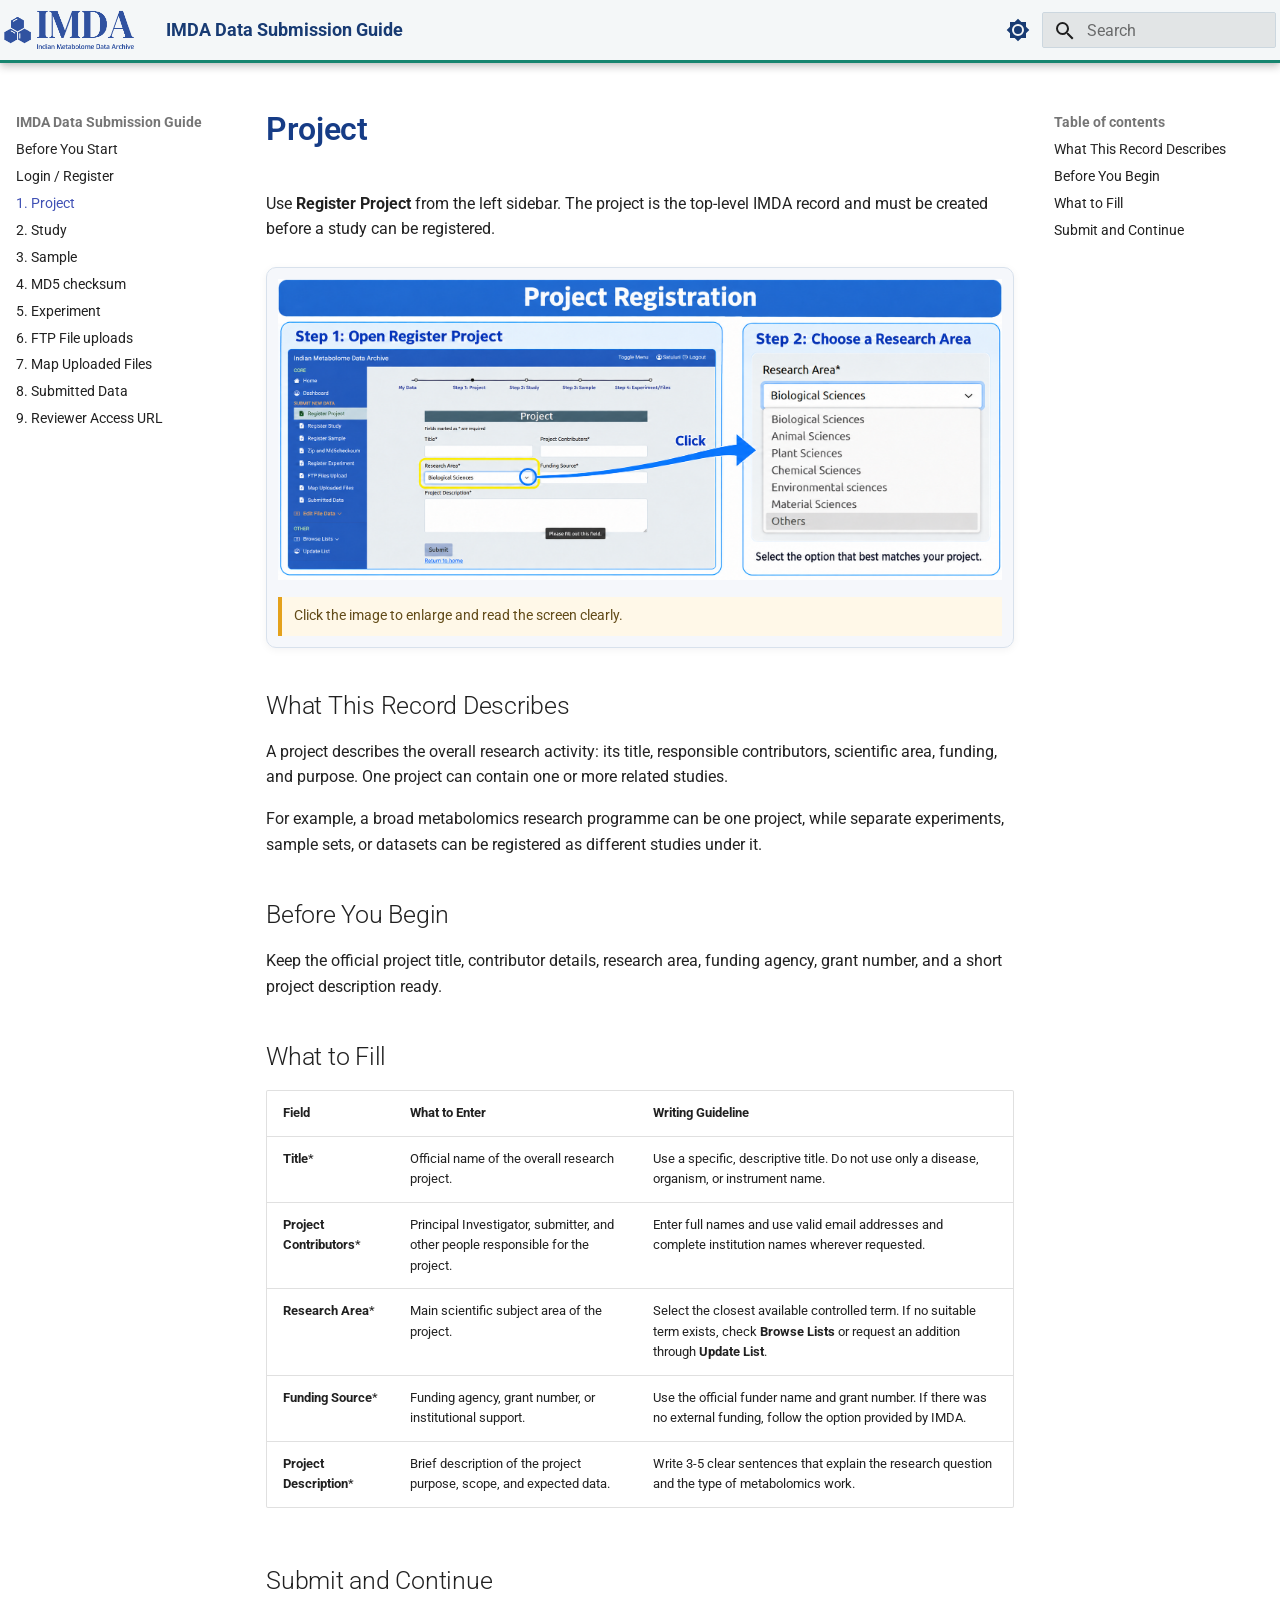
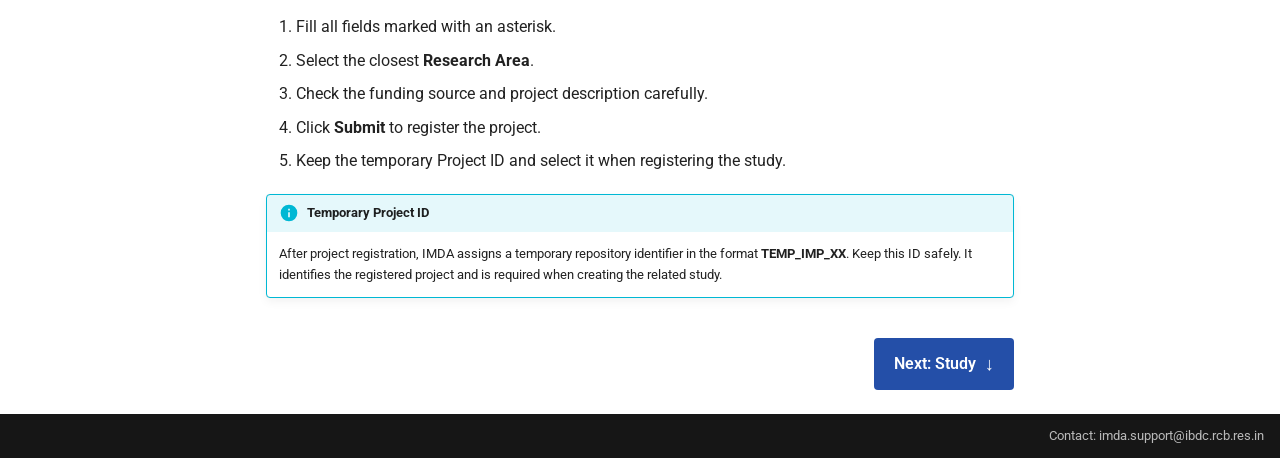
==== commit 82ab87f9: "Deployed 31a47ad with MkDocs version: 1.6.1" ====
--- a/index.html
+++ b/index.html
@@ -69,7 +69,7 @@
     
     
     
-    <body dir="ltr" data-md-color-scheme="default" data-md-color-primary="teal" data-md-color-accent="indigo">
+    <body dir="ltr" data-md-color-scheme="default" data-md-color-primary="white" data-md-color-accent="indigo">
   
     
     <input class="md-toggle" data-md-toggle="drawer" type="checkbox" id="__drawer" autocomplete="off">
@@ -126,7 +126,7 @@
     
     
     
-    <input class="md-option" data-md-color-media="(prefers-color-scheme: light)" data-md-color-scheme="default" data-md-color-primary="teal" data-md-color-accent="indigo"  aria-label="Switch to dark mode"  type="radio" name="__palette" id="__palette_0">
+    <input class="md-option" data-md-color-media="(prefers-color-scheme: light)" data-md-color-scheme="default" data-md-color-primary="white" data-md-color-accent="indigo"  aria-label="Switch to dark mode"  type="radio" name="__palette" id="__palette_0">
     
       <label class="md-header__button md-icon" title="Switch to dark mode" for="__palette_1" hidden>
         <svg xmlns="http://www.w3.org/2000/svg" viewBox="0 0 24 24"><path d="M12 8a4 4 0 0 0-4 4 4 4 0 0 0 4 4 4 4 0 0 0 4-4 4 4 0 0 0-4-4m0 10a6 6 0 0 1-6-6 6 6 0 0 1 6-6 6 6 0 0 1 6 6 6 6 0 0 1-6 6m8-9.31V4h-4.69L12 .69 8.69 4H4v4.69L.69 12 4 15.31V20h4.69L12 23.31 15.31 20H20v-4.69L23.31 12z"/></svg>
@@ -136,7 +136,7 @@
     
     
     
-    <input class="md-option" data-md-color-media="(prefers-color-scheme: dark)" data-md-color-scheme="slate" data-md-color-primary="teal" data-md-color-accent="indigo"  aria-label="Switch to light mode"  type="radio" name="__palette" id="__palette_1">
+    <input class="md-option" data-md-color-media="(prefers-color-scheme: dark)" data-md-color-scheme="slate" data-md-color-primary="white" data-md-color-accent="indigo"  aria-label="Switch to light mode"  type="radio" name="__palette" id="__palette_1">
     
       <label class="md-header__button md-icon" title="Switch to light mode" for="__palette_0" hidden>
         <svg xmlns="http://www.w3.org/2000/svg" viewBox="0 0 24 24"><path d="M12 18c-.89 0-1.74-.2-2.5-.55C11.56 16.5 13 14.42 13 12s-1.44-4.5-3.5-5.45C10.26 6.2 11.11 6 12 6a6 6 0 0 1 6 6 6 6 0 0 1-6 6m8-9.31V4h-4.69L12 .69 8.69 4H4v4.69L.69 12 4 15.31V20h4.69L12 23.31 15.31 20H20v-4.69L23.31 12z"/></svg>
@@ -684,6 +684,9 @@
 <p class="admonition-title">Temporary Project ID</p>
 <p>After project registration, IMDA assigns a temporary repository identifier in the format <strong>TEMP_IMP_XX</strong>. Keep this ID safely. It identifies the registered project and is required when creating the related study.</p>
 </div>
+<div class="imda-next-step">
+  <a href="study/" aria-label="Continue to Study">Next: Study <span aria-hidden="true">&darr;</span></a>
+</div>
 
 
 
--- a/assets/css/imda-sop.css
+++ b/assets/css/imda-sop.css
@@ -15,6 +15,37 @@
   margin-top: 1.3rem;
 }
 
+.md-header {
+  background: #f4f7f8;
+  border-bottom: 3px solid #16856f;
+  color: #183b73;
+}
+
+.md-header__inner {
+  min-height: 3rem;
+}
+
+.md-header__button.md-logo {
+  margin: 0;
+  padding: 0.3rem 0.6rem 0.3rem 0;
+}
+
+.md-header__button.md-logo img {
+  height: auto;
+  width: 6.5rem;
+}
+
+.md-header__title,
+.md-header__button,
+.md-search__icon {
+  color: #183b73;
+}
+
+.md-search__form {
+  background: #fff;
+  border: 1px solid #ccd7df;
+}
+
 .md-content__inner {
   max-width: 1180px;
 }
@@ -22,6 +53,10 @@
 .md-typeset h1 {
   color: var(--imda-blue-dark);
   font-weight: 600;
+}
+
+[data-md-color-scheme="slate"] .md-typeset h1 {
+  color: #78a9ff;
 }
 
 .md-typeset p:has(> img) {
@@ -162,6 +197,11 @@
   text-decoration: none;
 }
 
+.imda-next-step a span {
+  font-size: 1.15em;
+  line-height: 1;
+}
+
 .imda-next-step a:hover,
 .imda-next-step a:focus {
   background: var(--imda-blue-dark);
@@ -178,6 +218,18 @@
 }
 
 @media screen and (max-width: 76.1875em) {
+  .md-header__button.md-logo {
+    display: block;
+  }
+
+  .md-header__button.md-logo img {
+    width: 4rem;
+  }
+
+  .md-header__title {
+    font-size: 0.72rem;
+  }
+
   .md-content__inner {
     max-width: none;
   }
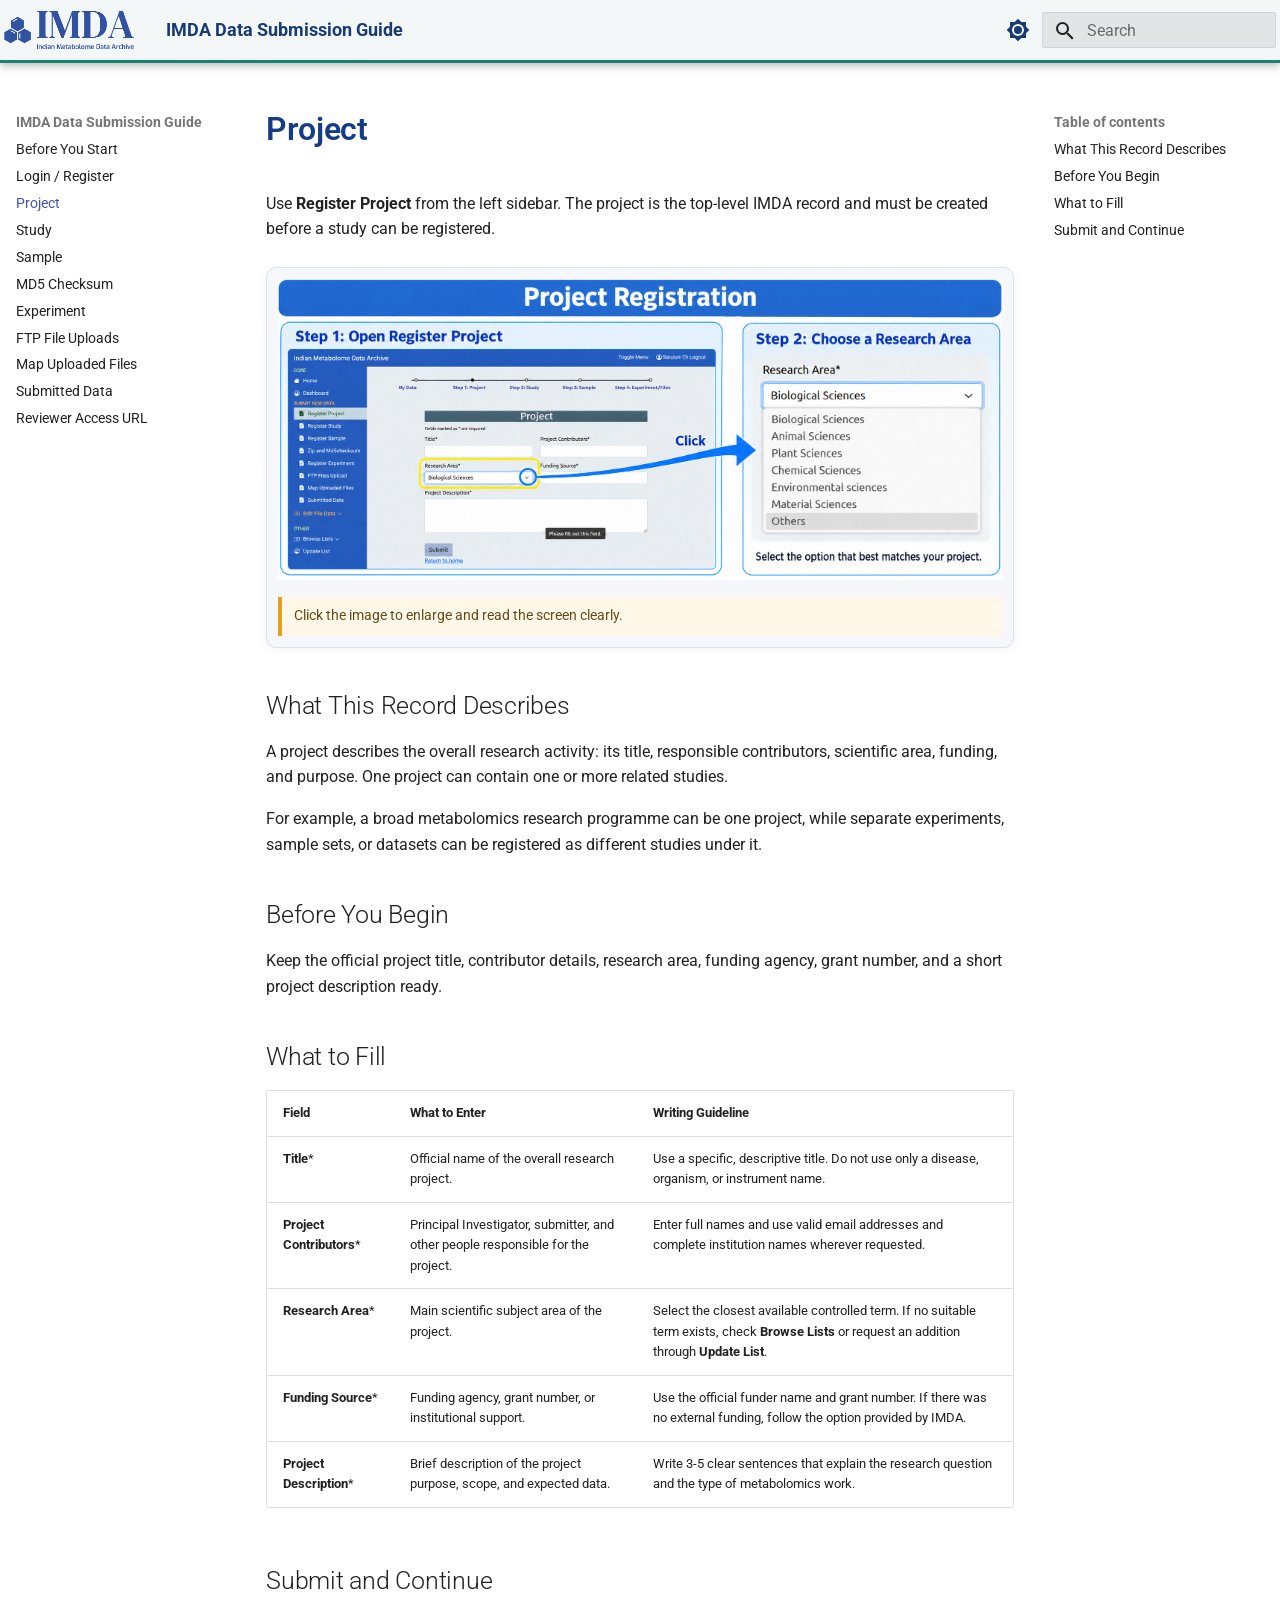
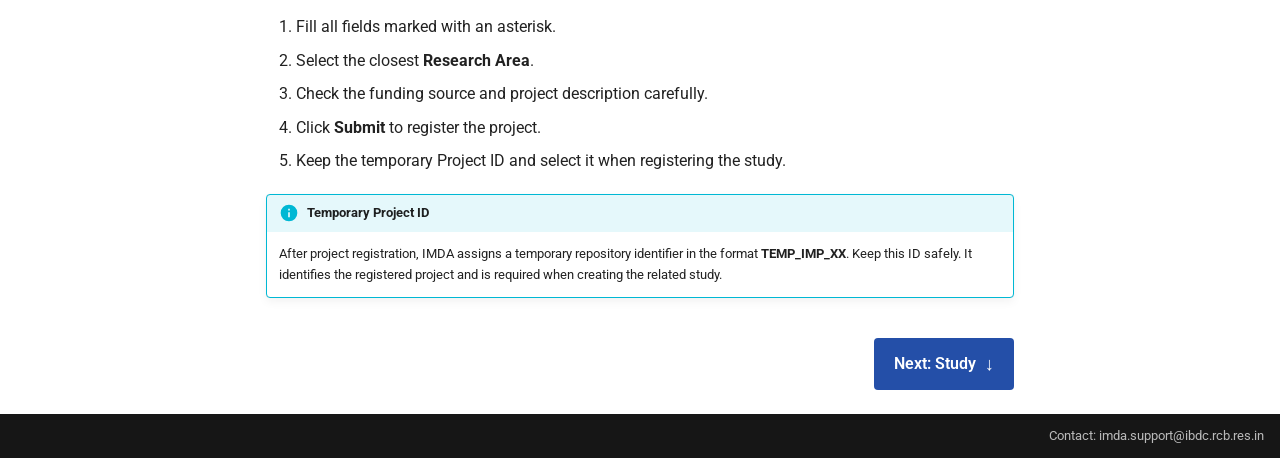
==== commit 3a7e4506: "Deployed 31a47ad with MkDocs version: 1.6.1" ====
--- a/index.html
+++ b/index.html
@@ -19,7 +19,7 @@
         <link rel="next" href="study/">
       
       
-      <link rel="icon" href="assets/images/favicon.png">
+      <link rel="icon" href="assets/img/IMDA-favicon.ico">
       <meta name="generator" content="mkdocs-1.6.1, mkdocs-material-9.6.22">
     
     
@@ -113,7 +113,7 @@
         <div class="md-header__topic" data-md-component="header-topic">
           <span class="md-ellipsis">
             
-              1. Project
+              Project
             
           </span>
         </div>
@@ -294,7 +294,7 @@
   
   
   <span class="md-ellipsis">
-    1. Project
+    Project
     
   </span>
   
@@ -307,7 +307,7 @@
   
   
   <span class="md-ellipsis">
-    1. Project
+    Project
     
   </span>
   
@@ -385,7 +385,7 @@
   
   
   <span class="md-ellipsis">
-    2. Study
+    Study
     
   </span>
   
@@ -407,7 +407,7 @@
   
   
   <span class="md-ellipsis">
-    3. Sample
+    Sample
     
   </span>
   
@@ -429,7 +429,7 @@
   
   
   <span class="md-ellipsis">
-    4. MD5 checksum
+    MD5 Checksum
     
   </span>
   
@@ -451,7 +451,7 @@
   
   
   <span class="md-ellipsis">
-    5. Experiment
+    Experiment
     
   </span>
   
@@ -473,7 +473,7 @@
   
   
   <span class="md-ellipsis">
-    6. FTP File uploads
+    FTP File Uploads
     
   </span>
   
@@ -495,7 +495,7 @@
   
   
   <span class="md-ellipsis">
-    7. Map Uploaded Files
+    Map Uploaded Files
     
   </span>
   
@@ -517,7 +517,7 @@
   
   
   <span class="md-ellipsis">
-    8. Submitted Data
+    Submitted Data
     
   </span>
   
@@ -539,7 +539,7 @@
   
   
   <span class="md-ellipsis">
-    9. Reviewer Access URL
+    Reviewer Access URL
     
   </span>
   
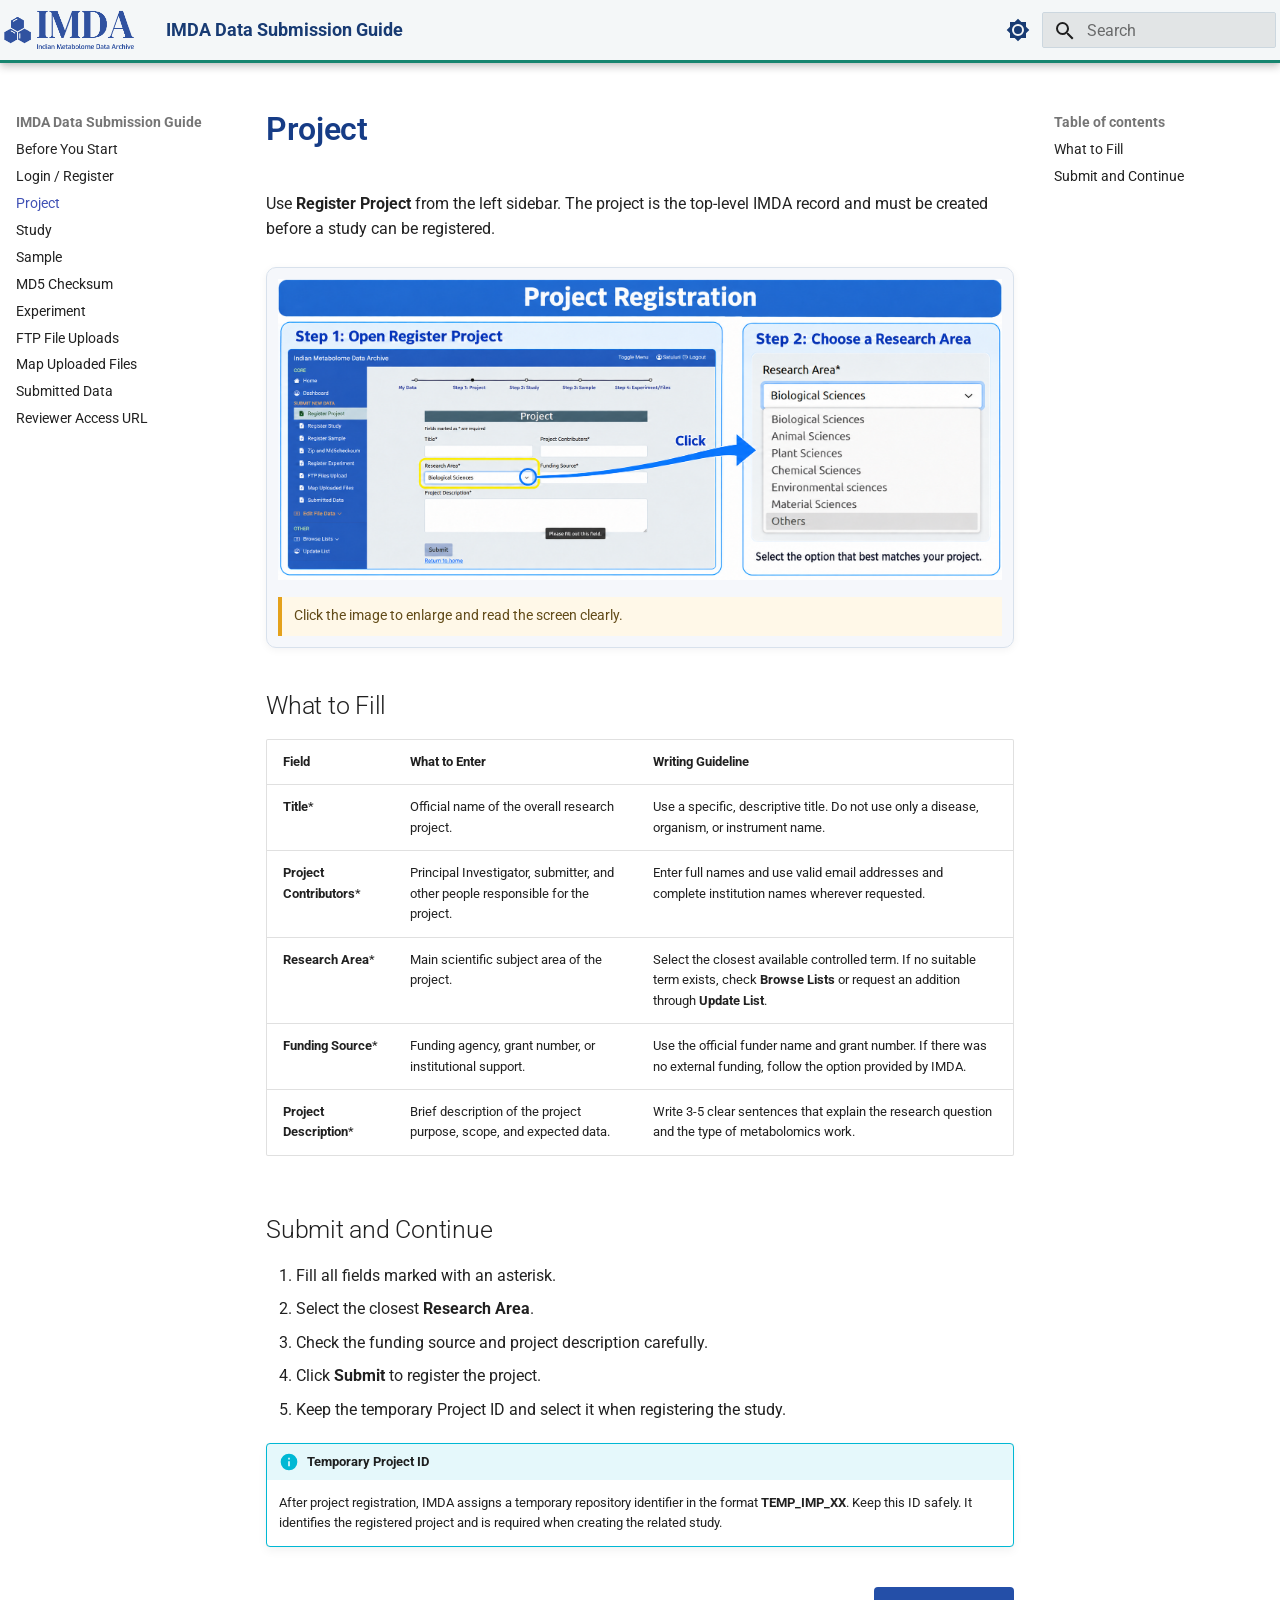
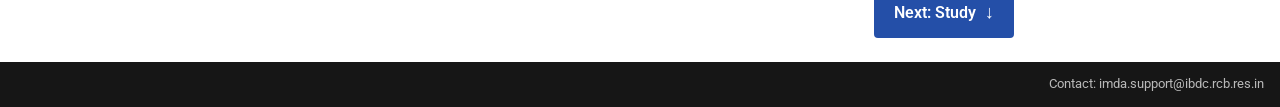
==== commit e6f9fddc: "Deployed 31a47ad with MkDocs version: 1.6.1" ====
--- a/index.html
+++ b/index.html
@@ -330,24 +330,6 @@
     <ul class="md-nav__list" data-md-component="toc" data-md-scrollfix>
       
         <li class="md-nav__item">
-  <a href="#what-this-record-describes" class="md-nav__link">
-    <span class="md-ellipsis">
-      What This Record Describes
-    </span>
-  </a>
-  
-</li>
-      
-        <li class="md-nav__item">
-  <a href="#before-you-begin" class="md-nav__link">
-    <span class="md-ellipsis">
-      Before You Begin
-    </span>
-  </a>
-  
-</li>
-      
-        <li class="md-nav__item">
   <a href="#what-to-fill" class="md-nav__link">
     <span class="md-ellipsis">
       What to Fill
@@ -576,24 +558,6 @@
     <ul class="md-nav__list" data-md-component="toc" data-md-scrollfix>
       
         <li class="md-nav__item">
-  <a href="#what-this-record-describes" class="md-nav__link">
-    <span class="md-ellipsis">
-      What This Record Describes
-    </span>
-  </a>
-  
-</li>
-      
-        <li class="md-nav__item">
-  <a href="#before-you-begin" class="md-nav__link">
-    <span class="md-ellipsis">
-      Before You Begin
-    </span>
-  </a>
-  
-</li>
-      
-        <li class="md-nav__item">
   <a href="#what-to-fill" class="md-nav__link">
     <span class="md-ellipsis">
       What to Fill
@@ -630,11 +594,6 @@
 <h1 id="project">Project</h1>
 <p>Use <strong>Register Project</strong> from the left sidebar. The project is the top-level IMDA record and must be created before a study can be registered.</p>
 <p><img alt="IMDA project registration screen showing the research area selection." src="assets/img/project_registration_research_area.png" /></p>
-<h2 id="what-this-record-describes">What This Record Describes</h2>
-<p>A project describes the overall research activity: its title, responsible contributors, scientific area, funding, and purpose. One project can contain one or more related studies.</p>
-<p>For example, a broad metabolomics research programme can be one project, while separate experiments, sample sets, or datasets can be registered as different studies under it.</p>
-<h2 id="before-you-begin">Before You Begin</h2>
-<p>Keep the official project title, contributor details, research area, funding agency, grant number, and a short project description ready.</p>
 <h2 id="what-to-fill">What to Fill</h2>
 <table>
 <thead>
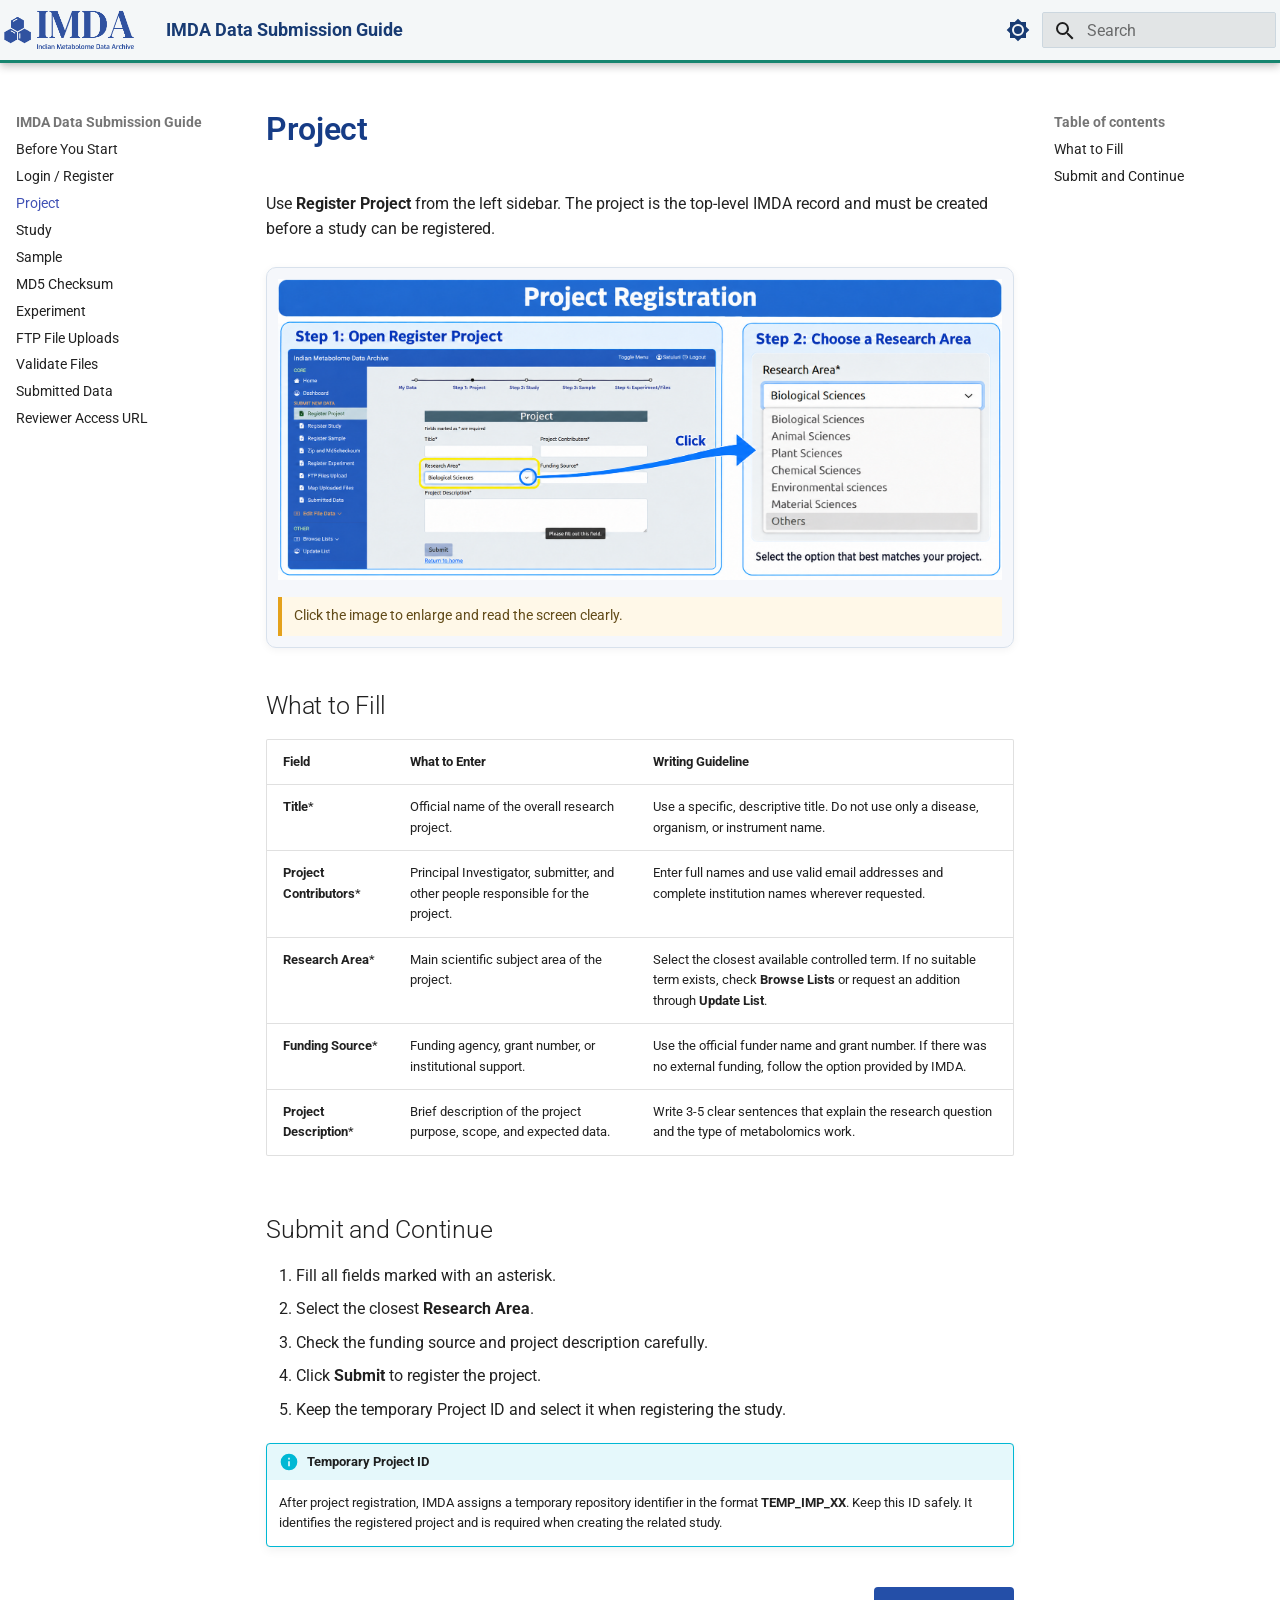
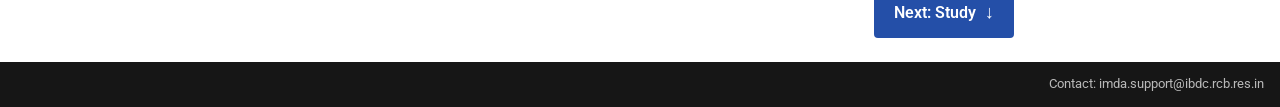
==== commit 3a714763: "Deployed 31a47ad with MkDocs version: 1.6.1" ====
--- a/index.html
+++ b/index.html
@@ -477,7 +477,7 @@
   
   
   <span class="md-ellipsis">
-    Map Uploaded Files
+    Validate Files
     
   </span>
   
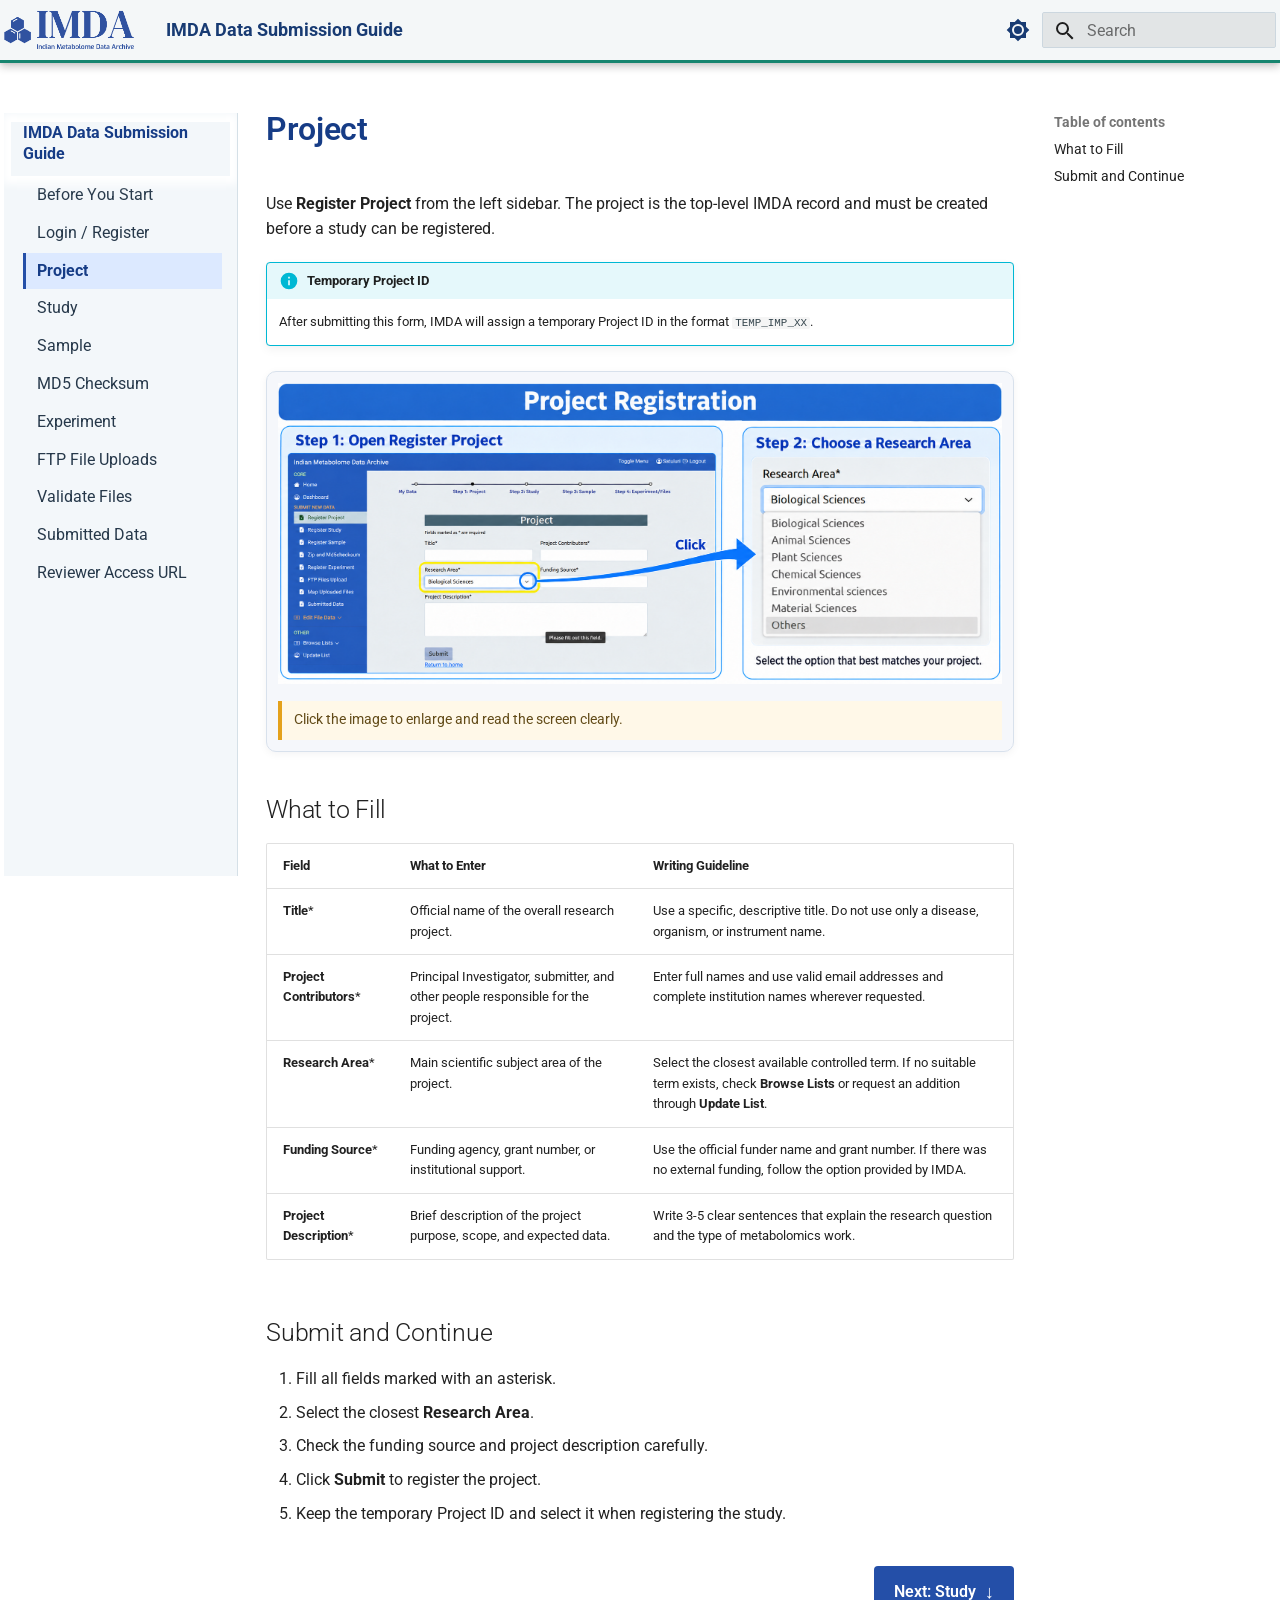
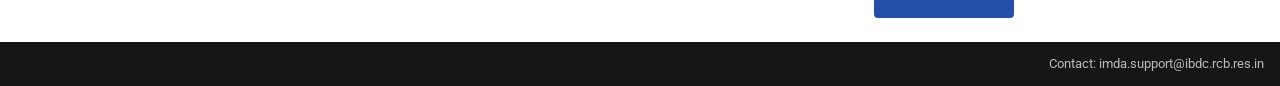
==== commit 2db995a3: "Deployed 31a47ad with MkDocs version: 1.6.1" ====
--- a/index.html
+++ b/index.html
@@ -593,6 +593,10 @@
 
 <h1 id="project">Project</h1>
 <p>Use <strong>Register Project</strong> from the left sidebar. The project is the top-level IMDA record and must be created before a study can be registered.</p>
+<div class="admonition info">
+<p class="admonition-title">Temporary Project ID</p>
+<p>After submitting this form, IMDA will assign a temporary Project ID in the format <code>TEMP_IMP_XX</code>.</p>
+</div>
 <p><img alt="IMDA project registration screen showing the research area selection." src="assets/img/project_registration_research_area.png" /></p>
 <h2 id="what-to-fill">What to Fill</h2>
 <table>
@@ -639,10 +643,6 @@
 <li>Click <strong>Submit</strong> to register the project.</li>
 <li>Keep the temporary Project ID and select it when registering the study.</li>
 </ol>
-<div class="admonition info">
-<p class="admonition-title">Temporary Project ID</p>
-<p>After project registration, IMDA assigns a temporary repository identifier in the format <strong>TEMP_IMP_XX</strong>. Keep this ID safely. It identifies the registered project and is required when creating the related study.</p>
-</div>
 <div class="imda-next-step">
   <a href="study/" aria-label="Continue to Study">Next: Study <span aria-hidden="true">&darr;</span></a>
 </div>
--- a/assets/css/imda-sop.css
+++ b/assets/css/imda-sop.css
@@ -48,6 +48,68 @@
 
 .md-content__inner {
   max-width: 1180px;
+}
+
+.md-sidebar--primary .md-sidebar__scrollwrap {
+  background: #f3f7fa;
+  border-right: 1px solid #d5e0e7;
+  padding: 0.45rem 0.35rem;
+}
+
+.md-sidebar--primary .md-nav__title {
+  background: transparent;
+  color: var(--imda-blue-dark);
+  font-size: 0.82rem;
+  font-weight: 700;
+  padding-bottom: 0.55rem;
+}
+
+.md-sidebar--primary .md-nav__link {
+  border-left: 3px solid transparent;
+  color: #26384a;
+  font-size: 0.78rem;
+  line-height: 1.35;
+  margin: 0.08rem 0;
+  padding: 0.38rem 0.55rem;
+  transition: background-color 120ms ease, border-color 120ms ease, color 120ms ease;
+}
+
+.md-sidebar--primary .md-nav__link:hover,
+.md-sidebar--primary .md-nav__link:focus {
+  background: #e6eef5;
+  color: var(--imda-blue-dark);
+}
+
+.md-sidebar--primary .md-nav__link--active {
+  background: #dce9ff;
+  border-left-color: var(--imda-blue);
+  color: var(--imda-blue-dark);
+  font-weight: 700;
+}
+
+[data-md-color-scheme="slate"] .md-sidebar--primary .md-sidebar__scrollwrap {
+  background: #202a35;
+  border-right-color: #3b4755;
+}
+
+[data-md-color-scheme="slate"] .md-sidebar--primary .md-nav__title {
+  color: #9fc3ff;
+}
+
+[data-md-color-scheme="slate"] .md-sidebar--primary .md-nav__link {
+  color: #d3dbe5;
+}
+
+[data-md-color-scheme="slate"] .md-sidebar--primary .md-nav__link:hover,
+[data-md-color-scheme="slate"] .md-sidebar--primary .md-nav__link:focus {
+  background: #2b3744;
+  color: #fff;
+}
+
+[data-md-color-scheme="slate"] .md-sidebar--primary .md-nav__link--active {
+  background: #263f67;
+  border-left-color: #78a9ff;
+  color: #fff;
 }
 
 .md-typeset h1 {
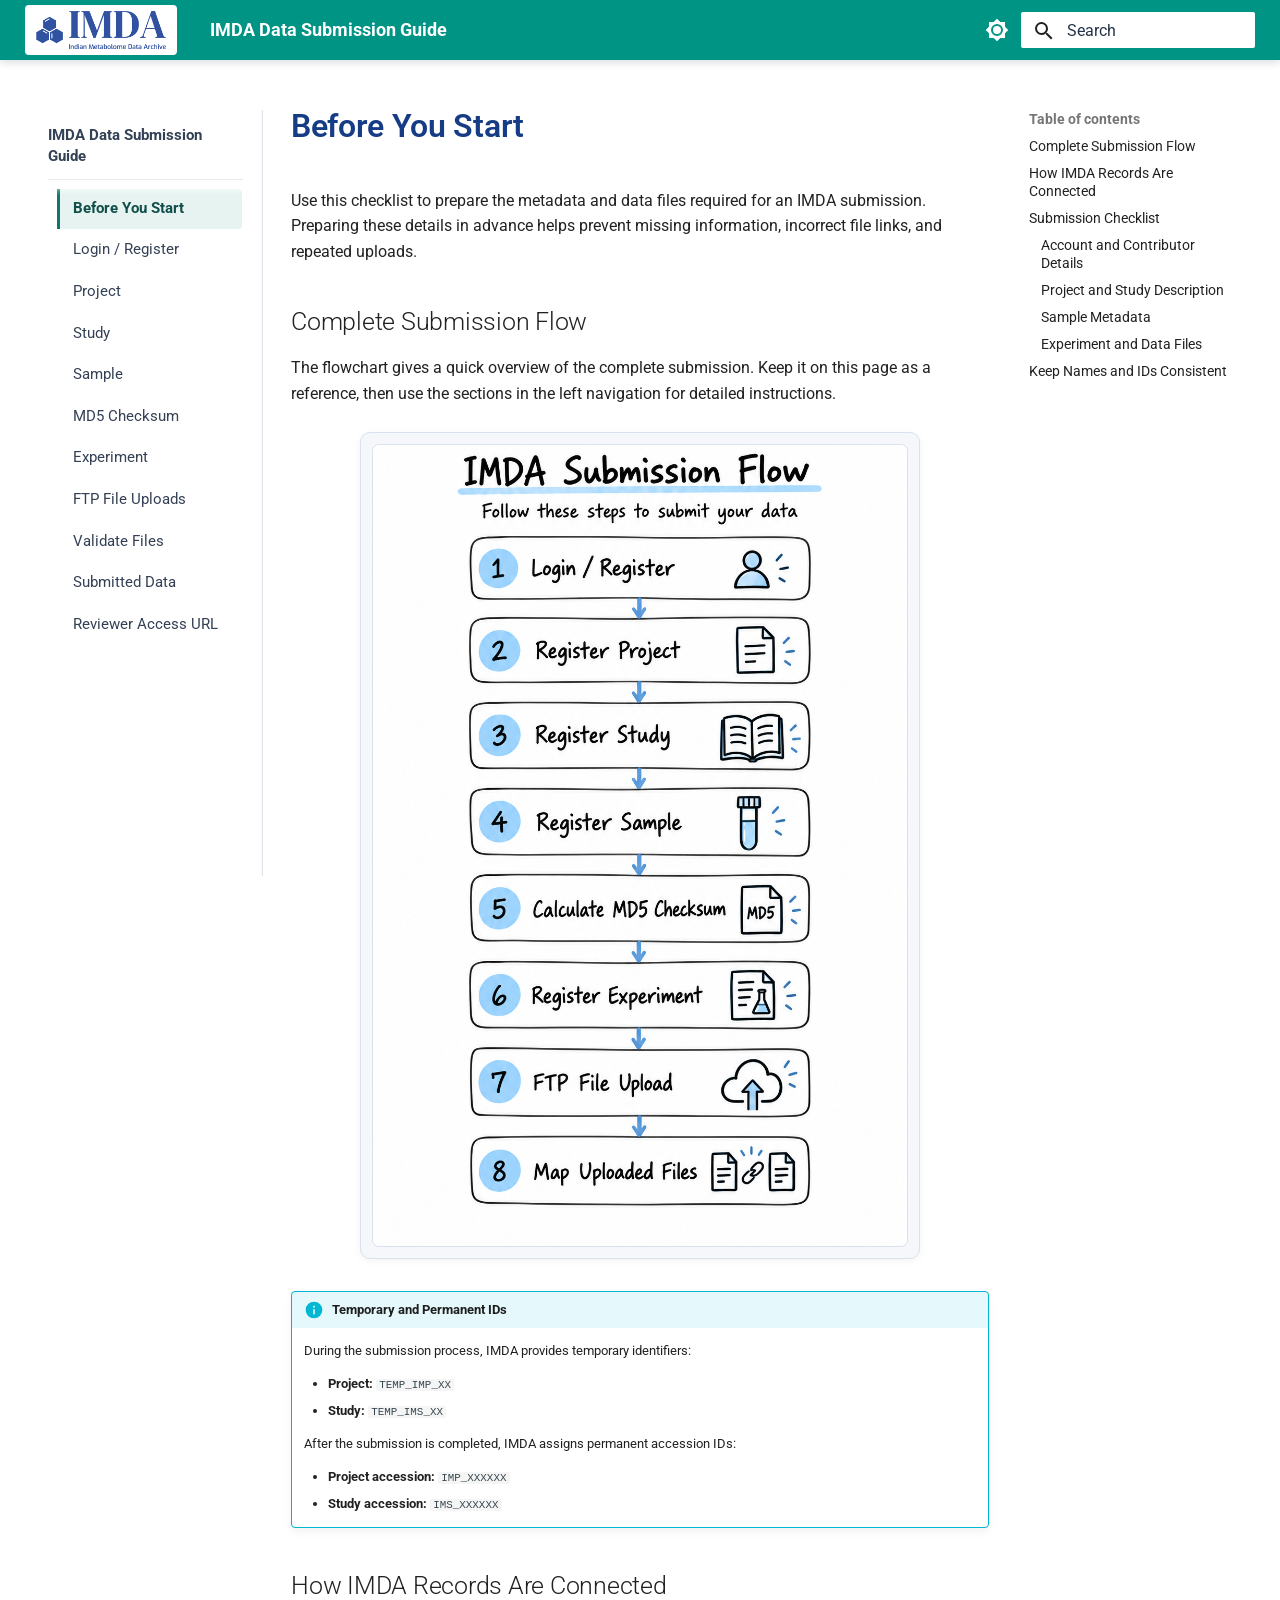
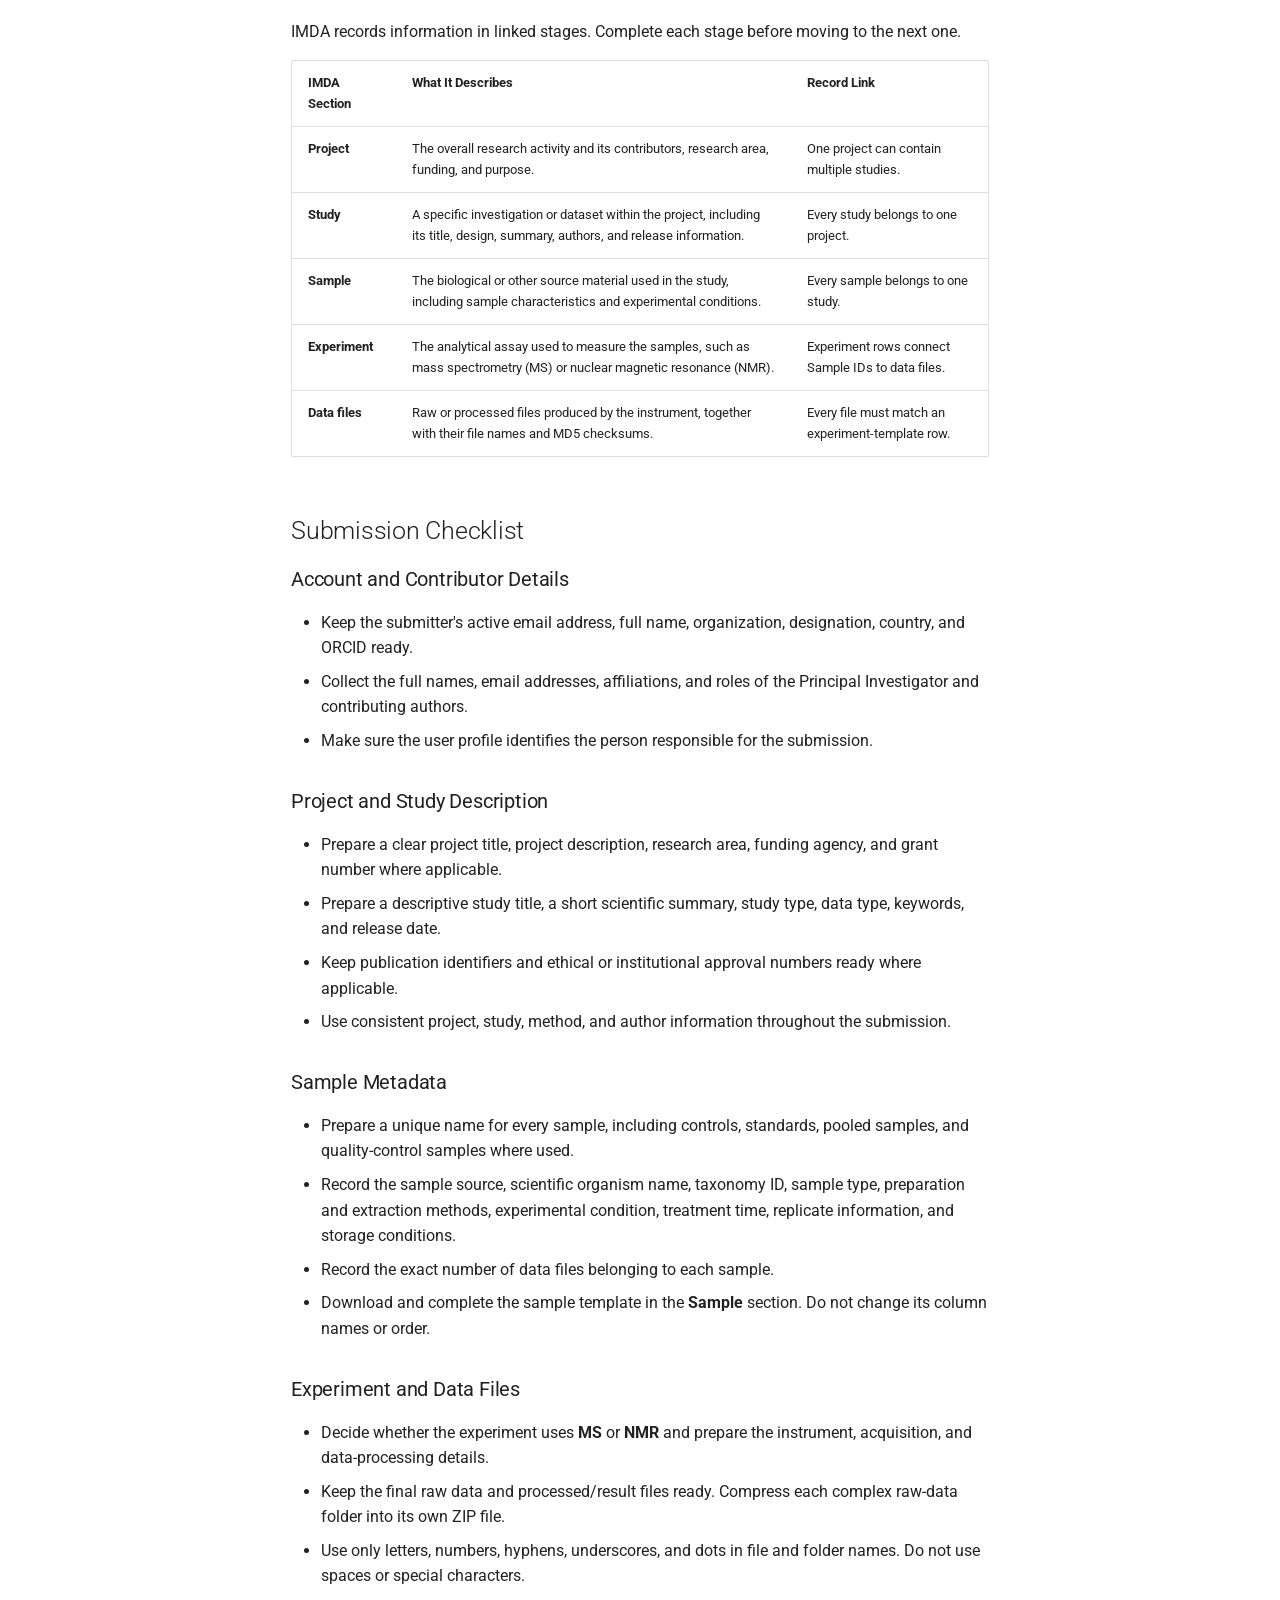
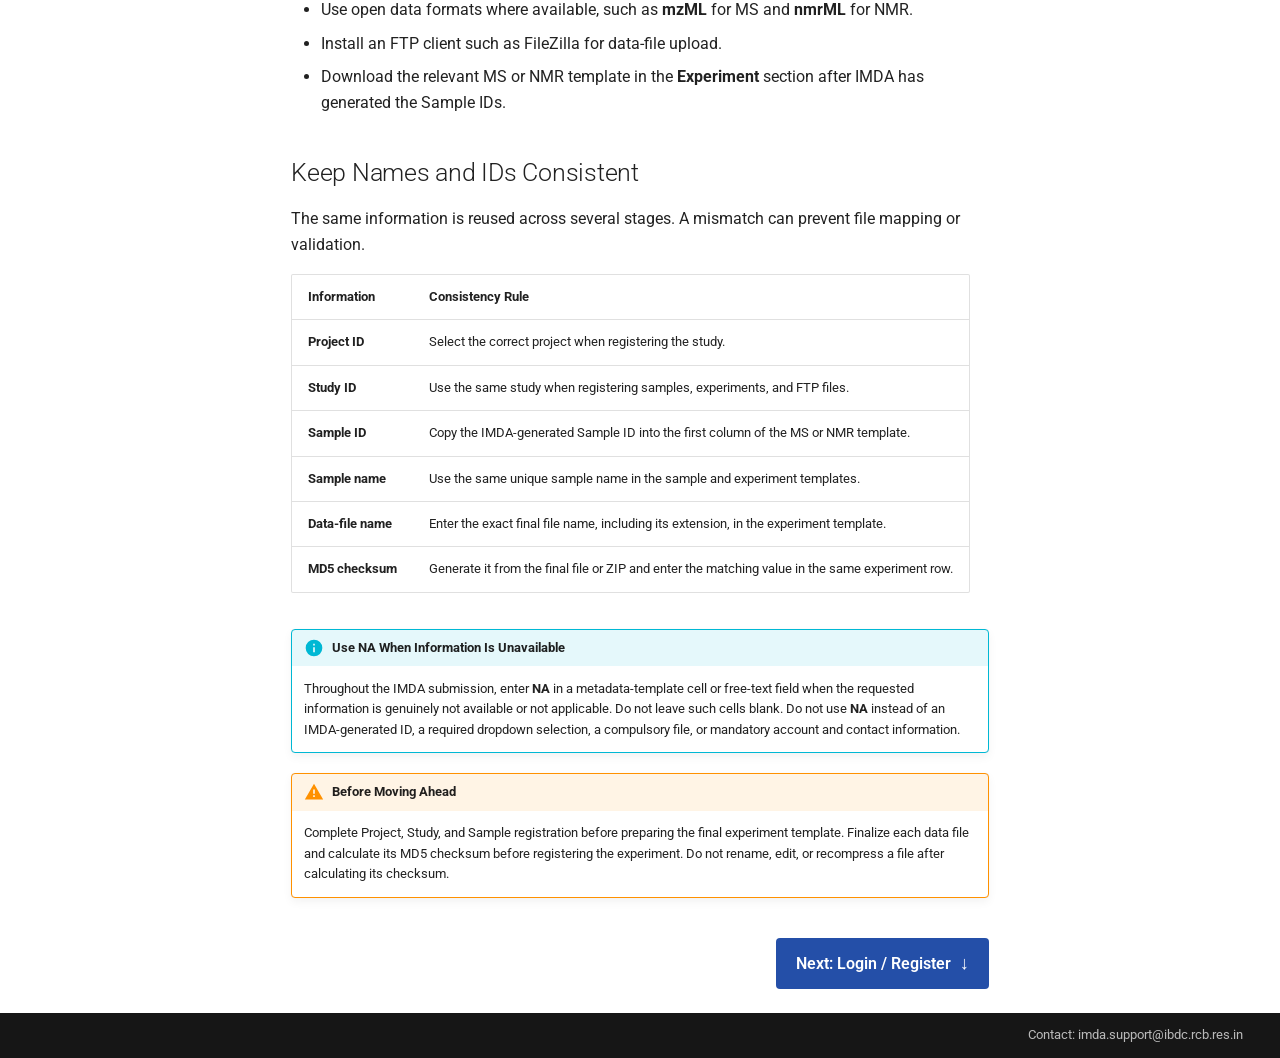
==== commit 1e2424d4: "Deployed 31a47ad with MkDocs version: 1.6.1" ====
--- a/index.html
+++ b/index.html
@@ -13,10 +13,8 @@
         <link rel="canonical" href="https://imdasupport.github.io/imda-submission-guide/">
       
       
-        <link rel="prev" href="login-register/">
-      
-      
-        <link rel="next" href="study/">
+      
+        <link rel="next" href="login-register/">
       
       
       <link rel="icon" href="assets/img/IMDA-favicon.ico">
@@ -78,7 +76,7 @@
     <div data-md-component="skip">
       
         
-        <a href="#project" class="md-skip">
+        <a href="#before-you-start" class="md-skip">
           Skip to content
         </a>
       
@@ -113,7 +111,7 @@
         <div class="md-header__topic" data-md-component="header-topic">
           <span class="md-ellipsis">
             
-              Project
+              Before You Start
             
           </span>
         </div>
@@ -233,50 +231,6 @@
       
   
   
-  
-  
-    <li class="md-nav__item">
-      <a href="before-you-start/" class="md-nav__link">
-        
-  
-  
-  <span class="md-ellipsis">
-    Before You Start
-    
-  </span>
-  
-
-      </a>
-    </li>
-  
-
-    
-      
-      
-  
-  
-  
-  
-    <li class="md-nav__item">
-      <a href="login-register/" class="md-nav__link">
-        
-  
-  
-  <span class="md-ellipsis">
-    Login / Register
-    
-  </span>
-  
-
-      </a>
-    </li>
-  
-
-    
-      
-      
-  
-  
     
   
   
@@ -294,7 +248,7 @@
   
   
   <span class="md-ellipsis">
-    Project
+    Before You Start
     
   </span>
   
@@ -307,7 +261,7 @@
   
   
   <span class="md-ellipsis">
-    Project
+    Before You Start
     
   </span>
   
@@ -330,18 +284,78 @@
     <ul class="md-nav__list" data-md-component="toc" data-md-scrollfix>
       
         <li class="md-nav__item">
-  <a href="#what-to-fill" class="md-nav__link">
-    <span class="md-ellipsis">
-      What to Fill
+  <a href="#complete-submission-flow" class="md-nav__link">
+    <span class="md-ellipsis">
+      Complete Submission Flow
     </span>
   </a>
   
 </li>
       
         <li class="md-nav__item">
-  <a href="#submit-and-continue" class="md-nav__link">
-    <span class="md-ellipsis">
-      Submit and Continue
+  <a href="#how-imda-records-are-connected" class="md-nav__link">
+    <span class="md-ellipsis">
+      How IMDA Records Are Connected
+    </span>
+  </a>
+  
+</li>
+      
+        <li class="md-nav__item">
+  <a href="#submission-checklist" class="md-nav__link">
+    <span class="md-ellipsis">
+      Submission Checklist
+    </span>
+  </a>
+  
+    <nav class="md-nav" aria-label="Submission Checklist">
+      <ul class="md-nav__list">
+        
+          <li class="md-nav__item">
+  <a href="#account-and-contributor-details" class="md-nav__link">
+    <span class="md-ellipsis">
+      Account and Contributor Details
+    </span>
+  </a>
+  
+</li>
+        
+          <li class="md-nav__item">
+  <a href="#project-and-study-description" class="md-nav__link">
+    <span class="md-ellipsis">
+      Project and Study Description
+    </span>
+  </a>
+  
+</li>
+        
+          <li class="md-nav__item">
+  <a href="#sample-metadata" class="md-nav__link">
+    <span class="md-ellipsis">
+      Sample Metadata
+    </span>
+  </a>
+  
+</li>
+        
+          <li class="md-nav__item">
+  <a href="#experiment-and-data-files" class="md-nav__link">
+    <span class="md-ellipsis">
+      Experiment and Data Files
+    </span>
+  </a>
+  
+</li>
+        
+      </ul>
+    </nav>
+  
+</li>
+      
+        <li class="md-nav__item">
+  <a href="#keep-names-and-ids-consistent" class="md-nav__link">
+    <span class="md-ellipsis">
+      Keep Names and IDs Consistent
     </span>
   </a>
   
@@ -351,6 +365,50 @@
   
 </nav>
       
+    </li>
+  
+
+    
+      
+      
+  
+  
+  
+  
+    <li class="md-nav__item">
+      <a href="login-register/" class="md-nav__link">
+        
+  
+  
+  <span class="md-ellipsis">
+    Login / Register
+    
+  </span>
+  
+
+      </a>
+    </li>
+  
+
+    
+      
+      
+  
+  
+  
+  
+    <li class="md-nav__item">
+      <a href="project/" class="md-nav__link">
+        
+  
+  
+  <span class="md-ellipsis">
+    Project
+    
+  </span>
+  
+
+      </a>
     </li>
   
 
@@ -558,18 +616,78 @@
     <ul class="md-nav__list" data-md-component="toc" data-md-scrollfix>
       
         <li class="md-nav__item">
-  <a href="#what-to-fill" class="md-nav__link">
-    <span class="md-ellipsis">
-      What to Fill
+  <a href="#complete-submission-flow" class="md-nav__link">
+    <span class="md-ellipsis">
+      Complete Submission Flow
     </span>
   </a>
   
 </li>
       
         <li class="md-nav__item">
-  <a href="#submit-and-continue" class="md-nav__link">
-    <span class="md-ellipsis">
-      Submit and Continue
+  <a href="#how-imda-records-are-connected" class="md-nav__link">
+    <span class="md-ellipsis">
+      How IMDA Records Are Connected
+    </span>
+  </a>
+  
+</li>
+      
+        <li class="md-nav__item">
+  <a href="#submission-checklist" class="md-nav__link">
+    <span class="md-ellipsis">
+      Submission Checklist
+    </span>
+  </a>
+  
+    <nav class="md-nav" aria-label="Submission Checklist">
+      <ul class="md-nav__list">
+        
+          <li class="md-nav__item">
+  <a href="#account-and-contributor-details" class="md-nav__link">
+    <span class="md-ellipsis">
+      Account and Contributor Details
+    </span>
+  </a>
+  
+</li>
+        
+          <li class="md-nav__item">
+  <a href="#project-and-study-description" class="md-nav__link">
+    <span class="md-ellipsis">
+      Project and Study Description
+    </span>
+  </a>
+  
+</li>
+        
+          <li class="md-nav__item">
+  <a href="#sample-metadata" class="md-nav__link">
+    <span class="md-ellipsis">
+      Sample Metadata
+    </span>
+  </a>
+  
+</li>
+        
+          <li class="md-nav__item">
+  <a href="#experiment-and-data-files" class="md-nav__link">
+    <span class="md-ellipsis">
+      Experiment and Data Files
+    </span>
+  </a>
+  
+</li>
+        
+      </ul>
+    </nav>
+  
+</li>
+      
+        <li class="md-nav__item">
+  <a href="#keep-names-and-ids-consistent" class="md-nav__link">
+    <span class="md-ellipsis">
+      Keep Names and IDs Consistent
     </span>
   </a>
   
@@ -591,60 +709,141 @@
 
 
 
-<h1 id="project">Project</h1>
-<p>Use <strong>Register Project</strong> from the left sidebar. The project is the top-level IMDA record and must be created before a study can be registered.</p>
+<h1 id="before-you-start">Before You Start</h1>
+<p>Use this checklist to prepare the metadata and data files required for an IMDA submission. Preparing these details in advance helps prevent missing information, incorrect file links, and repeated uploads.</p>
+<h2 id="complete-submission-flow">Complete Submission Flow</h2>
+<p>The flowchart gives a quick overview of the complete submission. Keep it on this page as a reference, then use the sections in the left navigation for detailed instructions.</p>
+<div class="imda-flowchart">
+  <img src="assets/img/submission_flow.png" alt="IMDA submission workflow from login and registration to file validation.">
+</div>
+
 <div class="admonition info">
-<p class="admonition-title">Temporary Project ID</p>
-<p>After submitting this form, IMDA will assign a temporary Project ID in the format <code>TEMP_IMP_XX</code>.</p>
+<p class="admonition-title">Temporary and Permanent IDs</p>
+<p>During the submission process, IMDA provides temporary identifiers:</p>
+<ul>
+<li><strong>Project:</strong> <code>TEMP_IMP_XX</code></li>
+<li><strong>Study:</strong> <code>TEMP_IMS_XX</code></li>
+</ul>
+<p>After the submission is completed, IMDA assigns permanent accession IDs:</p>
+<ul>
+<li><strong>Project accession:</strong> <code>IMP_XXXXXX</code></li>
+<li><strong>Study accession:</strong> <code>IMS_XXXXXX</code></li>
+</ul>
 </div>
-<p><img alt="IMDA project registration screen showing the research area selection." src="assets/img/project_registration_research_area.png" /></p>
-<h2 id="what-to-fill">What to Fill</h2>
+<h2 id="how-imda-records-are-connected">How IMDA Records Are Connected</h2>
+<p>IMDA records information in linked stages. Complete each stage before moving to the next one.</p>
 <table>
 <thead>
 <tr>
-<th style="text-align: left;">Field</th>
-<th style="text-align: left;">What to Enter</th>
-<th style="text-align: left;">Writing Guideline</th>
+<th style="text-align: left;">IMDA Section</th>
+<th style="text-align: left;">What It Describes</th>
+<th style="text-align: left;">Record Link</th>
 </tr>
 </thead>
 <tbody>
 <tr>
-<td style="text-align: left;"><strong>Title</strong>*</td>
-<td style="text-align: left;">Official name of the overall research project.</td>
-<td style="text-align: left;">Use a specific, descriptive title. Do not use only a disease, organism, or instrument name.</td>
-</tr>
-<tr>
-<td style="text-align: left;"><strong>Project Contributors</strong>*</td>
-<td style="text-align: left;">Principal Investigator, submitter, and other people responsible for the project.</td>
-<td style="text-align: left;">Enter full names and use valid email addresses and complete institution names wherever requested.</td>
-</tr>
-<tr>
-<td style="text-align: left;"><strong>Research Area</strong>*</td>
-<td style="text-align: left;">Main scientific subject area of the project.</td>
-<td style="text-align: left;">Select the closest available controlled term. If no suitable term exists, check <strong>Browse Lists</strong> or request an addition through <strong>Update List</strong>.</td>
-</tr>
-<tr>
-<td style="text-align: left;"><strong>Funding Source</strong>*</td>
-<td style="text-align: left;">Funding agency, grant number, or institutional support.</td>
-<td style="text-align: left;">Use the official funder name and grant number. If there was no external funding, follow the option provided by IMDA.</td>
-</tr>
-<tr>
-<td style="text-align: left;"><strong>Project Description</strong>*</td>
-<td style="text-align: left;">Brief description of the project purpose, scope, and expected data.</td>
-<td style="text-align: left;">Write 3-5 clear sentences that explain the research question and the type of metabolomics work.</td>
+<td style="text-align: left;"><strong>Project</strong></td>
+<td style="text-align: left;">The overall research activity and its contributors, research area, funding, and purpose.</td>
+<td style="text-align: left;">One project can contain multiple studies.</td>
+</tr>
+<tr>
+<td style="text-align: left;"><strong>Study</strong></td>
+<td style="text-align: left;">A specific investigation or dataset within the project, including its title, design, summary, authors, and release information.</td>
+<td style="text-align: left;">Every study belongs to one project.</td>
+</tr>
+<tr>
+<td style="text-align: left;"><strong>Sample</strong></td>
+<td style="text-align: left;">The biological or other source material used in the study, including sample characteristics and experimental conditions.</td>
+<td style="text-align: left;">Every sample belongs to one study.</td>
+</tr>
+<tr>
+<td style="text-align: left;"><strong>Experiment</strong></td>
+<td style="text-align: left;">The analytical assay used to measure the samples, such as mass spectrometry (MS) or nuclear magnetic resonance (NMR).</td>
+<td style="text-align: left;">Experiment rows connect Sample IDs to data files.</td>
+</tr>
+<tr>
+<td style="text-align: left;"><strong>Data files</strong></td>
+<td style="text-align: left;">Raw or processed files produced by the instrument, together with their file names and MD5 checksums.</td>
+<td style="text-align: left;">Every file must match an experiment-template row.</td>
 </tr>
 </tbody>
 </table>
-<h2 id="submit-and-continue">Submit and Continue</h2>
-<ol>
-<li>Fill all fields marked with an asterisk.</li>
-<li>Select the closest <strong>Research Area</strong>.</li>
-<li>Check the funding source and project description carefully.</li>
-<li>Click <strong>Submit</strong> to register the project.</li>
-<li>Keep the temporary Project ID and select it when registering the study.</li>
-</ol>
+<h2 id="submission-checklist">Submission Checklist</h2>
+<h3 id="account-and-contributor-details">Account and Contributor Details</h3>
+<ul>
+<li>Keep the submitter's active email address, full name, organization, designation, country, and ORCID ready.</li>
+<li>Collect the full names, email addresses, affiliations, and roles of the Principal Investigator and contributing authors.</li>
+<li>Make sure the user profile identifies the person responsible for the submission.</li>
+</ul>
+<h3 id="project-and-study-description">Project and Study Description</h3>
+<ul>
+<li>Prepare a clear project title, project description, research area, funding agency, and grant number where applicable.</li>
+<li>Prepare a descriptive study title, a short scientific summary, study type, data type, keywords, and release date.</li>
+<li>Keep publication identifiers and ethical or institutional approval numbers ready where applicable.</li>
+<li>Use consistent project, study, method, and author information throughout the submission.</li>
+</ul>
+<h3 id="sample-metadata">Sample Metadata</h3>
+<ul>
+<li>Prepare a unique name for every sample, including controls, standards, pooled samples, and quality-control samples where used.</li>
+<li>Record the sample source, scientific organism name, taxonomy ID, sample type, preparation and extraction methods, experimental condition, treatment time, replicate information, and storage conditions.</li>
+<li>Record the exact number of data files belonging to each sample.</li>
+<li>Download and complete the sample template in the <strong>Sample</strong> section. Do not change its column names or order.</li>
+</ul>
+<h3 id="experiment-and-data-files">Experiment and Data Files</h3>
+<ul>
+<li>Decide whether the experiment uses <strong>MS</strong> or <strong>NMR</strong> and prepare the instrument, acquisition, and data-processing details.</li>
+<li>Keep the final raw data and processed/result files ready. Compress each complex raw-data folder into its own ZIP file.</li>
+<li>Use only letters, numbers, hyphens, underscores, and dots in file and folder names. Do not use spaces or special characters.</li>
+<li>Use open data formats where available, such as <strong>mzML</strong> for MS and <strong>nmrML</strong> for NMR.</li>
+<li>Install an FTP client such as FileZilla for data-file upload.</li>
+<li>Download the relevant MS or NMR template in the <strong>Experiment</strong> section after IMDA has generated the Sample IDs.</li>
+</ul>
+<h2 id="keep-names-and-ids-consistent">Keep Names and IDs Consistent</h2>
+<p>The same information is reused across several stages. A mismatch can prevent file mapping or validation.</p>
+<table>
+<thead>
+<tr>
+<th style="text-align: left;">Information</th>
+<th style="text-align: left;">Consistency Rule</th>
+</tr>
+</thead>
+<tbody>
+<tr>
+<td style="text-align: left;"><strong>Project ID</strong></td>
+<td style="text-align: left;">Select the correct project when registering the study.</td>
+</tr>
+<tr>
+<td style="text-align: left;"><strong>Study ID</strong></td>
+<td style="text-align: left;">Use the same study when registering samples, experiments, and FTP files.</td>
+</tr>
+<tr>
+<td style="text-align: left;"><strong>Sample ID</strong></td>
+<td style="text-align: left;">Copy the IMDA-generated Sample ID into the first column of the MS or NMR template.</td>
+</tr>
+<tr>
+<td style="text-align: left;"><strong>Sample name</strong></td>
+<td style="text-align: left;">Use the same unique sample name in the sample and experiment templates.</td>
+</tr>
+<tr>
+<td style="text-align: left;"><strong>Data-file name</strong></td>
+<td style="text-align: left;">Enter the exact final file name, including its extension, in the experiment template.</td>
+</tr>
+<tr>
+<td style="text-align: left;"><strong>MD5 checksum</strong></td>
+<td style="text-align: left;">Generate it from the final file or ZIP and enter the matching value in the same experiment row.</td>
+</tr>
+</tbody>
+</table>
+<div class="admonition info">
+<p class="admonition-title">Use NA When Information Is Unavailable</p>
+<p>Throughout the IMDA submission, enter <strong>NA</strong> in a metadata-template cell or free-text field when the requested information is genuinely not available or not applicable. Do not leave such cells blank. Do not use <strong>NA</strong> instead of an IMDA-generated ID, a required dropdown selection, a compulsory file, or mandatory account and contact information.</p>
+</div>
+<div class="admonition warning">
+<p class="admonition-title">Before Moving Ahead</p>
+<p>Complete Project, Study, and Sample registration before preparing the final experiment template. Finalize each data file and calculate its MD5 checksum before registering the experiment. Do not rename, edit, or recompress a file after calculating its checksum.</p>
+</div>
 <div class="imda-next-step">
-  <a href="study/" aria-label="Continue to Study">Next: Study <span aria-hidden="true">&darr;</span></a>
+  <a href="login-register/" aria-label="Continue to Login and Register">Next: Login / Register <span aria-hidden="true">&darr;</span></a>
 </div>
 
 
--- a/assets/css/imda-sop.css
+++ b/assets/css/imda-sop.css
@@ -8,7 +8,9 @@
 }
 
 .md-grid {
-  max-width: 1500px;
+  max-width: 1920px;
+  padding-left: 1.25rem;
+  padding-right: 1.25rem;
 }
 
 .md-main__inner {
@@ -16,9 +18,9 @@
 }
 
 .md-header {
-  background: #f4f7f8;
-  border-bottom: 3px solid #16856f;
-  color: #183b73;
+  background: #009485;
+  box-shadow: 0 2px 8px rgba(15, 23, 42, 0.16);
+  color: #fff;
 }
 
 .md-header__inner {
@@ -26,8 +28,11 @@
 }
 
 .md-header__button.md-logo {
-  margin: 0;
-  padding: 0.3rem 0.6rem 0.3rem 0;
+  background: #fff;
+  border: 1px solid rgba(255, 255, 255, 0.75);
+  border-radius: 4px;
+  margin: 0.25rem 0.65rem 0.25rem 0;
+  padding: 0.22rem 0.5rem;
 }
 
 .md-header__button.md-logo img {
@@ -36,80 +41,94 @@
 }
 
 .md-header__title,
-.md-header__button,
-.md-search__icon {
-  color: #183b73;
-}
-
-.md-search__form {
+.md-header__button {
+  color: #fff;
+}
+
+.md-header .md-search__form,
+.md-header .md-search__input {
+  background-color: #fff;
+  border: 1px solid rgba(255, 255, 255, 0.82);
+}
+
+.md-header .md-search__icon,
+.md-header .md-search__input,
+.md-header .md-search__input::placeholder {
+  color: #243447;
+}
+
+.md-content__inner {
+  max-width: none;
+}
+
+.md-sidebar--primary .md-sidebar__scrollwrap {
   background: #fff;
-  border: 1px solid #ccd7df;
-}
-
-.md-content__inner {
-  max-width: 1180px;
-}
-
-.md-sidebar--primary .md-sidebar__scrollwrap {
-  background: #f3f7fa;
-  border-right: 1px solid #d5e0e7;
-  padding: 0.45rem 0.35rem;
+  border-right: 1px solid #dfe5ea;
+  box-shadow: inset -1px 0 0 rgba(15, 23, 42, 0.02);
+  padding: 0.75rem 0.6rem;
 }
 
 .md-sidebar--primary .md-nav__title {
   background: transparent;
-  color: var(--imda-blue-dark);
-  font-size: 0.82rem;
+  border-bottom: 1px solid #e5eaee;
+  color: #334155;
+  font-size: 0.74rem;
   font-weight: 700;
-  padding-bottom: 0.55rem;
+  line-height: 1.4;
+  margin: 0 0.35rem 0.45rem;
+  padding: 0 0 0.65rem;
 }
 
 .md-sidebar--primary .md-nav__link {
   border-left: 3px solid transparent;
-  color: #26384a;
-  font-size: 0.78rem;
-  line-height: 1.35;
-  margin: 0.08rem 0;
-  padding: 0.38rem 0.55rem;
+  border-radius: 0 4px 4px 0;
+  color: #344054;
+  font-size: 0.74rem;
+  line-height: 1.4;
+  margin: 0.08rem 0.2rem;
+  min-height: 2rem;
+  padding: 0.42rem 0.65rem;
   transition: background-color 120ms ease, border-color 120ms ease, color 120ms ease;
 }
 
 .md-sidebar--primary .md-nav__link:hover,
 .md-sidebar--primary .md-nav__link:focus {
-  background: #e6eef5;
-  color: var(--imda-blue-dark);
+  background: #f0f4f6;
+  color: #174e48;
 }
 
 .md-sidebar--primary .md-nav__link--active {
-  background: #dce9ff;
-  border-left-color: var(--imda-blue);
-  color: var(--imda-blue-dark);
+  background: #e7f3f0;
+  border-left-color: #0f766e;
+  color: #0f4e49;
   font-weight: 700;
 }
 
 [data-md-color-scheme="slate"] .md-sidebar--primary .md-sidebar__scrollwrap {
-  background: #202a35;
-  border-right-color: #3b4755;
+  background: #1d252e;
+  border-right-color: #36414c;
+  box-shadow: none;
 }
 
 [data-md-color-scheme="slate"] .md-sidebar--primary .md-nav__title {
-  color: #9fc3ff;
+  border-bottom-color: #36414c;
+  color: #d7dee7;
 }
 
 [data-md-color-scheme="slate"] .md-sidebar--primary .md-nav__link {
-  color: #d3dbe5;
+  color: #c9d2dc;
 }
 
 [data-md-color-scheme="slate"] .md-sidebar--primary .md-nav__link:hover,
 [data-md-color-scheme="slate"] .md-sidebar--primary .md-nav__link:focus {
-  background: #2b3744;
+  background: #29343e;
   color: #fff;
 }
 
 [data-md-color-scheme="slate"] .md-sidebar--primary .md-nav__link--active {
-  background: #263f67;
-  border-left-color: #78a9ff;
-  color: #fff;
+  background: #193c3a;
+  border-left-color: #45b5a7;
+  color: #e8fffb;
 }
 
 .md-typeset h1 {
@@ -280,6 +299,11 @@
 }
 
 @media screen and (max-width: 76.1875em) {
+  .md-grid {
+    padding-left: 0.8rem;
+    padding-right: 0.8rem;
+  }
+
   .md-header__button.md-logo {
     display: block;
   }
